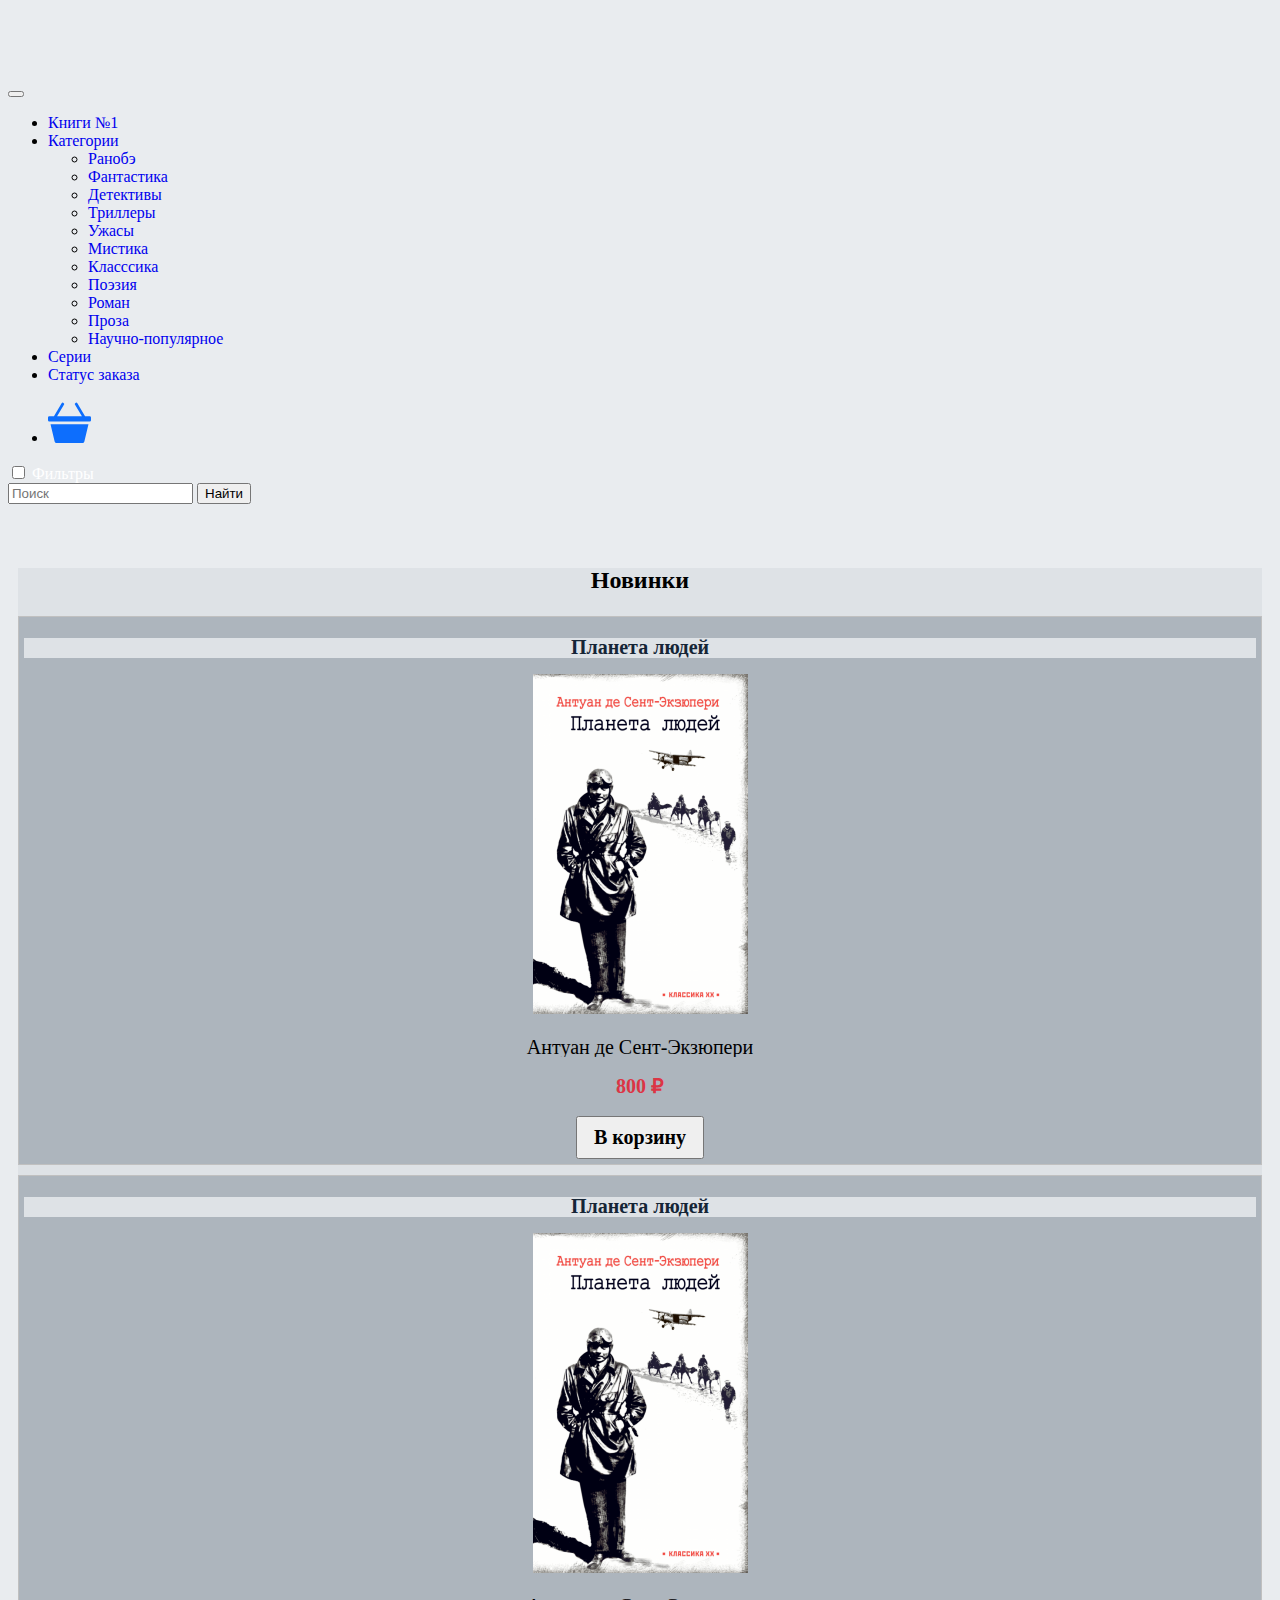
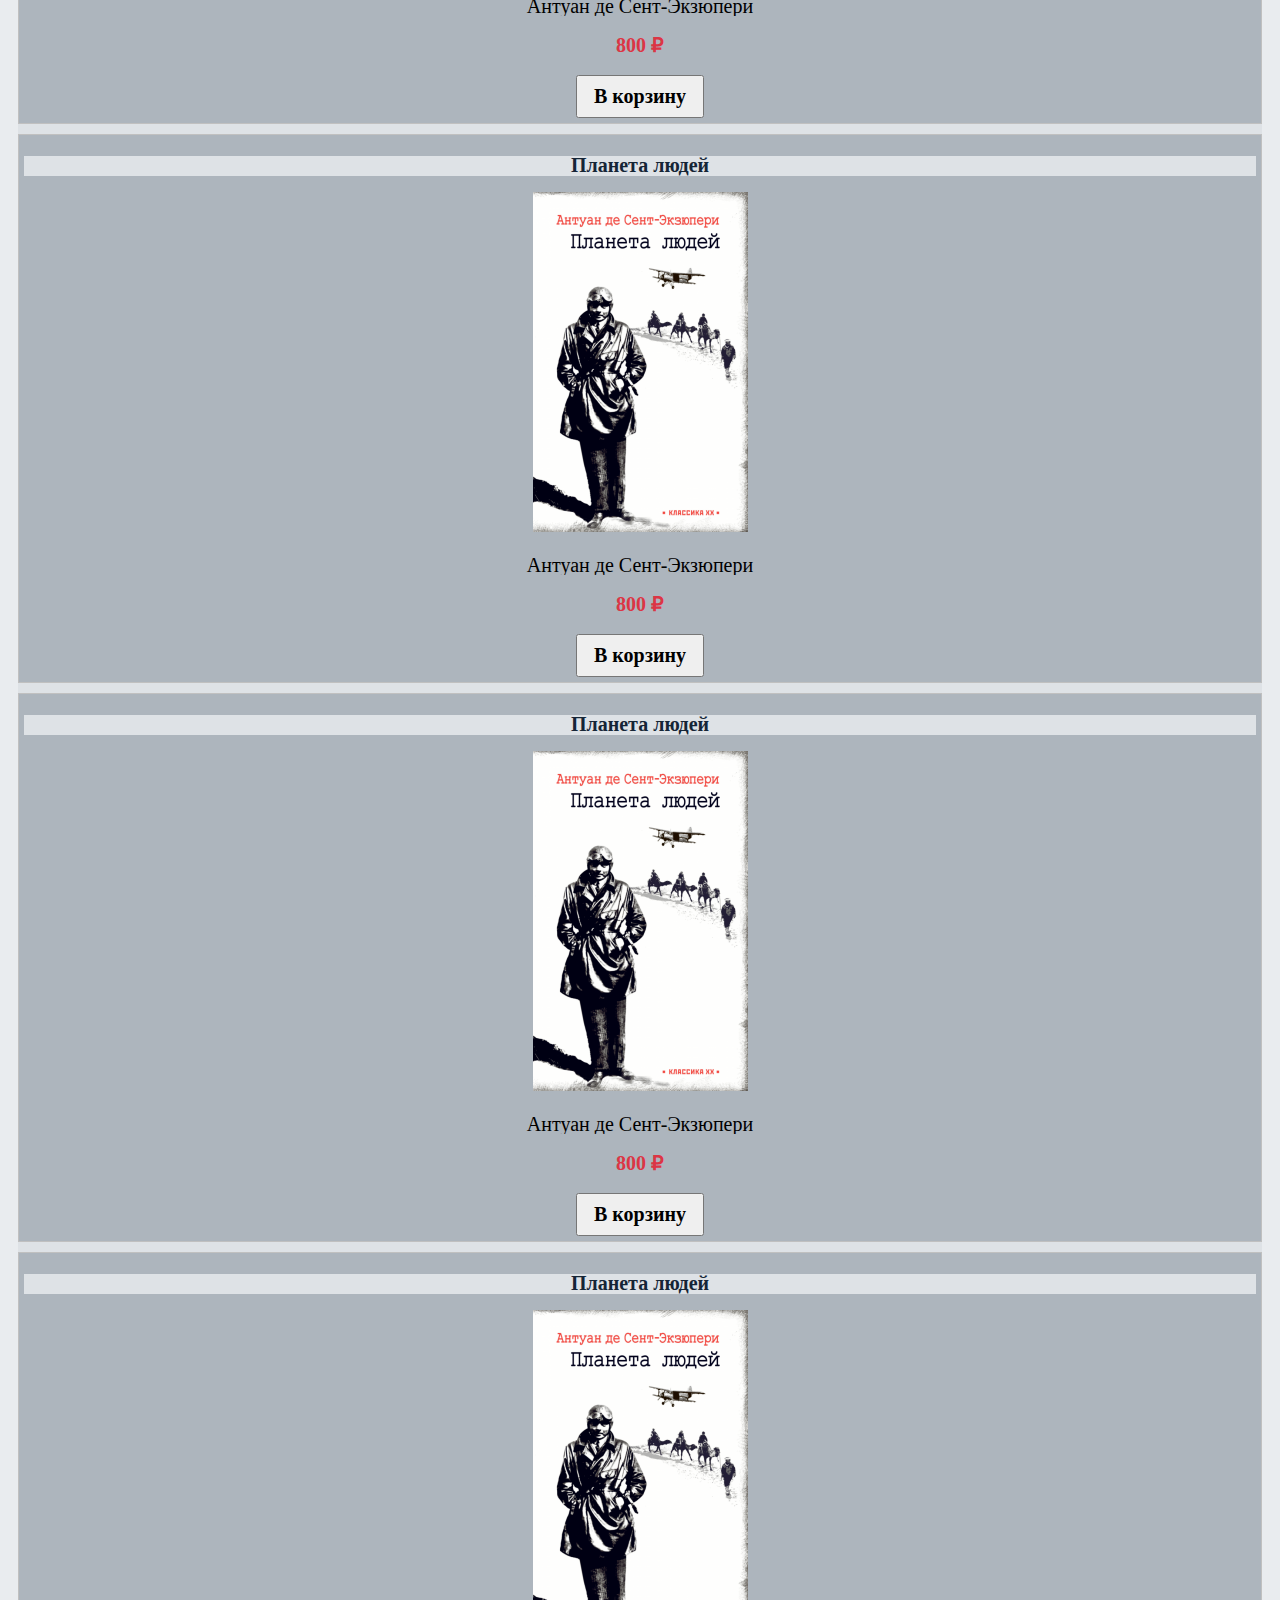
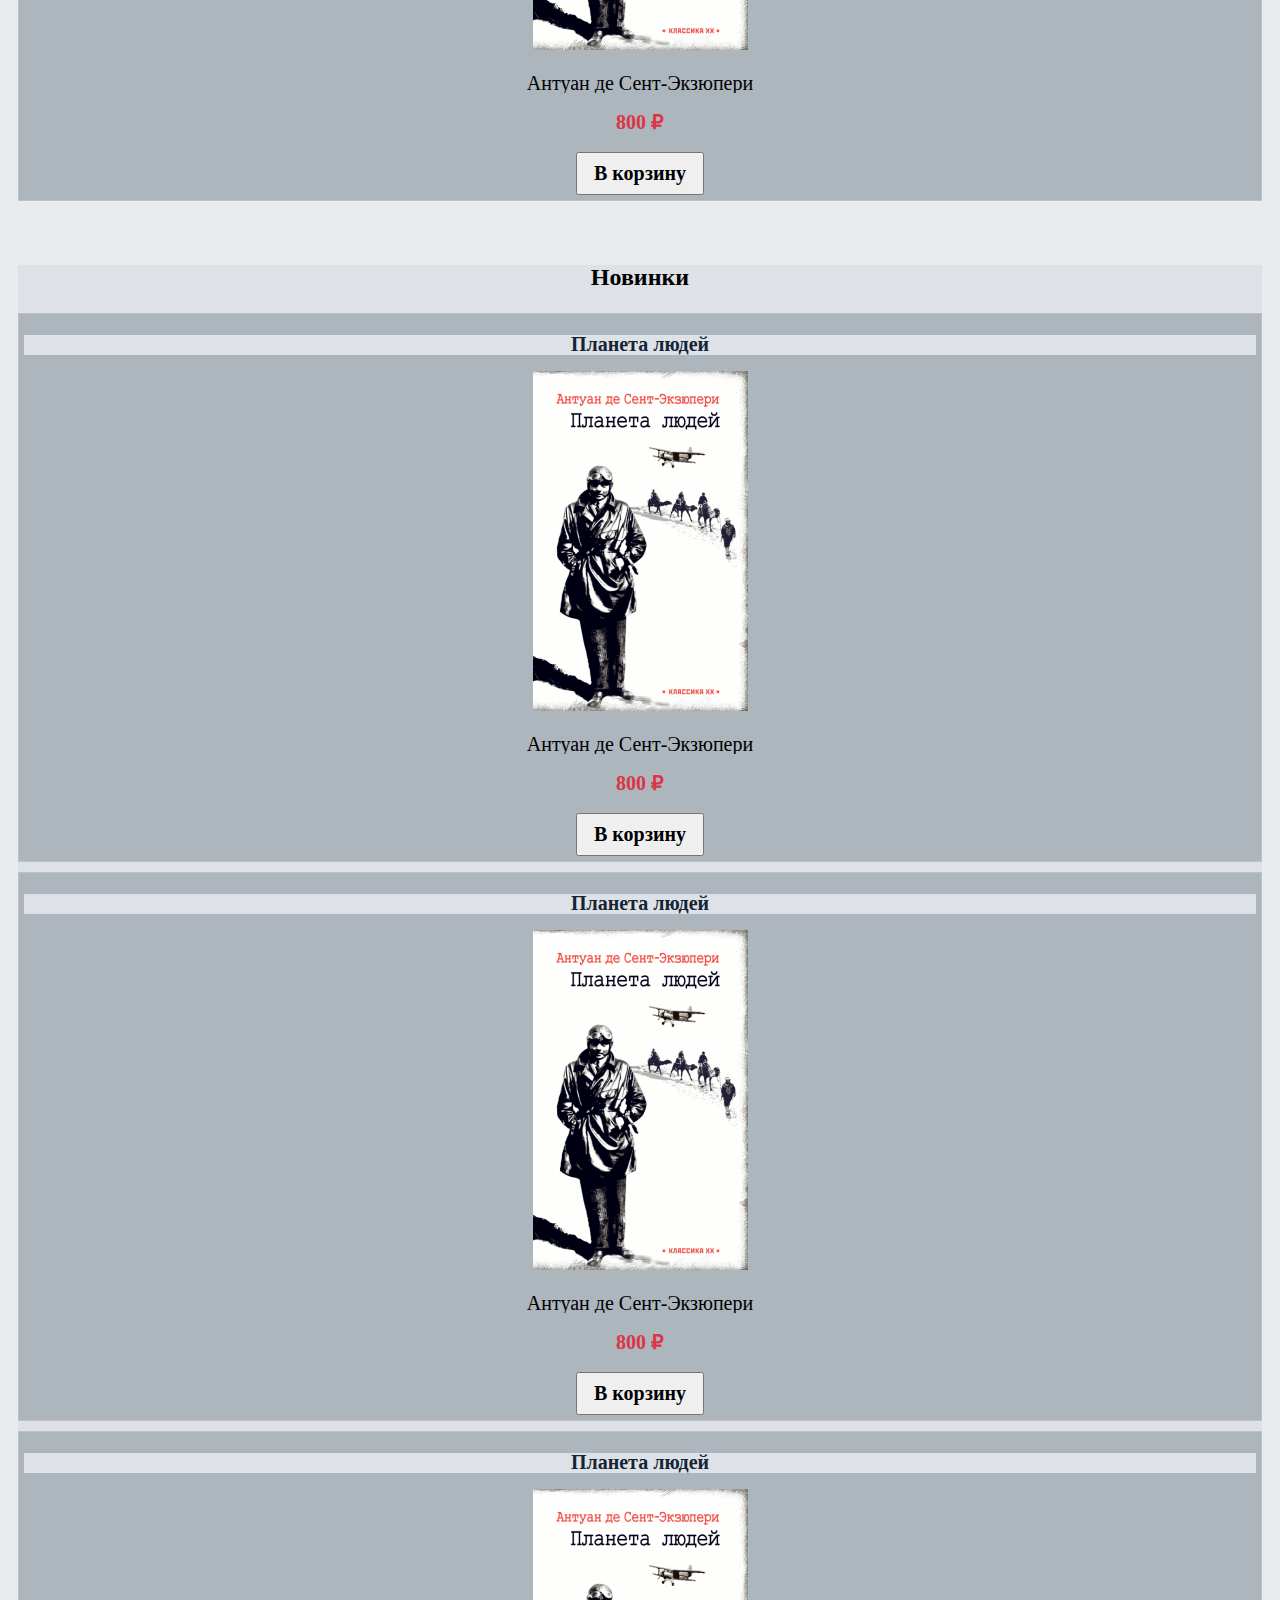
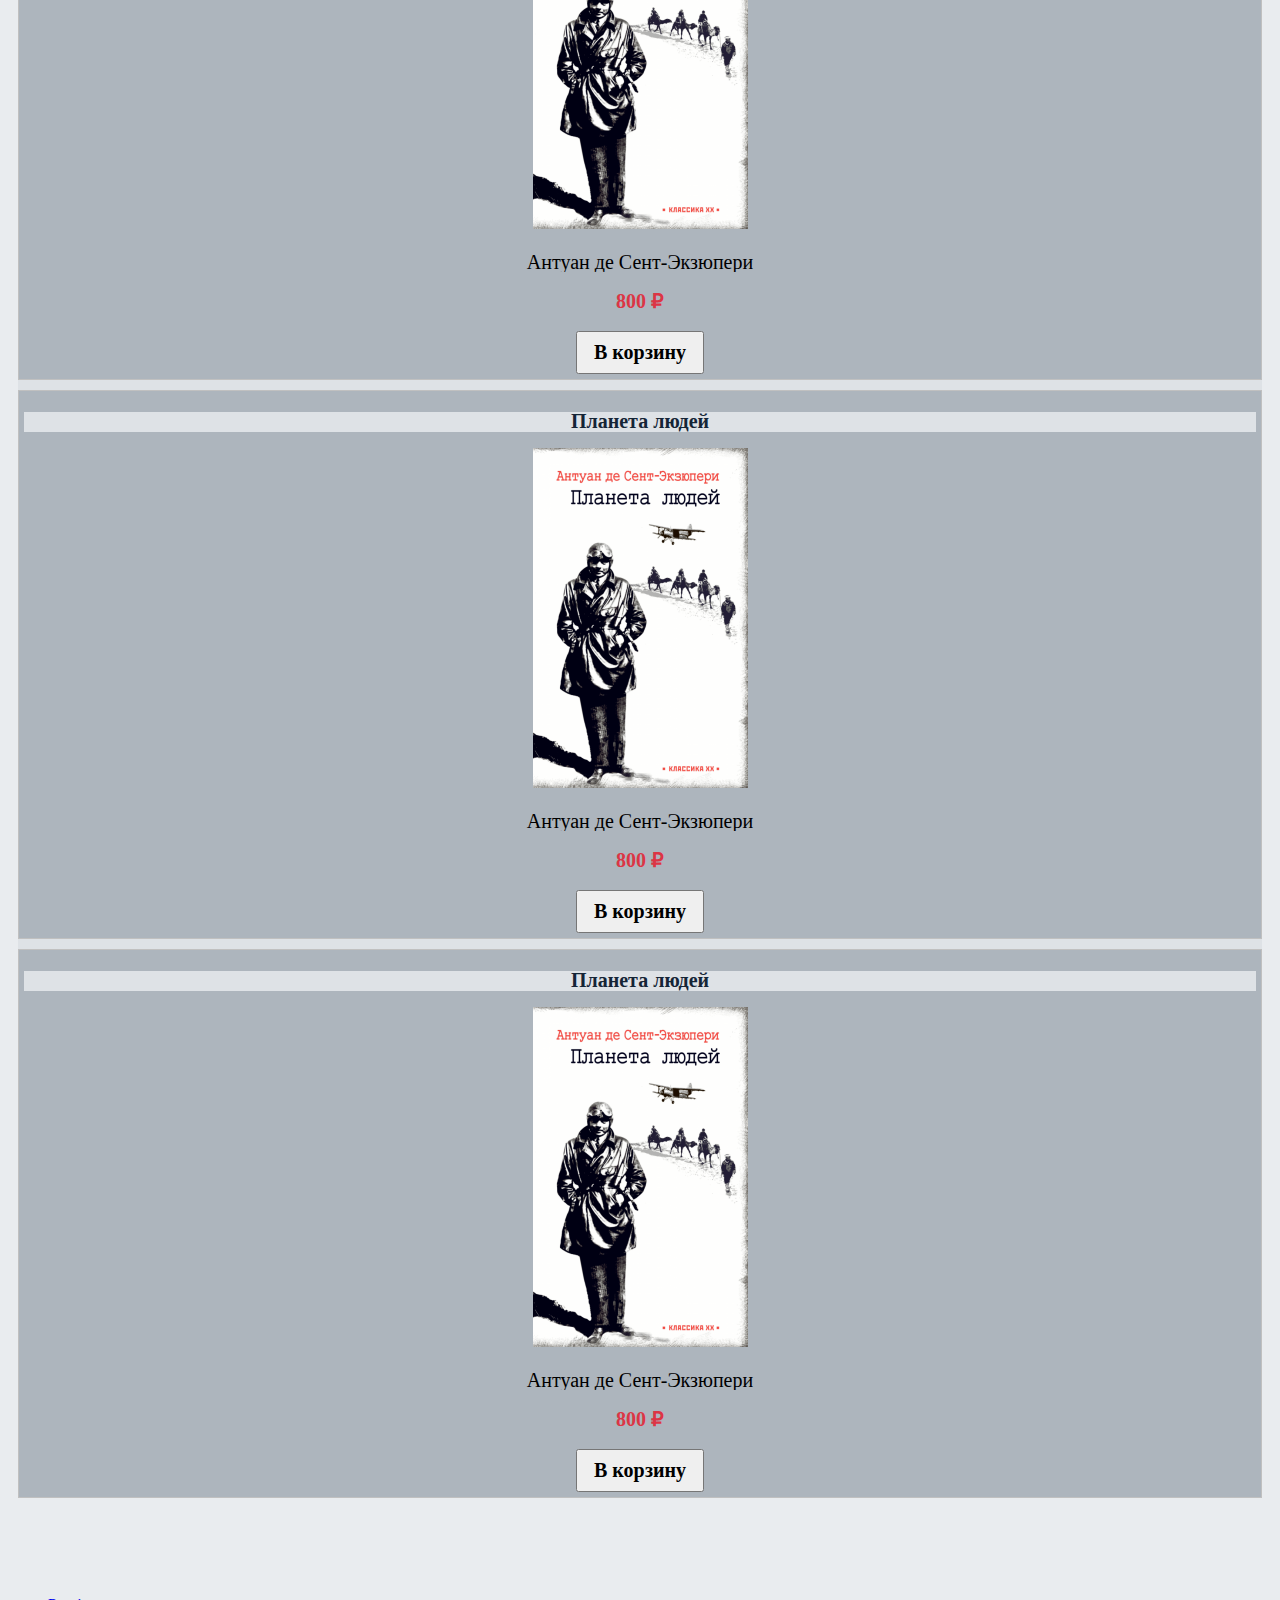
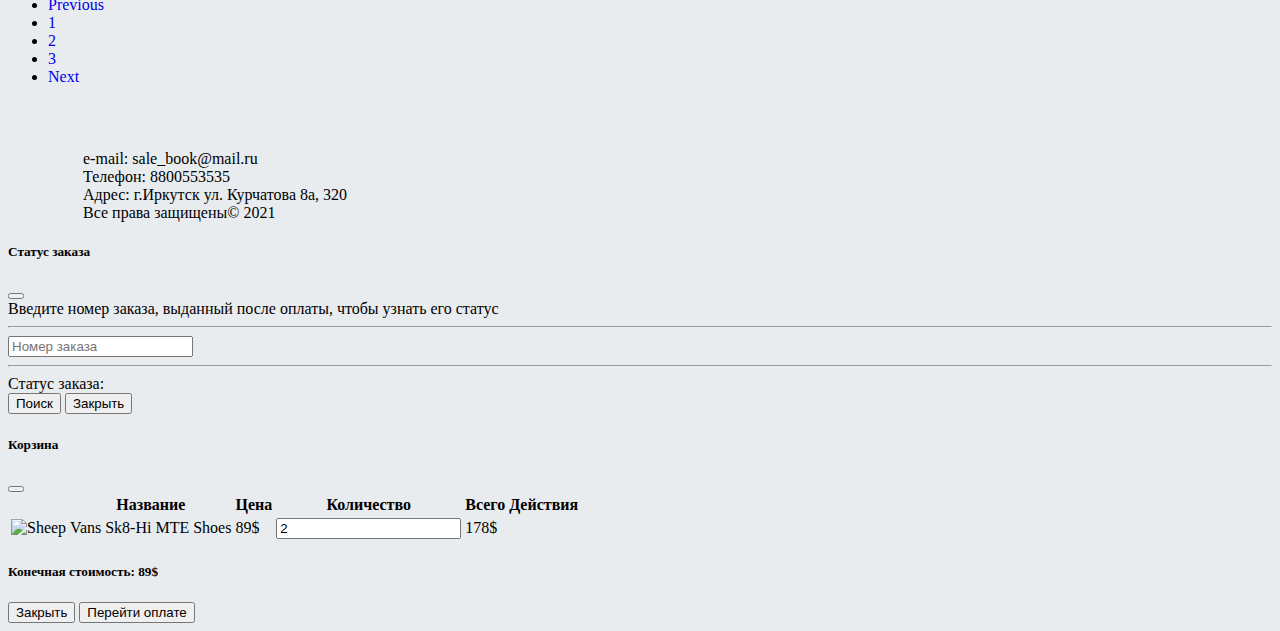
==== index.html @ 3ce4cc03 "Modal status_order and cart" ====
<!doctype html>
<html lang="ru">

<head>
	<meta charset="utf-8">
	<meta name="viewport" content="width=device-width, initial-scale=1">
	<title>Главная</title>
	<!-- Bootstrap core CSS -->
	<link href="https://cdn.jsdelivr.net/npm/bootstrap@5.0.0-beta3/dist/css/bootstrap.min.css" rel="stylesheet" integrity="sha384-eOJMYsd53ii+scO/bJGFsiCZc+5NDVN2yr8+0RDqr0Ql0h+rP48ckxlpbzKgwra6"
	 crossorigin="anonymous">
	<link href="css/style.css" rel="stylesheet">
	<link href="css/navbar-top-fixed.css" rel="stylesheet">
	<link href="css/sticky-footer.css" rel="stylesheet">
	<link href="css/basket.css" rel="stylesheet">
</head>

<body class="d-flex flex-column h-100" style="background: #E9ECEF">

	<!-- НАВИГАЦИЯ -->
	<nav class="header navbar navbar-expand-md navbar-dark fixed-top bg-dark">
		<div class="container-fluid">
			<div class="col-md-12">
				<button class="navbar-toggler" type="button" data-bs-toggle="collapse" data-bs-target="#navbarCollapse" aria-controls="navbarCollapse" aria-expanded="false" aria-label="Toggle navigation">
      <span class="navbar-toggler-icon"></span>
    </button>
	<!-- Выпадающее меню и кнопки навигации -->
    <div class="collapse navbar-collapse" id="navbarCollapse">
      <ul class="navbar-nav me-auto mb-2 mb-md-0">
        <li class="nav-item"><a class="navbar-brand" href="#">Книги №1</a></li>
        <li class="nav-item dropdown">
            <a class="nav-link dropdown-toggle" href="#" id="dropdown06" data-bs-toggle="dropdown" aria-expanded="false">Категории</a>
            <ul class="dropdown-menu" aria-labelledby="dropdown06">
              <li><a class="dropdown-item" href="#">Ранобэ</a></li>
              <li><a class="dropdown-item" href="#">Фантастика</a></li>
              <li><a class="dropdown-item" href="#">Детективы</a></li>
			  <li><a class="dropdown-item" href="#">Триллеры</a></li>
              <li><a class="dropdown-item" href="#">Ужасы</a></li>
			  <li><a class="dropdown-item" href="#">Мистика</a></li>
              <li><a class="dropdown-item" href="#">Класссика</a></li>
			  <li><a class="dropdown-item" href="#">Поэзия</a></li>
			  <li><a class="dropdown-item" href="#">Роман</a></li>
			  <li><a class="dropdown-item" href="#">Проза</a></li>
			  <li><a class="dropdown-item" href="#">Научно-популярное</a></li>
            </ul>
        </li>
        <li class="nav-item">
          <a class="nav-link" aria-current="page" href="series.html">Серии</a>
        </li>
        <li class="nav-item">
          <a class="nav-link" aria-current="page" href="#" data-bs-toggle="modal" data-bs-target="#modalOrder">Статус заказа</a>
        </li>
     </ul>
	<!-- Иконка корзины -->
     <ul class="nav col-12 col-md-auto my-2 justify-content-center my-md-0 text-medium">
        <li>
          <a href="#" class="nav-link text-secondary" data-bs-toggle="modal" data-bs-target="#cartModal">
            <svg class="bi d-block mx-auto mb-1" width="43" height="43" xmlns="http://www.w3.org/2000/svg" fill="#0D6EFD" class="bi bi-basket3-fill" viewBox="0 0 16 16">
    <path d="M5.757 1.071a.5.5 0 0 1 .172.686L3.383 6h9.234L10.07 1.757a.5.5 0 1 1 .858-.514L13.783 6H15.5a.5.5 0 0 1 .5.5v1a.5.5 0 0 1-.5.5H.5a.5.5 0 0 1-.5-.5v-1A.5.5 0 0 1 .5 6h1.717L5.07 1.243a.5.5 0 0 1 .686-.172zM2.468 15.426.943 9h14.114l-1.525 6.426a.75.75 0 0 1-.729.574H3.197a.75.75 0 0 1-.73-.574z"/></svg>
          </a>
        </li>
      </ul>
	<!--  -->
      <form class="d-flex" >
        <div class="form-check form-check-inline">
          <input class="form-check-input" type="checkbox" id="inlineCheckbox1" value="option1" onclick="toggle_visibility('filter')">
          <label class="form-check-label" for="inlineCheckbox1" style="color:white">Фильтры</label>
        </div>
        <input class="form-control me-2" type="search" placeholder="Поиск" aria-label="Search">
		    <button type="button" class="btn btn-primary">Найти</button>
      </form>
    </div>


    <div style="display:none" id="filter">
    <form class="d-flex">
        <div class="form-check form-check-inline">
          <input class="form-check-input" type="checkbox" id="inlineCheckbox2" value="option2">
          <label class="form-check-label" for="inlineCheckbox2" style="color:white">Скидка</label>
        </div>
		<div class="form-check form-check-inline">
          <input class="form-check-input" type="checkbox" id="inlineCheckbox3" value="option3">
          <label class="form-check-label" for="inlineCheckbox" style="color:white">Наличие</label>
        </div>
		<!-- 
			Поиск и email
        <input class="form-control" type="search" placeholder="Поиск" aria-label="Search">
        <label for="staticEmail" class="col-form-label" style="color:white">Email</label>
        <input type="text" class="form-control" id="staticEmail">-->

		<!-- если поставить type search при вводе текста, справа появляется крестик, которым можно убрать всё что написал, в type text и number такого нет-->
		<label class="col-form-label" style="color:white">Цена</label>
		<input type="number" class="form-control" placeholder="От" aria-label="Search">
		<input type="number" class="form-control" placeholder="До" aria-label="Search">

		<label class="col-form-label" style="color:white">Издательство</label>
		<input class="form-control" type="search" placeholder="Название" aria-label="Search">
    </form>
    </div>
  </div>
		</div> 
</nav>


	<!-- ОСНОВАНЯ ЧАСТЬ -->
<main class="flex-md-shrink-0" >
    <div class="col-md-12 block"> <!--style="background:#DEE2E6; text-align:center; margin-top: 30px;">-->
    <p class="block-title">Новинки</p>
    <div class="row justify-content-md-center">
        <!-- <div class="col-md-1" ></div>  -->
            <div class="col-md-2">
            <div class="product2">
                <div class="col" style="background:#DEE2E6">
                <p class="product-title2"> <a href="book.html">Планета людей</a></p>
                </div>
                <div class="col">
                <div class="product-img2"> <a href="book.html"><img src="img/planet_of_people.png" alt="" class="img2"></a></div>
                </div>
                <div class="col">
                <p class="product-author">Антуан де Сент-Экзюпери</p>
                </div>
                <div class="col">
                <p class="product-price2">800 ₽</p>
                </div>
                <div class="col">
				<button type="button" class="btn btn-primary button-buy">В корзину</button>
                </div>
            </div>
			</div>
		<div class="col-md-2">
            <div class="product2">
                <div class="col" style="background:#DEE2E6">
                  <p class="product-title2"> <a href="#">Планета людей</a></p>
                </div>
                <div class="col">
                  <div class="product-img2"> <a href="#"><img src="img/planet_of_people.png" alt="" class="img2"></a></div>
                </div>
                <div class="col">
                <p class="product-author">Антуан де Сент-Экзюпери</p>
                </div>
                 <div class="col">
                <p class="product-price2">800 ₽</p>
                </div>
                <div class="col">
				<button type="button" class="btn btn-primary button-buy">В корзину</button>
                </div>
            </div>
        </div>
		<div class="col-md-2">
            <div class="product2">
                <div class="col" style="background:#DEE2E6">
                  <p class="product-title2"> <a href="#">Планета людей</a></p>
                </div>
                <div class="col">
                  <div class="product-img2"> <a href="#"><img src="img/planet_of_people.png" alt="" class="img2"></a></div>
                </div>
                <div class="col">
                <p class="product-author">Антуан де Сент-Экзюпери</p>
                </div>
                 <div class="col">
                <p class="product-price2">800 ₽</p>
                </div>
                <div class="col">
				<button type="button" class="btn btn-primary button-buy">В корзину</button>
                </div>
            </div>
        </div>
		<div class="col-md-2">
            <div class="product2">
                <div class="col" style="background:#DEE2E6">
                  <p class="product-title2"> <a href="#">Планета людей</a></p>
                </div>
                <div class="col">
                  <div class="product-img2"> <a href="#"><img src="img/planet_of_people.png" alt="" class="img2"></a></div>
                </div>
                <div class="col">
                <p class="product-author">Антуан де Сент-Экзюпери</p>
                </div>
                 <div class="col">
                <p class="product-price2">800 ₽</p>
                </div>
                <div class="col">
				<button type="button" class="btn btn-primary button-buy">В корзину</button>
                </div>
            </div>
        </div>
		<div class="col-md-2">
            <div class="product2">
                <div class="col" style="background:#DEE2E6">
                  <p class="product-title2"> <a href="#">Планета людей</a></p>
                </div>
                <div class="col">
                  <div class="product-img2"> <a href="#"><img src="img/planet_of_people.png" alt="" class="img2"></a></div>
                </div>
                <div class="col">
                <p class="product-author">Антуан де Сент-Экзюпери</p>
                </div>
                 <div class="col">
                <p class="product-price2">800 ₽</p>
                </div>
                <div class="col">
				<button type="button" class="btn btn-primary button-buy">В корзину</button>
                </div>
            </div>
          </div>
         <!-- <div class="col-md-1"></div> --> 
        </div>      
    </div>

    <div class="col-md-12 block">
    <p class="block-title">Новинки</p>
    <div class="row justify-content-md-center">
        <!-- <div class="col-md-1" ></div>  --> 
          <div class="col-md-2">
            <div class="product2">
                <div class="col" style="background:#DEE2E6">
                  <p class="product-title2"> <a href="#">Планета людей</a></p>
                </div>
                <div class="col">
                  <div class="product-img2"> <a href="#"><img src="img/planet_of_people.png" alt="" class="img2"></a></div>
                </div>
                <div class="col">
                <p class="product-author">Антуан де Сент-Экзюпери</p>
                </div>
                 <div class="col">
                <p class="product-price2">800 ₽</p>
                </div>
                <div class="col">
				<button type="button" class="btn btn-primary button-buy">В корзину</button>
                </div>
            </div>
          </div>
        <div class="col-md-2">
            <div class="product2">
                <div class="col" style="background:#DEE2E6">
                  <p class="product-title2"> <a href="#">Планета людей</a></p>
                </div>
                <div class="col">
                  <div class="product-img2"> <a href="#"><img src="img/planet_of_people.png" alt="" class="img2"></a></div>
                </div>
                <div class="col">
                <p class="product-author">Антуан де Сент-Экзюпери</p>
                </div>
                 <div class="col">
                <p class="product-price2">800 ₽</p>
                </div>
                <div class="col">
				<button type="button" class="btn btn-primary button-buy">В корзину</button>
                </div>
            </div>
          </div>

          <div class="col-md-2">
            <div class="product2">
                <div class="col" style="background:#DEE2E6">
                  <p class="product-title2"> <a href="#">Планета людей</a></p>
                </div>
                <div class="col">
                  <div class="product-img2"> <a href="#"><img src="img/planet_of_people.png" alt="" class="img2"></a></div>
                </div>
                <div class="col">
                <p class="product-author">Антуан де Сент-Экзюпери</p>
                </div>
                 <div class="col">
                <p class="product-price2">800 ₽</p>
                </div>
                <div class="col">
				<button type="button" class="btn btn-primary button-buy">В корзину</button>
                </div>
            </div>
          </div>

          <div class="col-md-2">
            <div class="product2">
                <div class="col" style="background:#DEE2E6">
                  <p class="product-title2"> <a href="#">Планета людей</a></p>
                </div>
                <div class="col">
                  <div class="product-img2"> <a href="#"><img src="img/planet_of_people.png" alt="" class="img2"></a></div>
                </div>
                <div class="col">
                <p class="product-author">Антуан де Сент-Экзюпери</p>
                </div>
                 <div class="col">
                <p class="product-price2">800 ₽</p>
                </div>
                <div class="col">
				<button type="button" class="btn btn-primary button-buy">В корзину</button>
                </div>
            </div>
          </div>

          <div class="col-md-2">
            <div class="product2">
                <div class="col" style="background:#DEE2E6">
                  <p class="product-title2"> <a href="#">Планета людей</a></p>
                </div>
                <div class="col">
                  <div class="product-img2"> <a href="#"><img src="img/planet_of_people.png" alt="" class="img2"></a></div>
                </div>
                <div class="col">
                <p class="product-author">Антуан де Сент-Экзюпери</p>
                </div>
                 <div class="col">
                <p class="product-price2">800 ₽</p>
                </div>
                <div class="col">
				<button type="button" class="btn btn-primary button-buy">В корзину</button>
                </div>
            </div>
          </div>
         <!-- <div class="col-md-1"></div> --> 
        </div>
        
    </div>

</main>

<br> <!-- ПАГИНАЦИЯ -->

<nav aria-label="...">
  <ul class="pagination">
    <li class="page-item disabled">
      <a class="page-link" href="#" tabindex="-1" aria-disabled="true">Previous</a>
    </li>
    <li class="page-item active"><a class="page-link" href="#">1</a></li>
    <li class="page-item" aria-current="page">
      <a class="page-link" href="#">2</a>
    </li>
    <li class="page-item"><a class="page-link" href="#">3</a></li>
    <li class="page-item">
      <a class="page-link" href="#">Next</a>
    </li>
  </ul>
</nav>

	<!-- ФУТЕР -->
<footer class="footer mt-auto py-3 bg-dark">
  <div class="container">
    <span class="text-muted">e-mail: sale_book@mail.ru <br>Телефон: 8800553535<br>Адрес: г.Иркутск ул. Курчатова 8а, 320</span>
	<br>
	<span class="text-muted" text-align="center">Все права защищены© 2021</span>
  </div>  
</footer>

        <!-- Modal order -->
        <div class="modal fade" id="modalOrder" data-bs-backdrop="static" data-bs-keyboard="false" tabindex="-1" aria-labelledby="staticBackdropLabel" aria-hidden="true">
          <div class="modal-dialog">
            <div class="modal-content">
              <div class="modal-header">
                <h5 class="modal-title" id="staticBackdropLabel">Статус заказа</h5>
                <button type="button" class="btn-close" data-bs-dismiss="modal" aria-label="Close"></button>
              </div>
              <div class="modal-body">
                <div class="mb-3">
                  <label for="CodeInput" class="form-label">Введите номер заказа, выданный после оплаты, чтобы узнать его статус</label>
                  <hr>
                  <input type="text" name="code" class="form-control" id="CodeInput" required min="1" max="255" placeholder="Номер заказа">
                  <hr>
                  <label class="form-label">Статус заказа:</label>
                </div>
              </div>
              <div class="modal-footer d-flex justify-content-between">     
                    <button type="button" class="btn btn-primary">Поиск</button>
                    <button type="button" class="btn btn-secondary" data-bs-dismiss="modal">Закрыть</button>
                </div>
              </div>
            </div>
          </div>
        </div>

        <!-- Modal cart -->
        <div class="modal fade" id="cartModal" tabindex="-1" role="dialog" aria-labelledby="exampleModalLabel" aria-hidden="true">
  <div class="modal-dialog modal-lg modal-dialog-centered" role="document">
    <div class="modal-content">
      <div class="modal-header border-bottom-0">
        <h5 class="modal-title" id="exampleModalLabel">
          Корзина
        </h5>
      <button type="button" class="btn-close" data-bs-dismiss="modal" aria-label="Close"></button>  
      </div>
      <div class="modal-body">
        <table class="table table-imageCart">
          <thead>
            <tr>
              <th scope="col"></th>
              <th scope="col">Название</th>
              <th scope="col">Цена</th>
              <th scope="col">Количество</th>
              <th scope="col">Всего</th>
              <th scope="col">Действия</th>
            </tr>
          </thead>
          <tbody>
            <tr>
              <td class="w-25">
                <img src="https://s3.eu-central-1.amazonaws.com/bootstrapbaymisc/blog/24_days_bootstrap/vans.png" class="img-fluid img-thumbnail" alt="Sheep">
              </td>
              <td>Vans Sk8-Hi MTE Shoes</td>
              <td>89$</td>
              <td class="qty"><input type="text" class="form-control" id="input1" value="2"></td>
              <td>178$</td>
              <td>
                <a href="#" class="btn btn-danger btn-sm">
                  <i class="fa fa-times"></i>
                </a>
              </td>
            </tr>
          </tbody>
        </table> 
        <div class="d-flex justify-content-end">
          <h5>Конечная стоимость: <span class="price text-success">89$</span></h5>
        </div>
      </div>
      <div class="modal-footer border-top-0 d-flex justify-content-between">
        <button type="button" class="btn btn-secondary" data-bs-dismiss="modal">Закрыть</button>
        <button type="button" class="btn btn-primary">Перейти оплате</button>
      </div>
    </div>
  </div>
        </div>
    <script src="https://cdn.jsdelivr.net/npm/bootstrap@5.0.0-beta3/dist/js/bootstrap.bundle.min.js" integrity="sha384-JEW9xMcG8R+pH31jmWH6WWP0WintQrMb4s7ZOdauHnUtxwoG2vI5DkLtS3qm9Ekf" crossorigin="anonymous"></script>
    <script src="js/jquery-min.js"></script>
    <script type="text/javascript">
      function toggle_visibility(id) {
        var e = document.getElementById(id);
        e.style.display = (e.style.display == 'block') ? 'none' : 'block';
      }
    </script>
  </body>
</html>
---- css/style.css ----
.bd-placeholder-img {
			font-size: 1.125rem;
			text-anchor: middle;
			-webkit-user-select: none;
			-moz-user-select: none;
			user-select: none;
}
@media (min-width: 768px) {
		.bd-placeholder-img-lg {
			font-size: 3.5rem;
	}
}

.img {
	height: auto;
	max-width: 70%;
}
.content{
	margin-top: 50px;
}
.product {
	background: #fff none repeat scroll 0 0;
	border: 1px solid #c0c0c0;
	height: auto;
	overflow: hidden;
	padding: 25px 15px;
	position: relative;
	text-align: center;
	transition: all 0.5s ease 0s;
	margin-bottom: 20px;
}
.product:hover {
	box-shadow: 0 0 16px rgba(0, 0, 0, 0.5);
}
.product-img {
	height: auto;
}
.product-title a {
	color: #000;
	font-weight: 500;
	text-transform: uppercase;
}
.product-desc {
	margin-top: 10px;
    max-height: auto;
	padding: 0px 10px;
    overflow: hidden;
}
.product-price {
	bottom: 0;
	left: 0;
	position: absolute;
	width: 100%;
	color: #d51e08;
	font-size: 18px;
	font-weight: 500;
}


.pagination{
  margin-bottom: 64px;
}

.block {
  background:#DEE2E6; 
  text-align:center; 
  margin-top: 64px;
  margin-bottom: 64px;
  margin-left: 10px;
  margin-right: 10px;
}

.block-title {
  font-family: Inter;
  font-style: normal;
  font-weight: 800;
  font-size: 24px;
  line-height: 24px;
}

.img2 {
	height: auto;
	max-width: 60%;
}

.product2 {
	background:#ADB5BD;
	border: 1px solid #c0c0c0;
	height: auto;
	overflow: hidden;
	padding: 5px 5px;
	position: relative;
	text-align: center;
	transition: all 0.5s ease 0s;
	margin-bottom: 10px;
}

.product2:hover {
	box-shadow: 0 0 16px rgba(0, 0, 0, 0.5);
}
.product-img2 {
	height: auto;
}
.product-title2 a {
	color: #152536;
  font-family: Inter;
  font-style: normal;
  font-weight: 800;
  font-size: 20px;
  line-height: 19px;
}

a{
  text-decoration: none;
}

.product-author {
  font-family: Inter;
  font-style: normal;
  font-weight: 300;
  font-size: 20px;
  line-height: 19px;
  overflow: hidden;
}
.product-price2 {
	bottom: 0;
	left: 0;
	color: #DC3545;
	font-family: Inter;
  font-style: normal;
  font-weight: 800;
  font-size: 20px;
  line-height: 19px;
}

.button-buy{
  font-family: Inter;
  font-style: normal;
  font-weight: 600;
  font-size: 20px;
  line-height: 19px;
  padding: 10px 16px;
}
---- css/navbar-top-fixed.css ----
/* Show it is fixed to the top */
body {
	min-height: 59rem;
	padding-top: 4.5rem;
}
---- css/sticky-footer.css ----
/* Custom page CSS
-------------------------------------------------- */
/* Not required for template or sticky footer method. */

.container {
	/*text-align: center;*/
	width: auto;
  	/*background: #e1e1e1;*/
    margin-bottom: 15px;
    margin-left: 60px;
    margin-right: 60px;
	/*max-width: 900px;*/
	padding: 0 15px;
}
---- css/basket.css ----
#cartModal .container {
  padding: 2rem 0rem;
}

#cartModal .table-image {
    thead {
    td, th {
      border: 0;
      color: #666;
      font-size: 0.8rem;
    }
  }
  
td, th {
    vertical-align: middle;
    text-align: center;
    
    &.qty {
      max-width: 2rem;
    }
  }
}

#cartModal .priceCart {
  margin-left: 1rem;
}

#cartModal .modal-footer {
  padding-top: 0rem;
}
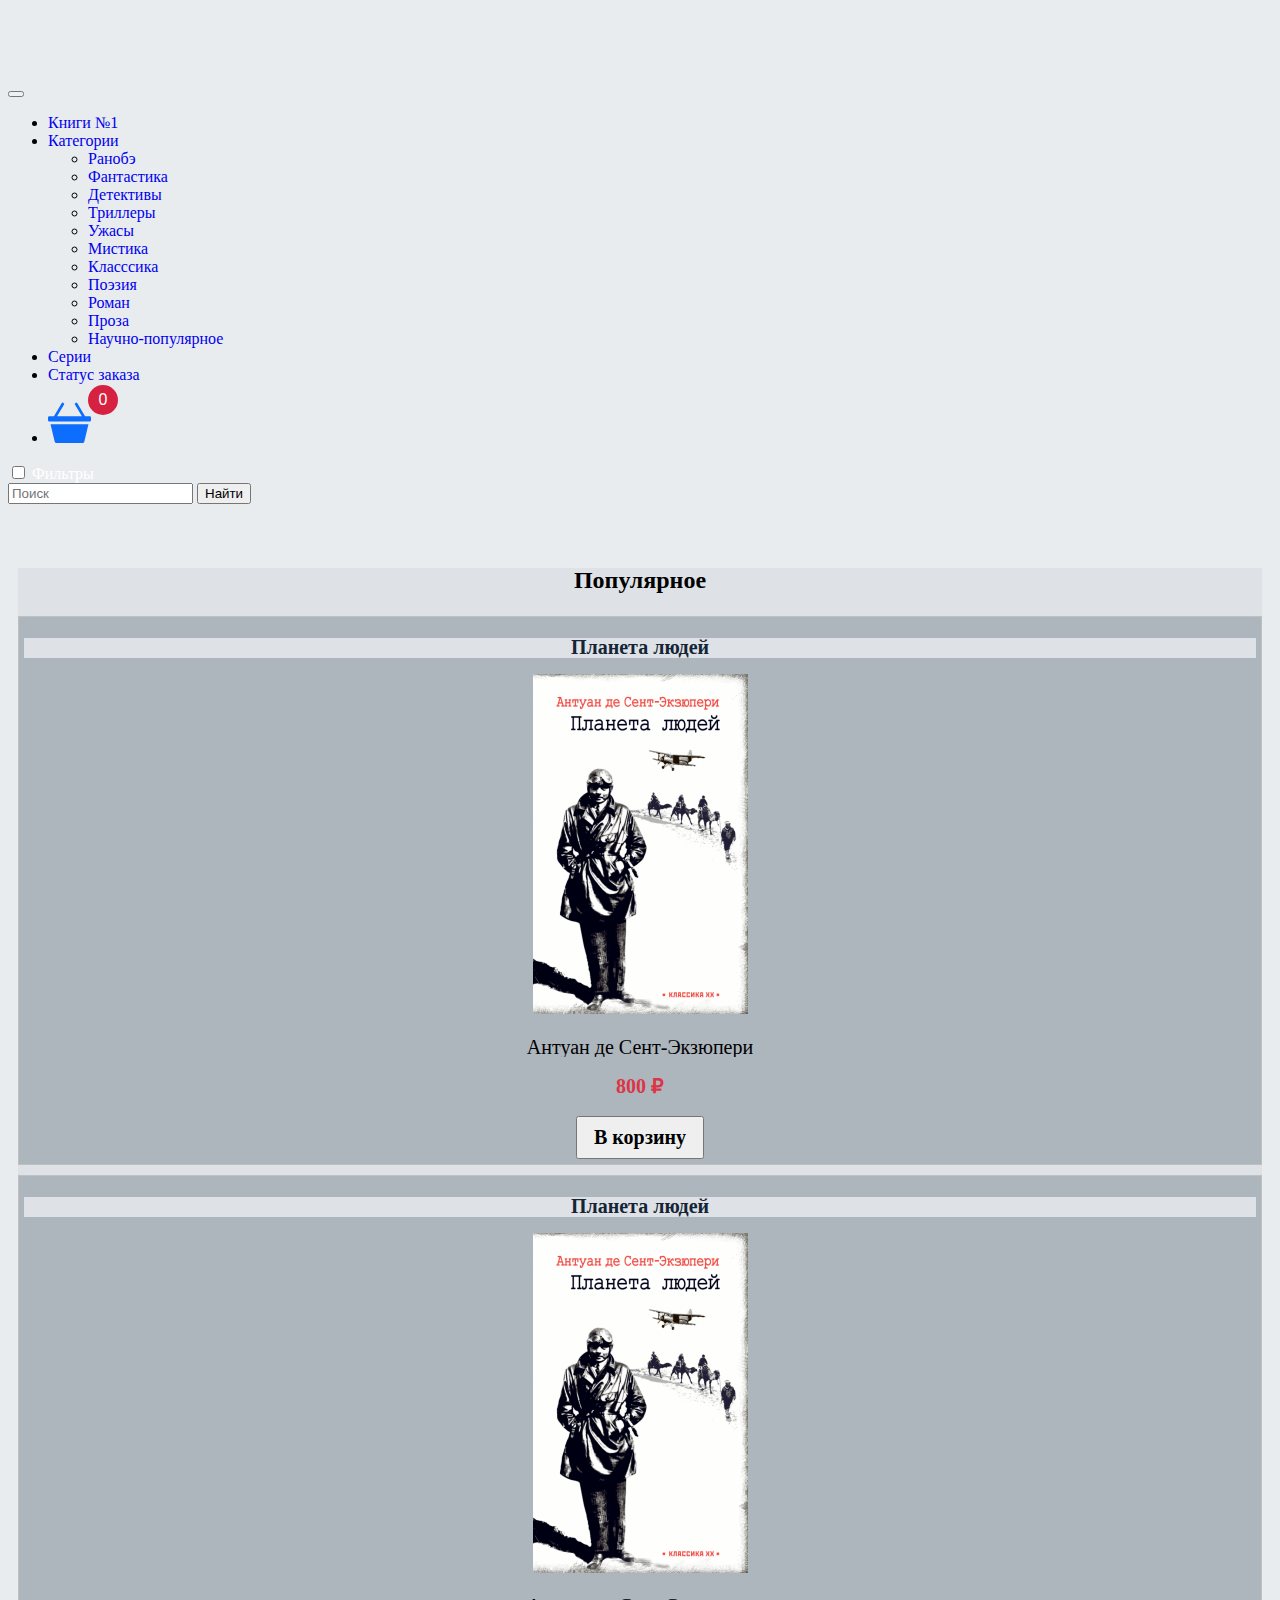
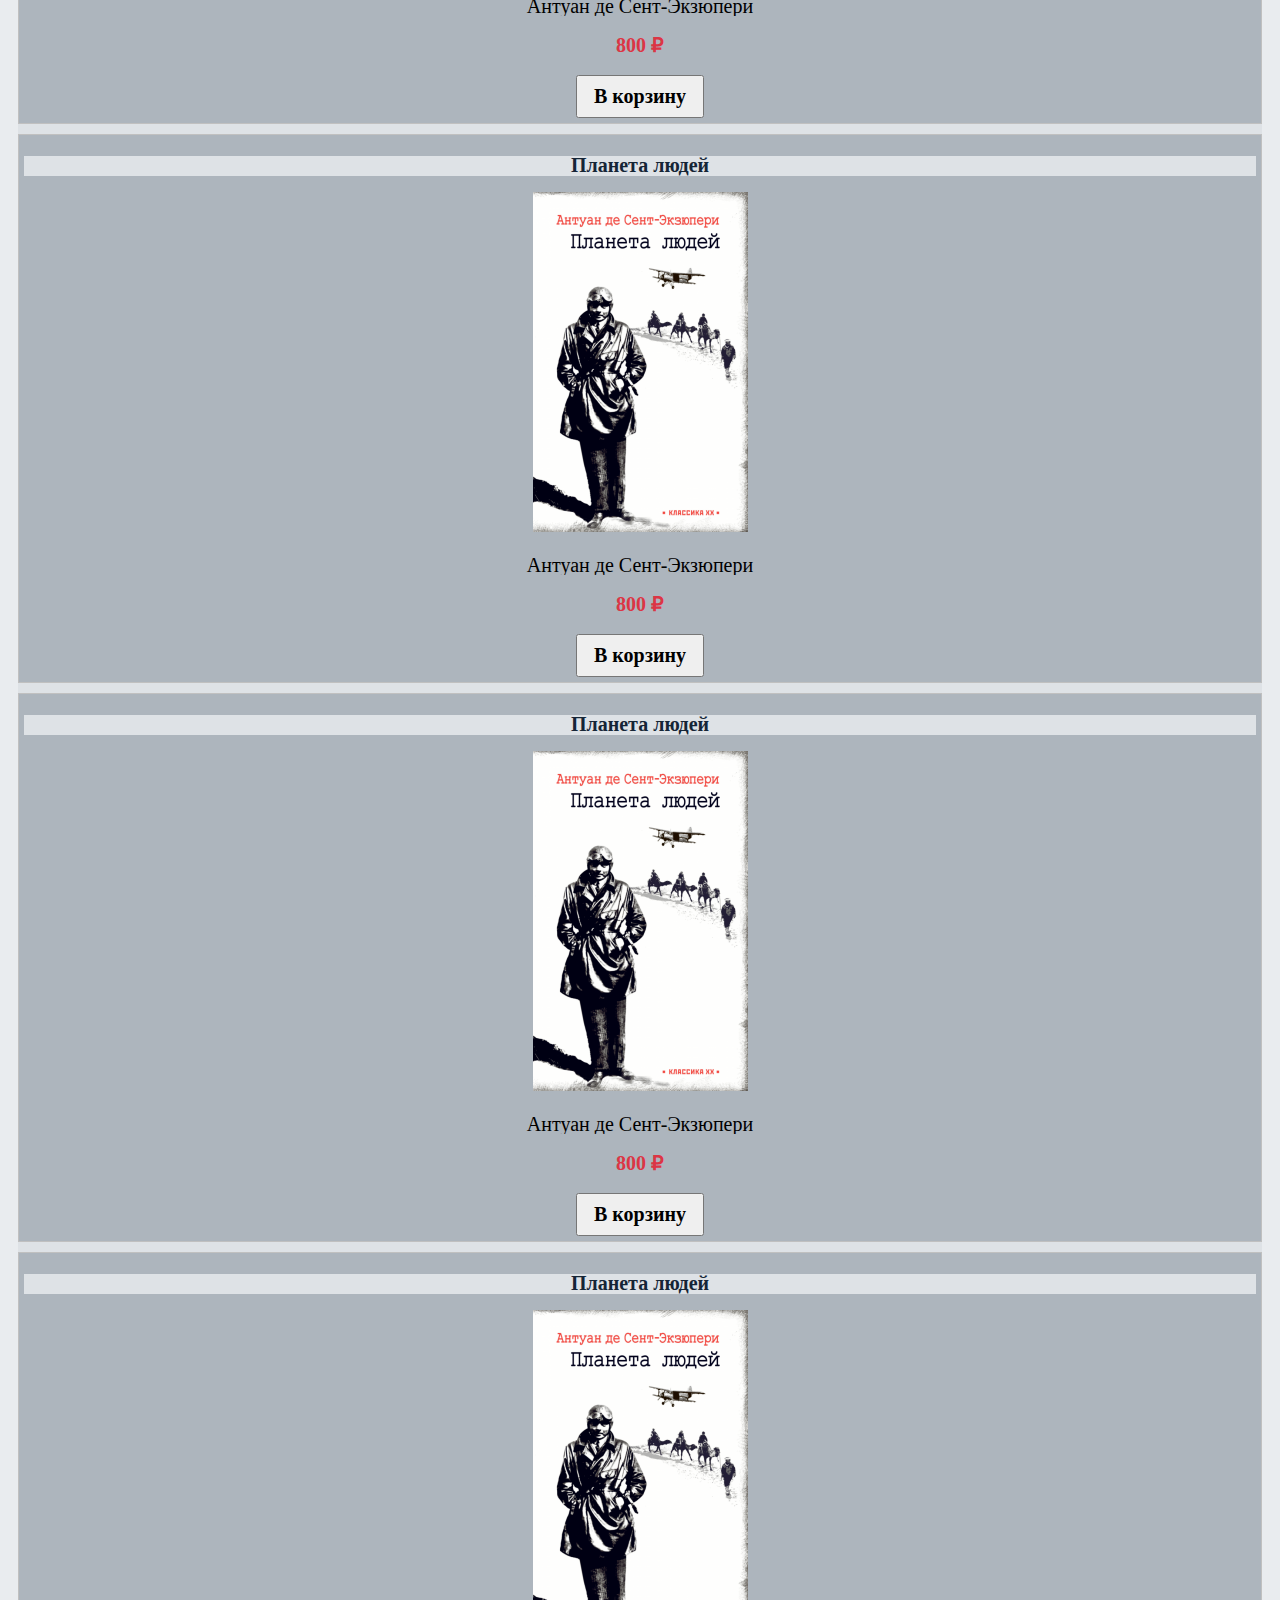
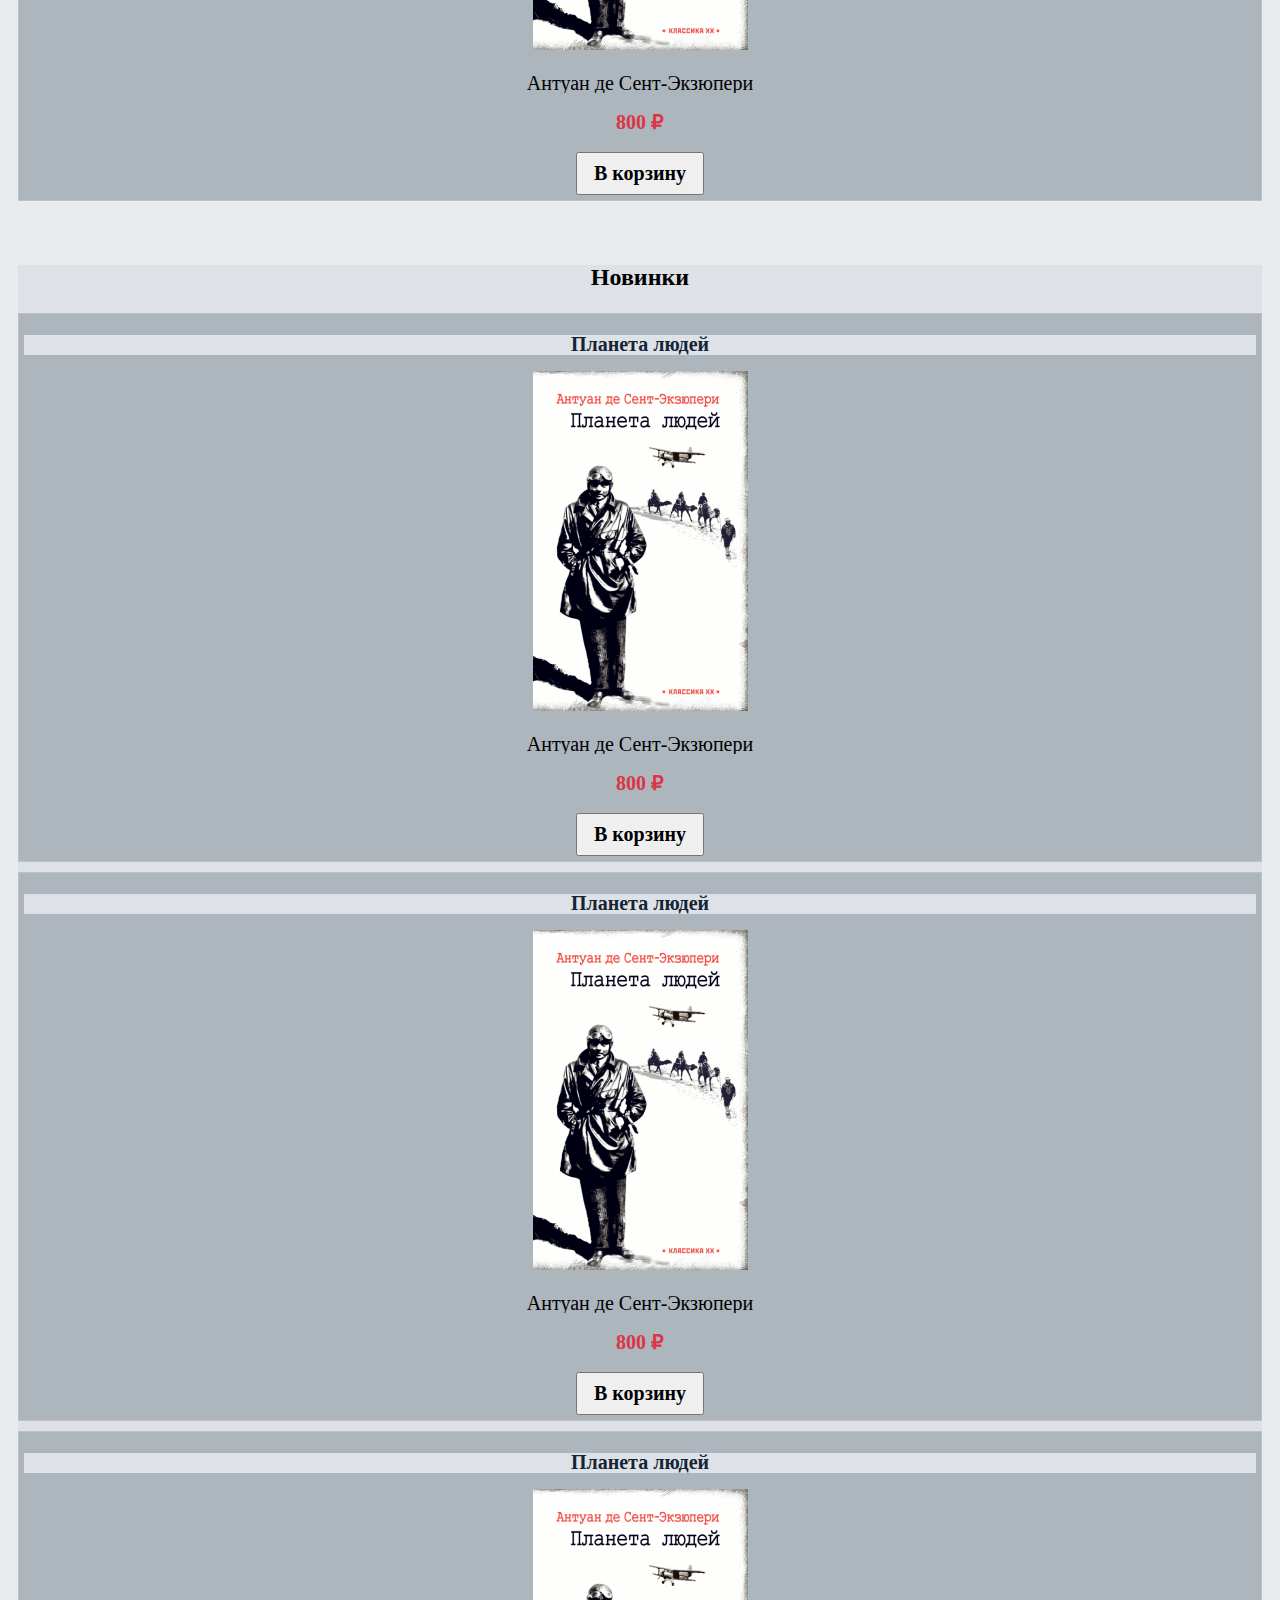
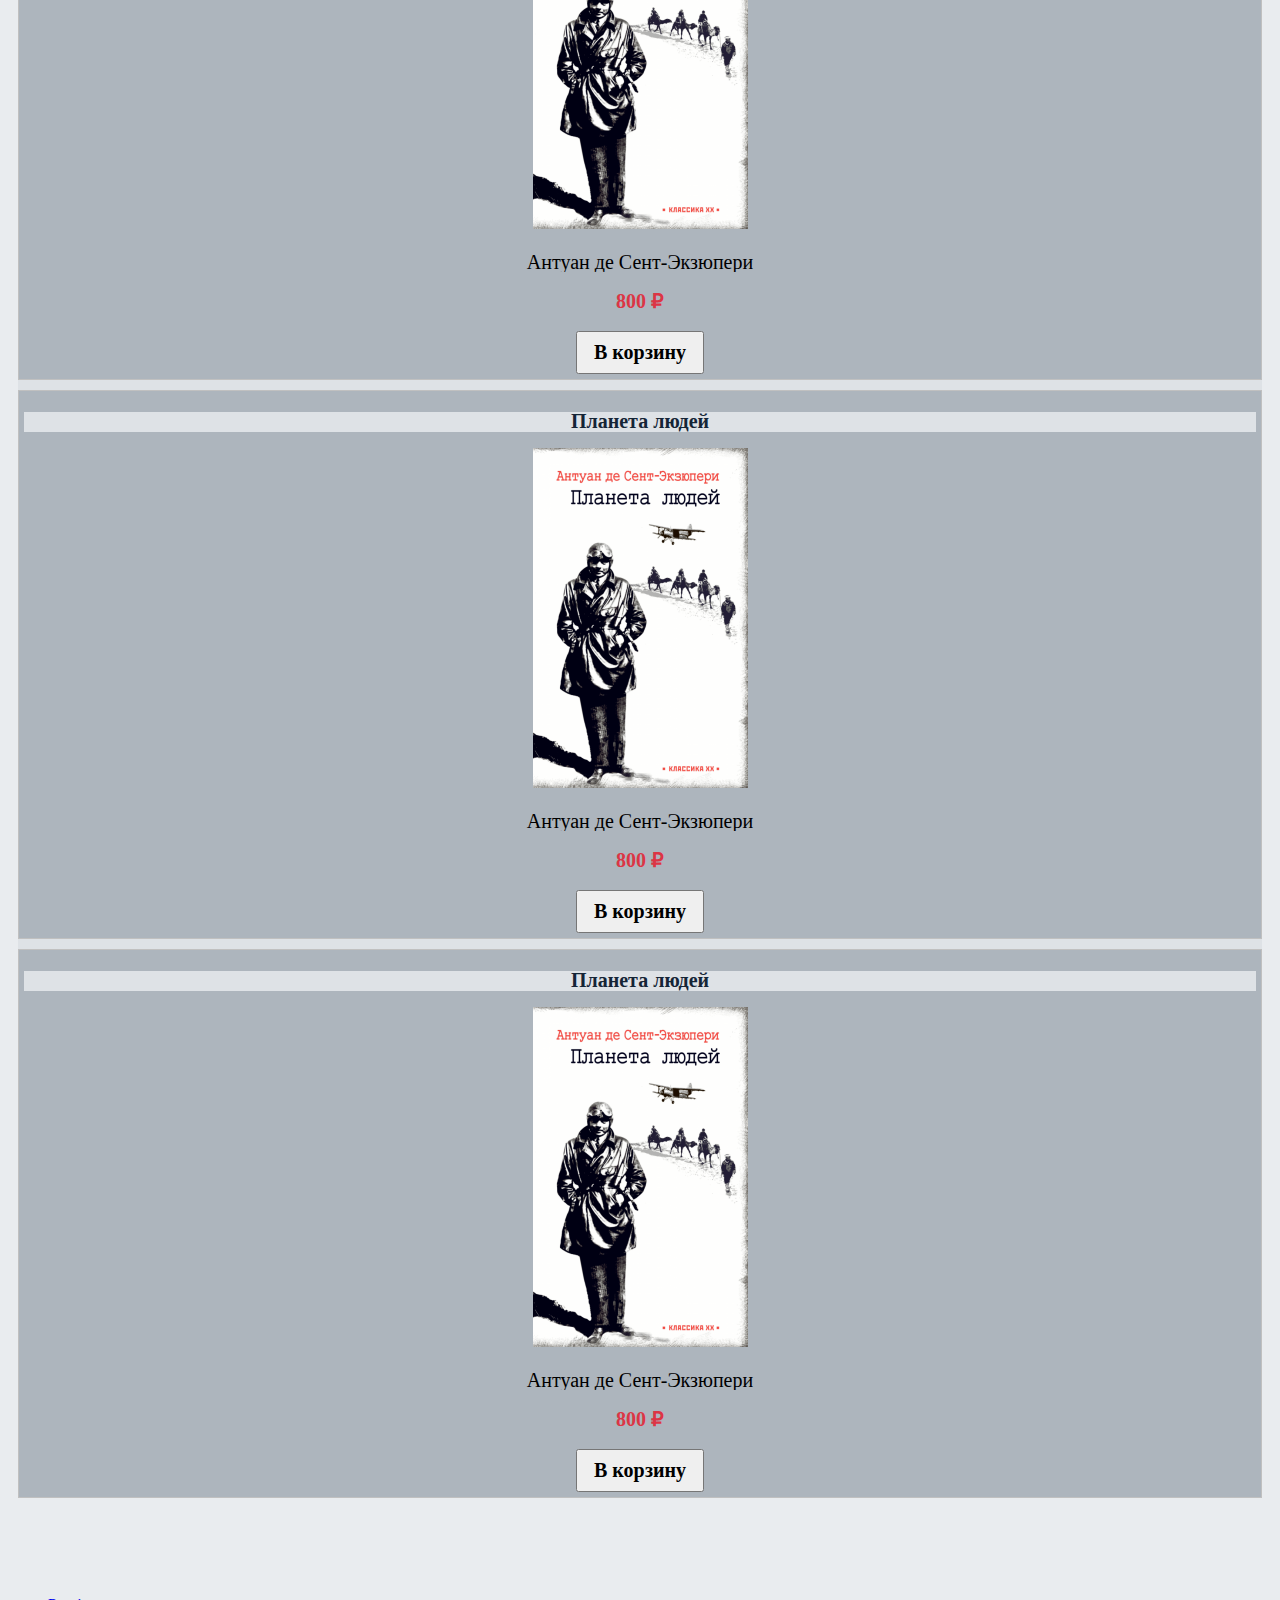
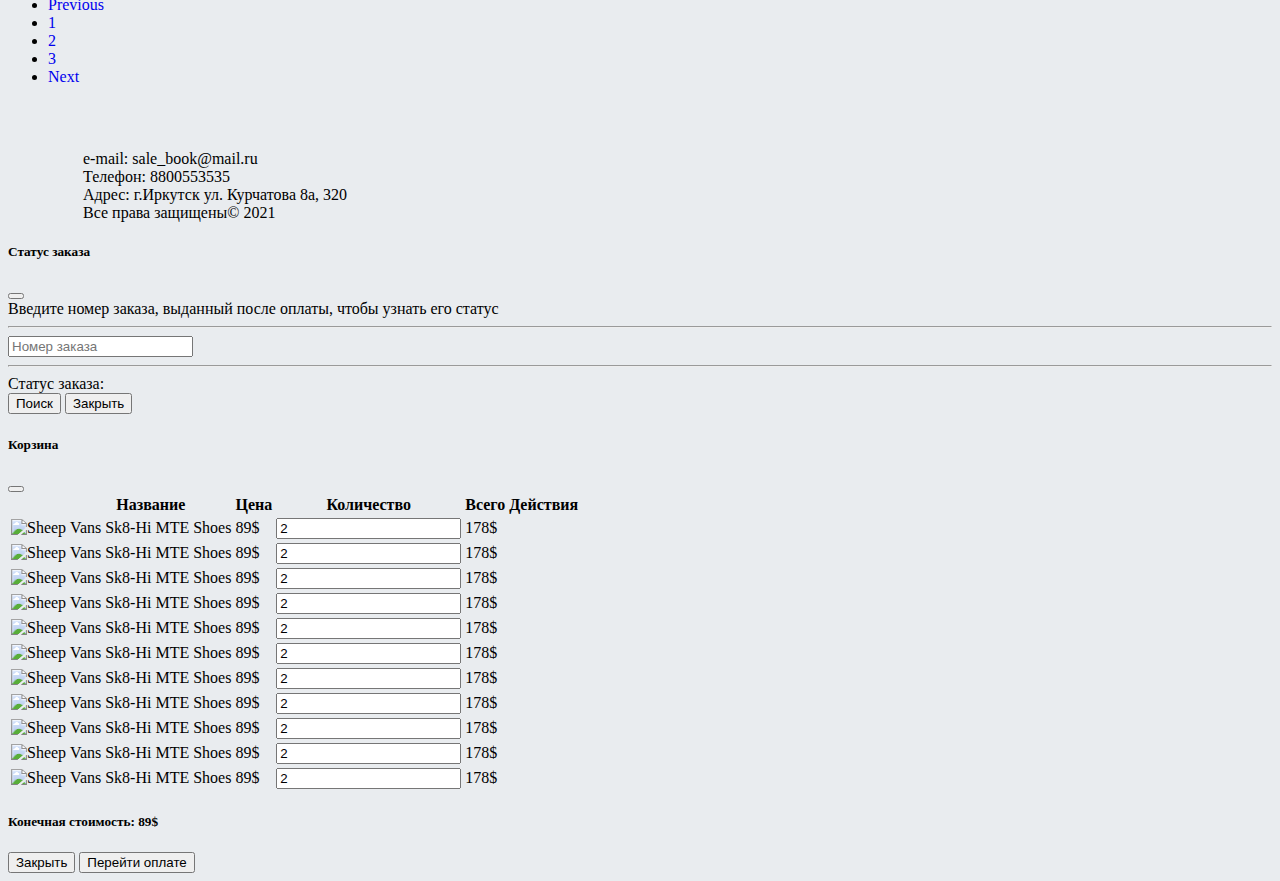
==== commit fcacdd01: "cart" ====
--- a/index.html
+++ b/index.html
@@ -26,7 +26,7 @@
 	<!-- Выпадающее меню и кнопки навигации -->
     <div class="collapse navbar-collapse" id="navbarCollapse">
       <ul class="navbar-nav me-auto mb-2 mb-md-0">
-        <li class="nav-item"><a class="navbar-brand" href="#">Книги №1</a></li>
+        <li class="nav-item"><a class="navbar-brand" href="/">Книги №1</a></li>
         <li class="nav-item dropdown">
             <a class="nav-link dropdown-toggle" href="#" id="dropdown06" data-bs-toggle="dropdown" aria-expanded="false">Категории</a>
             <ul class="dropdown-menu" aria-labelledby="dropdown06">
@@ -44,7 +44,7 @@
             </ul>
         </li>
         <li class="nav-item">
-          <a class="nav-link" aria-current="page" href="series.html">Серии</a>
+          <a class="nav-link" aria-current="page" href="/series.html">Серии</a>
         </li>
         <li class="nav-item">
           <a class="nav-link" aria-current="page" href="#" data-bs-toggle="modal" data-bs-target="#modalOrder">Статус заказа</a>
@@ -57,6 +57,7 @@
             <svg class="bi d-block mx-auto mb-1" width="43" height="43" xmlns="http://www.w3.org/2000/svg" fill="#0D6EFD" class="bi bi-basket3-fill" viewBox="0 0 16 16">
     <path d="M5.757 1.071a.5.5 0 0 1 .172.686L3.383 6h9.234L10.07 1.757a.5.5 0 1 1 .858-.514L13.783 6H15.5a.5.5 0 0 1 .5.5v1a.5.5 0 0 1-.5.5H.5a.5.5 0 0 1-.5-.5v-1A.5.5 0 0 1 .5 6h1.717L5.07 1.243a.5.5 0 0 1 .686-.172zM2.468 15.426.943 9h14.114l-1.525 6.426a.75.75 0 0 1-.729.574H3.197a.75.75 0 0 1-.73-.574z"/></svg>
           </a>
+          <div id="enscart_my_counter_wrapper"><span  id="easynetshop-cart-count"> 0 </span></div>
         </li>
       </ul>
 	<!--  -->
@@ -104,7 +105,7 @@
 	<!-- ОСНОВАНЯ ЧАСТЬ -->
 <main class="flex-md-shrink-0" >
     <div class="col-md-12 block"> <!--style="background:#DEE2E6; text-align:center; margin-top: 30px;">-->
-    <p class="block-title">Новинки</p>
+    <p class="block-title">Популярное</p>
     <div class="row justify-content-md-center">
         <!-- <div class="col-md-1" ></div>  -->
             <div class="col-md-2">
@@ -121,7 +122,7 @@
                 <div class="col">
                 <p class="product-price2">800 ₽</p>
                 </div>
-                <div class="col">
+                <div class="col add-to-cart">
 				<button type="button" class="btn btn-primary button-buy">В корзину</button>
                 </div>
             </div>
@@ -369,7 +370,7 @@
         </div>
 
         <!-- Modal cart -->
-        <div class="modal fade" id="cartModal" tabindex="-1" role="dialog" aria-labelledby="exampleModalLabel" aria-hidden="true">
+<div class="modal fade" id="cartModal" tabindex="-1" role="dialog" aria-labelledby="exampleModalLabel" aria-hidden="true">
   <div class="modal-dialog modal-lg modal-dialog-centered" role="document">
     <div class="modal-content">
       <div class="modal-header border-bottom-0">
@@ -390,7 +391,147 @@
               <th scope="col">Действия</th>
             </tr>
           </thead>
-          <tbody>
+          <tbody id="product-list">
+            <tr>
+              <td class="w-25">
+                <img src="https://s3.eu-central-1.amazonaws.com/bootstrapbaymisc/blog/24_days_bootstrap/vans.png" class="img-fluid img-thumbnail" alt="Sheep">
+              </td>
+              <td>Vans Sk8-Hi MTE Shoes</td>
+              <td>89$</td>
+              <td class="qty"><input type="text" class="form-control" id="input1" value="2"></td>
+              <td>178$</td>
+              <td>
+                <a href="#" class="btn btn-danger btn-sm">
+                  <i class="fa fa-times"></i>
+                </a>
+              </td>
+            </tr>
+            <tr>
+              <td class="w-25">
+                <img src="https://s3.eu-central-1.amazonaws.com/bootstrapbaymisc/blog/24_days_bootstrap/vans.png" class="img-fluid img-thumbnail" alt="Sheep">
+              </td>
+              <td>Vans Sk8-Hi MTE Shoes</td>
+              <td>89$</td>
+              <td class="qty"><input type="text" class="form-control" id="input1" value="2"></td>
+              <td>178$</td>
+              <td>
+                <a href="#" class="btn btn-danger btn-sm">
+                  <i class="fa fa-times"></i>
+                </a>
+              </td>
+            </tr>
+            <tr>
+              <td class="w-25">
+                <img src="https://s3.eu-central-1.amazonaws.com/bootstrapbaymisc/blog/24_days_bootstrap/vans.png" class="img-fluid img-thumbnail" alt="Sheep">
+              </td>
+              <td>Vans Sk8-Hi MTE Shoes</td>
+              <td>89$</td>
+              <td class="qty"><input type="text" class="form-control" id="input1" value="2"></td>
+              <td>178$</td>
+              <td>
+                <a href="#" class="btn btn-danger btn-sm">
+                  <i class="fa fa-times"></i>
+                </a>
+              </td>
+            </tr>
+            <tr>
+              <td class="w-25">
+                <img src="https://s3.eu-central-1.amazonaws.com/bootstrapbaymisc/blog/24_days_bootstrap/vans.png" class="img-fluid img-thumbnail" alt="Sheep">
+              </td>
+              <td>Vans Sk8-Hi MTE Shoes</td>
+              <td>89$</td>
+              <td class="qty"><input type="text" class="form-control" id="input1" value="2"></td>
+              <td>178$</td>
+              <td>
+                <a href="#" class="btn btn-danger btn-sm">
+                  <i class="fa fa-times"></i>
+                </a>
+              </td>
+            </tr>
+            <tr>
+              <td class="w-25">
+                <img src="https://s3.eu-central-1.amazonaws.com/bootstrapbaymisc/blog/24_days_bootstrap/vans.png" class="img-fluid img-thumbnail" alt="Sheep">
+              </td>
+              <td>Vans Sk8-Hi MTE Shoes</td>
+              <td>89$</td>
+              <td class="qty"><input type="text" class="form-control" id="input1" value="2"></td>
+              <td>178$</td>
+              <td>
+                <a href="#" class="btn btn-danger btn-sm">
+                  <i class="fa fa-times"></i>
+                </a>
+              </td>
+            </tr>
+            <tr>
+              <td class="w-25">
+                <img src="https://s3.eu-central-1.amazonaws.com/bootstrapbaymisc/blog/24_days_bootstrap/vans.png" class="img-fluid img-thumbnail" alt="Sheep">
+              </td>
+              <td>Vans Sk8-Hi MTE Shoes</td>
+              <td>89$</td>
+              <td class="qty"><input type="text" class="form-control" id="input1" value="2"></td>
+              <td>178$</td>
+              <td>
+                <a href="#" class="btn btn-danger btn-sm">
+                  <i class="fa fa-times"></i>
+                </a>
+              </td>
+            </tr>
+            <tr>
+              <td class="w-25">
+                <img src="https://s3.eu-central-1.amazonaws.com/bootstrapbaymisc/blog/24_days_bootstrap/vans.png" class="img-fluid img-thumbnail" alt="Sheep">
+              </td>
+              <td>Vans Sk8-Hi MTE Shoes</td>
+              <td>89$</td>
+              <td class="qty"><input type="text" class="form-control" id="input1" value="2"></td>
+              <td>178$</td>
+              <td>
+                <a href="#" class="btn btn-danger btn-sm">
+                  <i class="fa fa-times"></i>
+                </a>
+              </td>
+            </tr>
+            <tr>
+              <td class="w-25">
+                <img src="https://s3.eu-central-1.amazonaws.com/bootstrapbaymisc/blog/24_days_bootstrap/vans.png" class="img-fluid img-thumbnail" alt="Sheep">
+              </td>
+              <td>Vans Sk8-Hi MTE Shoes</td>
+              <td>89$</td>
+              <td class="qty"><input type="text" class="form-control" id="input1" value="2"></td>
+              <td>178$</td>
+              <td>
+                <a href="#" class="btn btn-danger btn-sm">
+                  <i class="fa fa-times"></i>
+                </a>
+              </td>
+            </tr>
+            <tr>
+              <td class="w-25">
+                <img src="https://s3.eu-central-1.amazonaws.com/bootstrapbaymisc/blog/24_days_bootstrap/vans.png" class="img-fluid img-thumbnail" alt="Sheep">
+              </td>
+              <td>Vans Sk8-Hi MTE Shoes</td>
+              <td>89$</td>
+              <td class="qty"><input type="text" class="form-control" id="input1" value="2"></td>
+              <td>178$</td>
+              <td>
+                <a href="#" class="btn btn-danger btn-sm">
+                  <i class="fa fa-times"></i>
+                </a>
+              </td>
+            </tr>
+            <tr>
+              <td class="w-25">
+                <img src="https://s3.eu-central-1.amazonaws.com/bootstrapbaymisc/blog/24_days_bootstrap/vans.png" class="img-fluid img-thumbnail" alt="Sheep">
+              </td>
+              <td>Vans Sk8-Hi MTE Shoes</td>
+              <td>89$</td>
+              <td class="qty"><input type="text" class="form-control" id="input1" value="2"></td>
+              <td>178$</td>
+              <td>
+                <a href="#" class="btn btn-danger btn-sm">
+                  <i class="fa fa-times"></i>
+                </a>
+              </td>
+            </tr>
             <tr>
               <td class="w-25">
                 <img src="https://s3.eu-central-1.amazonaws.com/bootstrapbaymisc/blog/24_days_bootstrap/vans.png" class="img-fluid img-thumbnail" alt="Sheep">
@@ -420,11 +561,8 @@
         </div>
     <script src="https://cdn.jsdelivr.net/npm/bootstrap@5.0.0-beta3/dist/js/bootstrap.bundle.min.js" integrity="sha384-JEW9xMcG8R+pH31jmWH6WWP0WintQrMb4s7ZOdauHnUtxwoG2vI5DkLtS3qm9Ekf" crossorigin="anonymous"></script>
     <script src="js/jquery-min.js"></script>
-    <script type="text/javascript">
-      function toggle_visibility(id) {
-        var e = document.getElementById(id);
-        e.style.display = (e.style.display == 'block') ? 'none' : 'block';
-      }
-    </script>
+    <script src="js/jquery-cookie.js"></script>
+    <script src="js/orderInf.js"></script>
+    <script src="js/cart.js"></script>
   </body>
 </html>--- a/css/basket.css
+++ b/css/basket.css
@@ -27,4 +27,19 @@
 
 #cartModal .modal-footer {
   padding-top: 0rem;
+}
+
+#enscart_my_counter_wrapper {
+    cursor: pointer;
+    min-width: 30px;
+    height: 30px;
+    background-color: #d62240;
+    color: #fff;
+    border-radius: 30px;
+    position: absolute;
+    text-align: center;
+    line-height: 30px;
+    font-family: Arial,sans-serif;
+    margin: -62px 40px;
+    z-index: 1150;
 }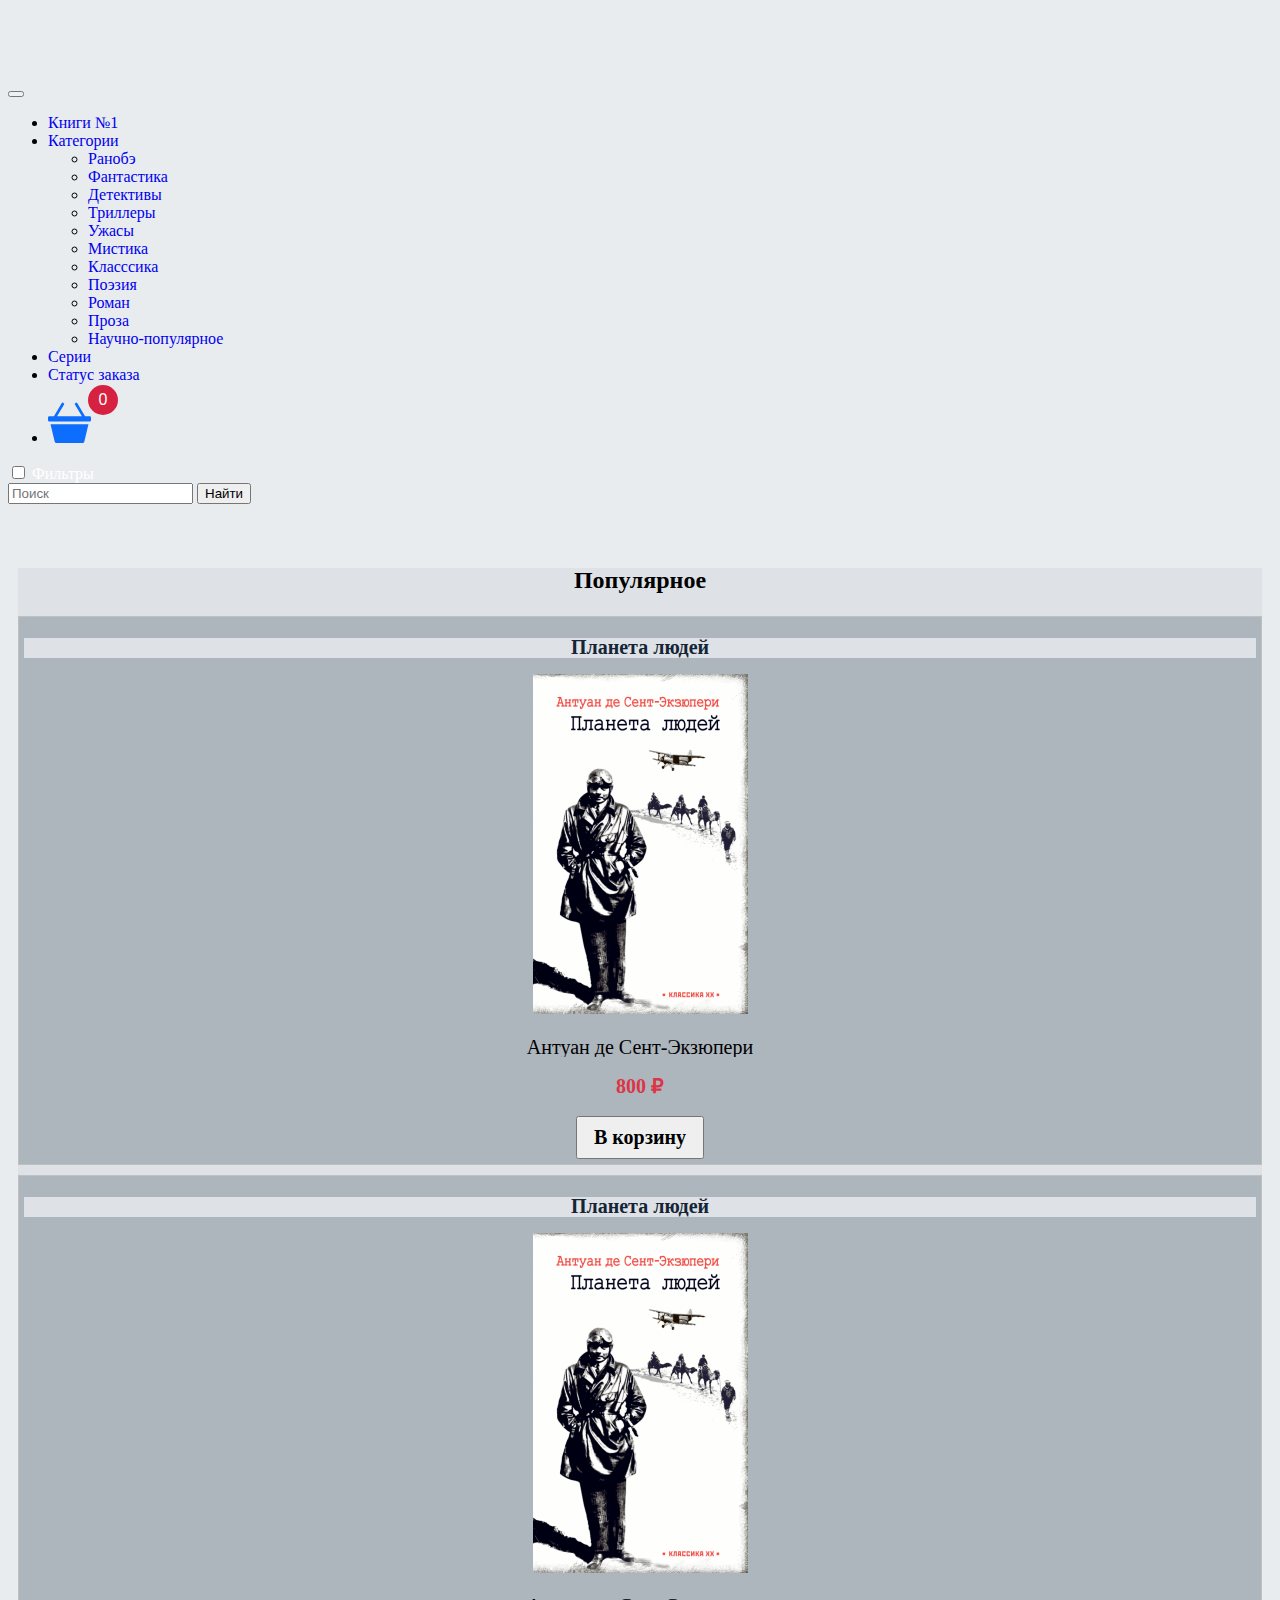
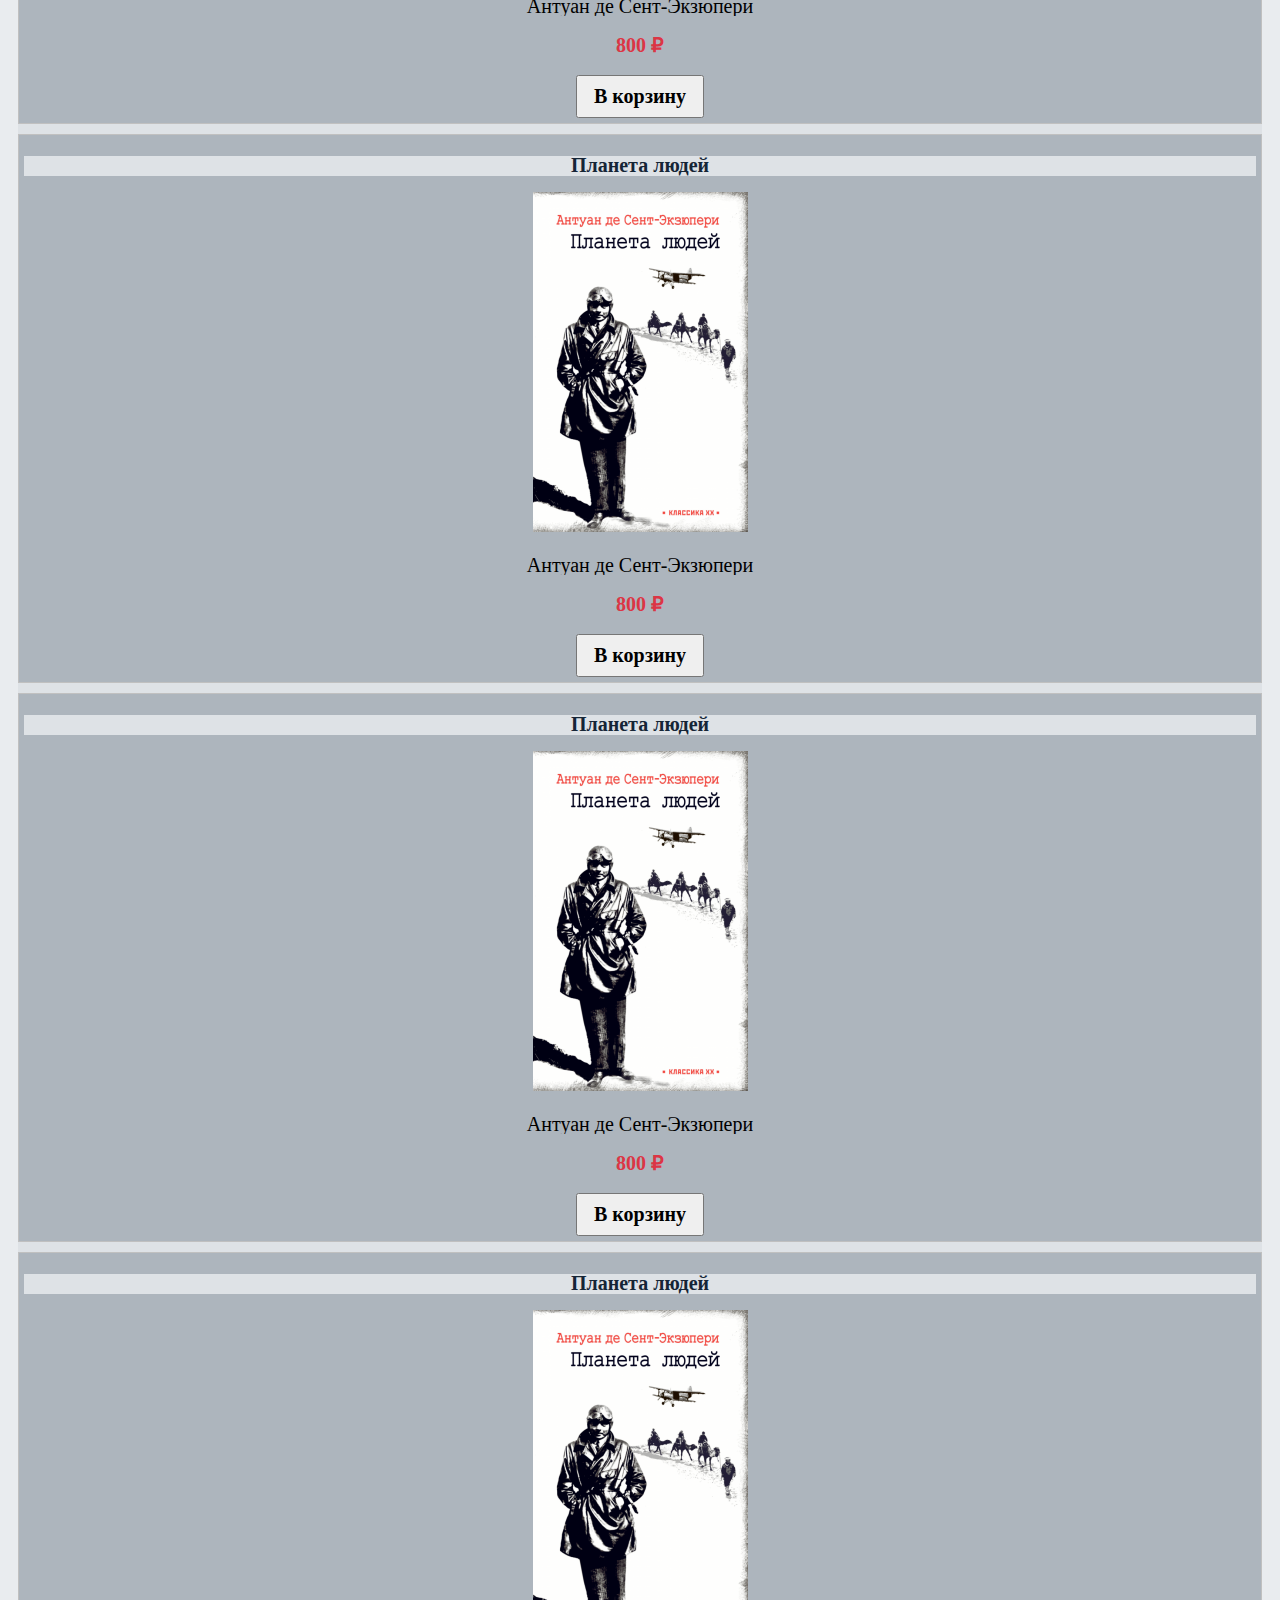
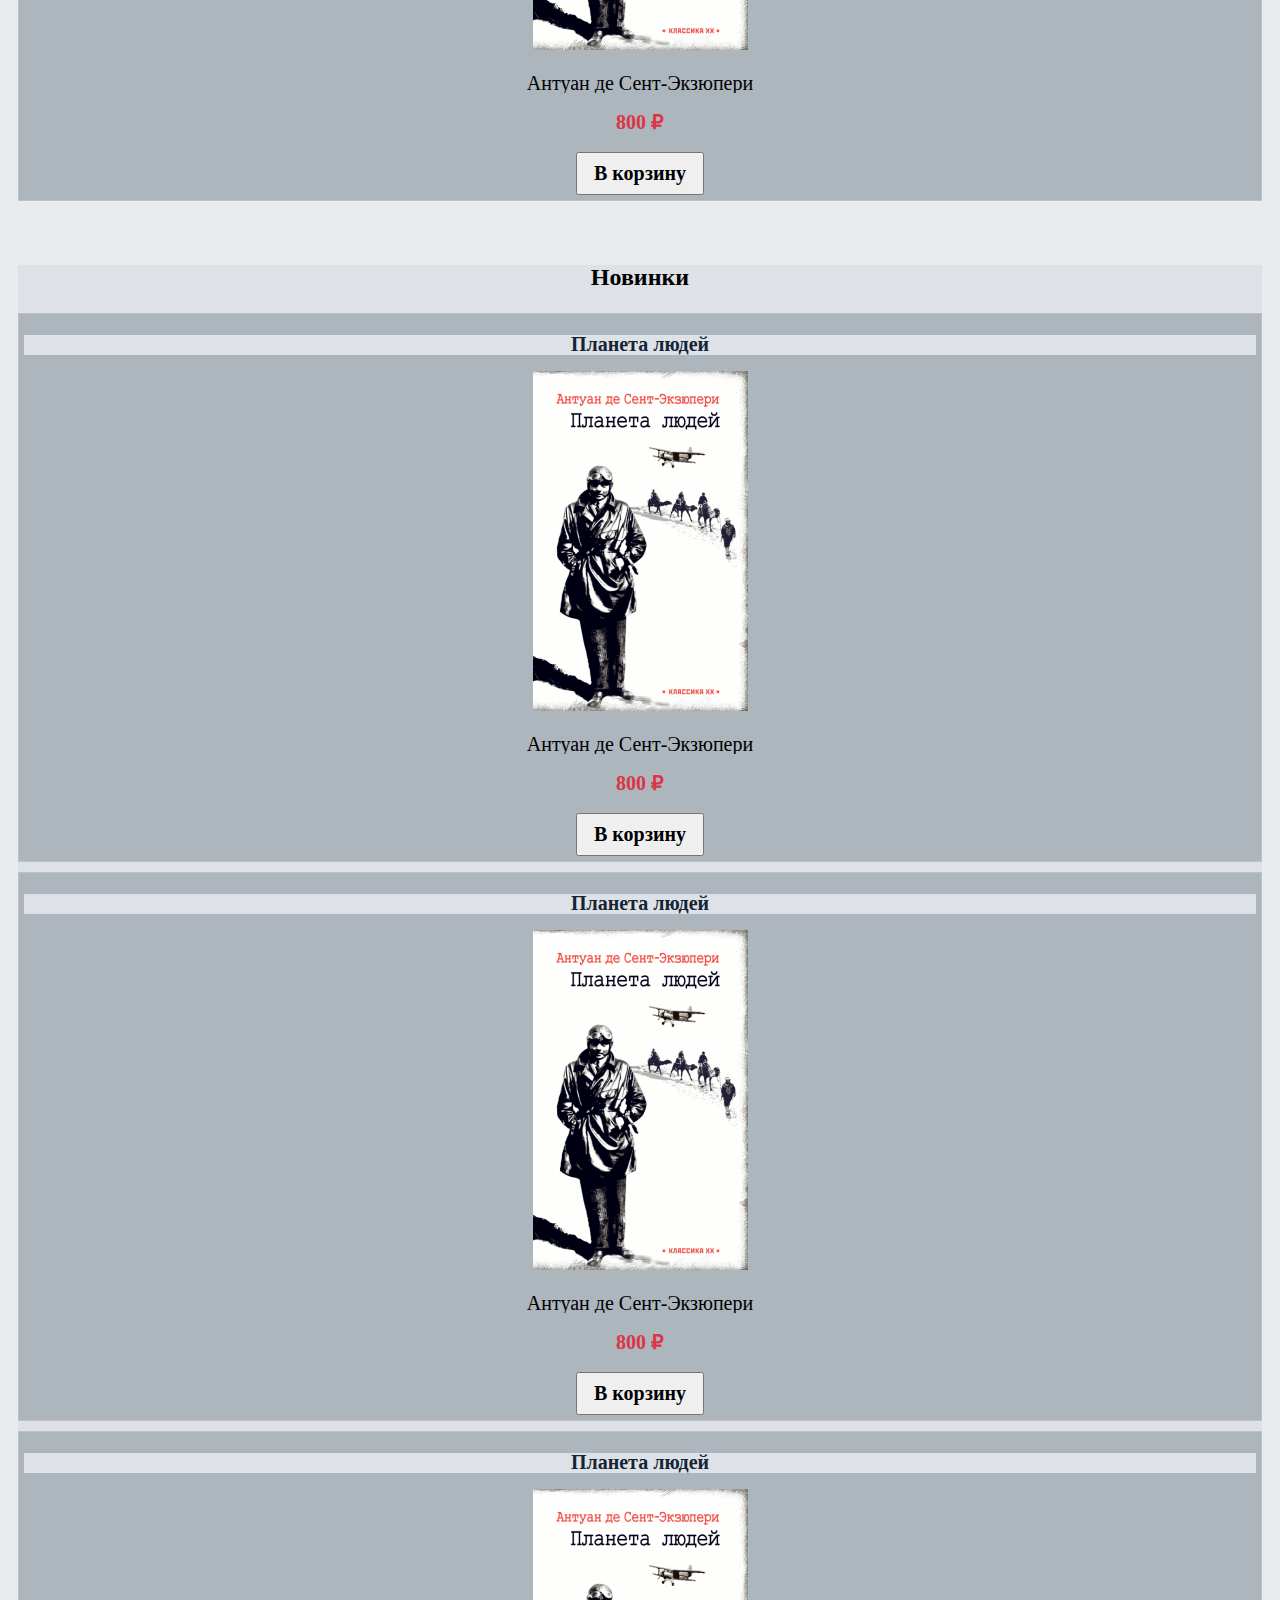
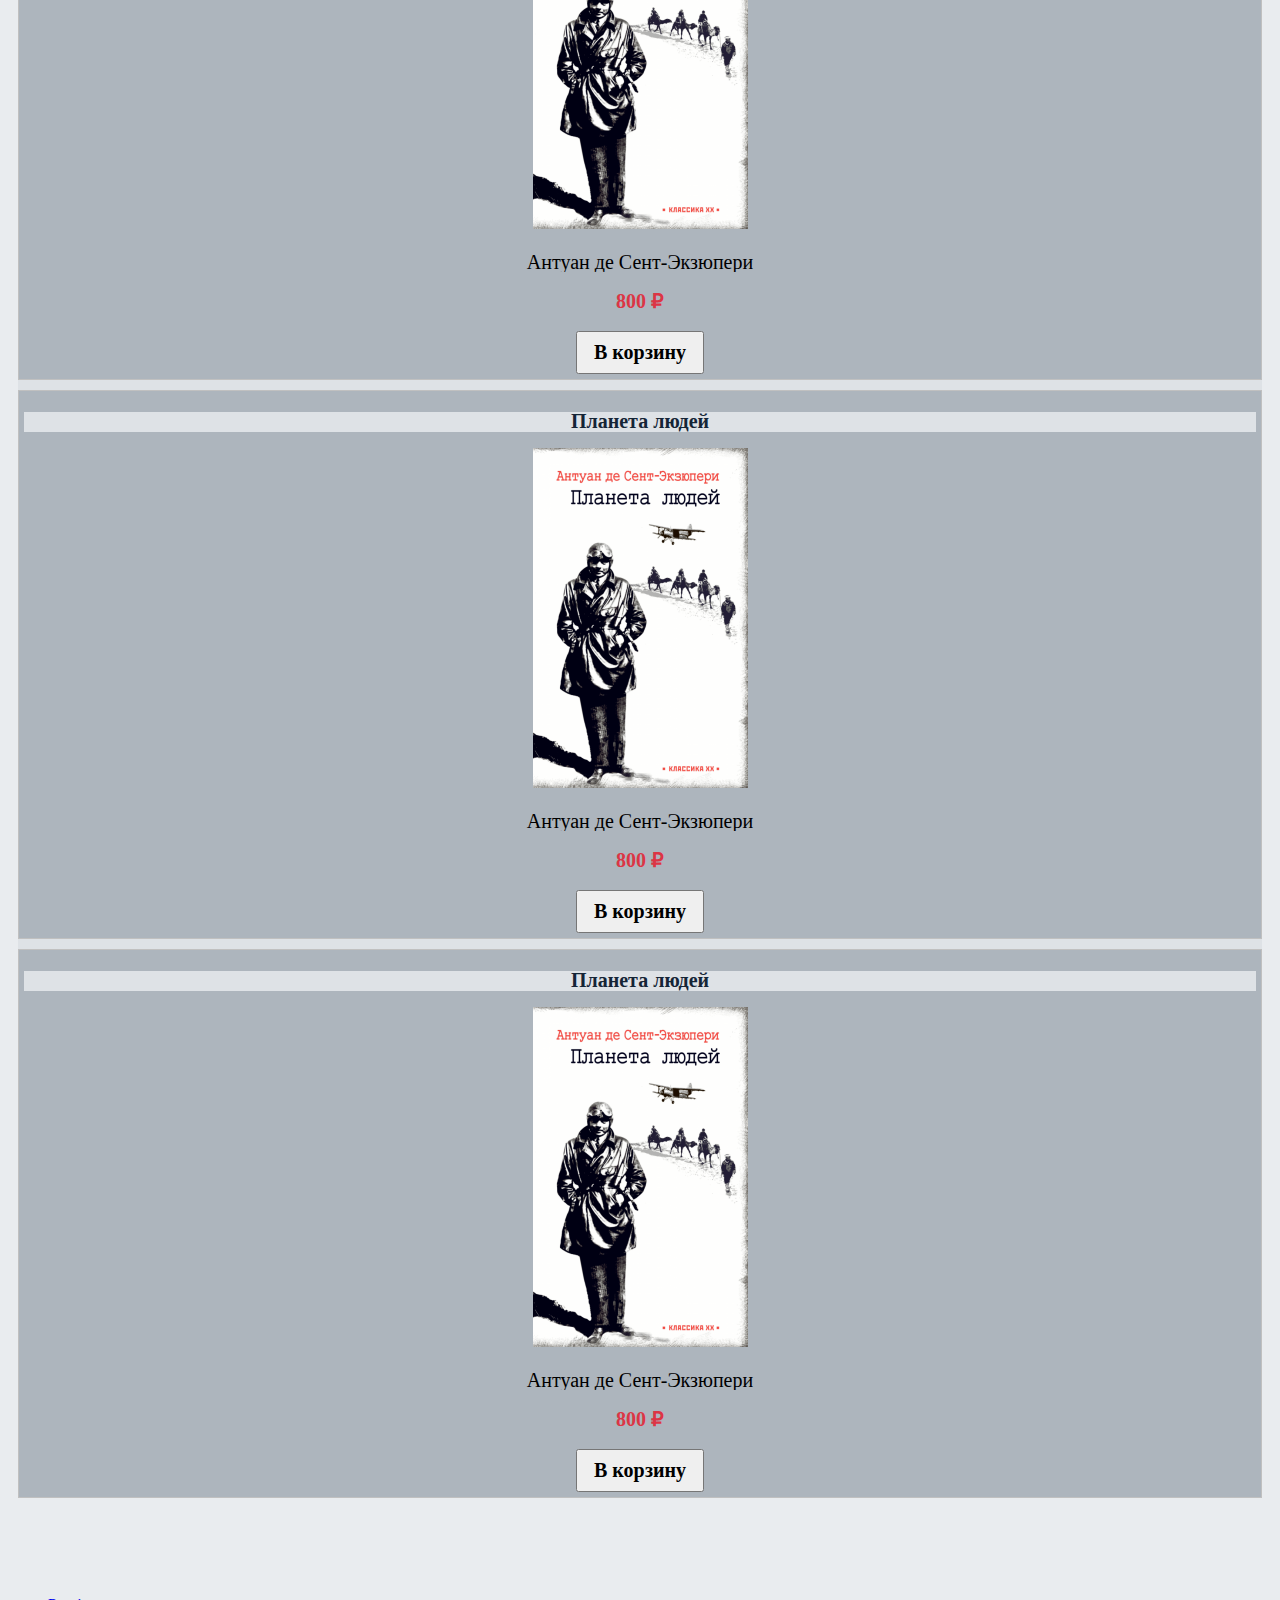
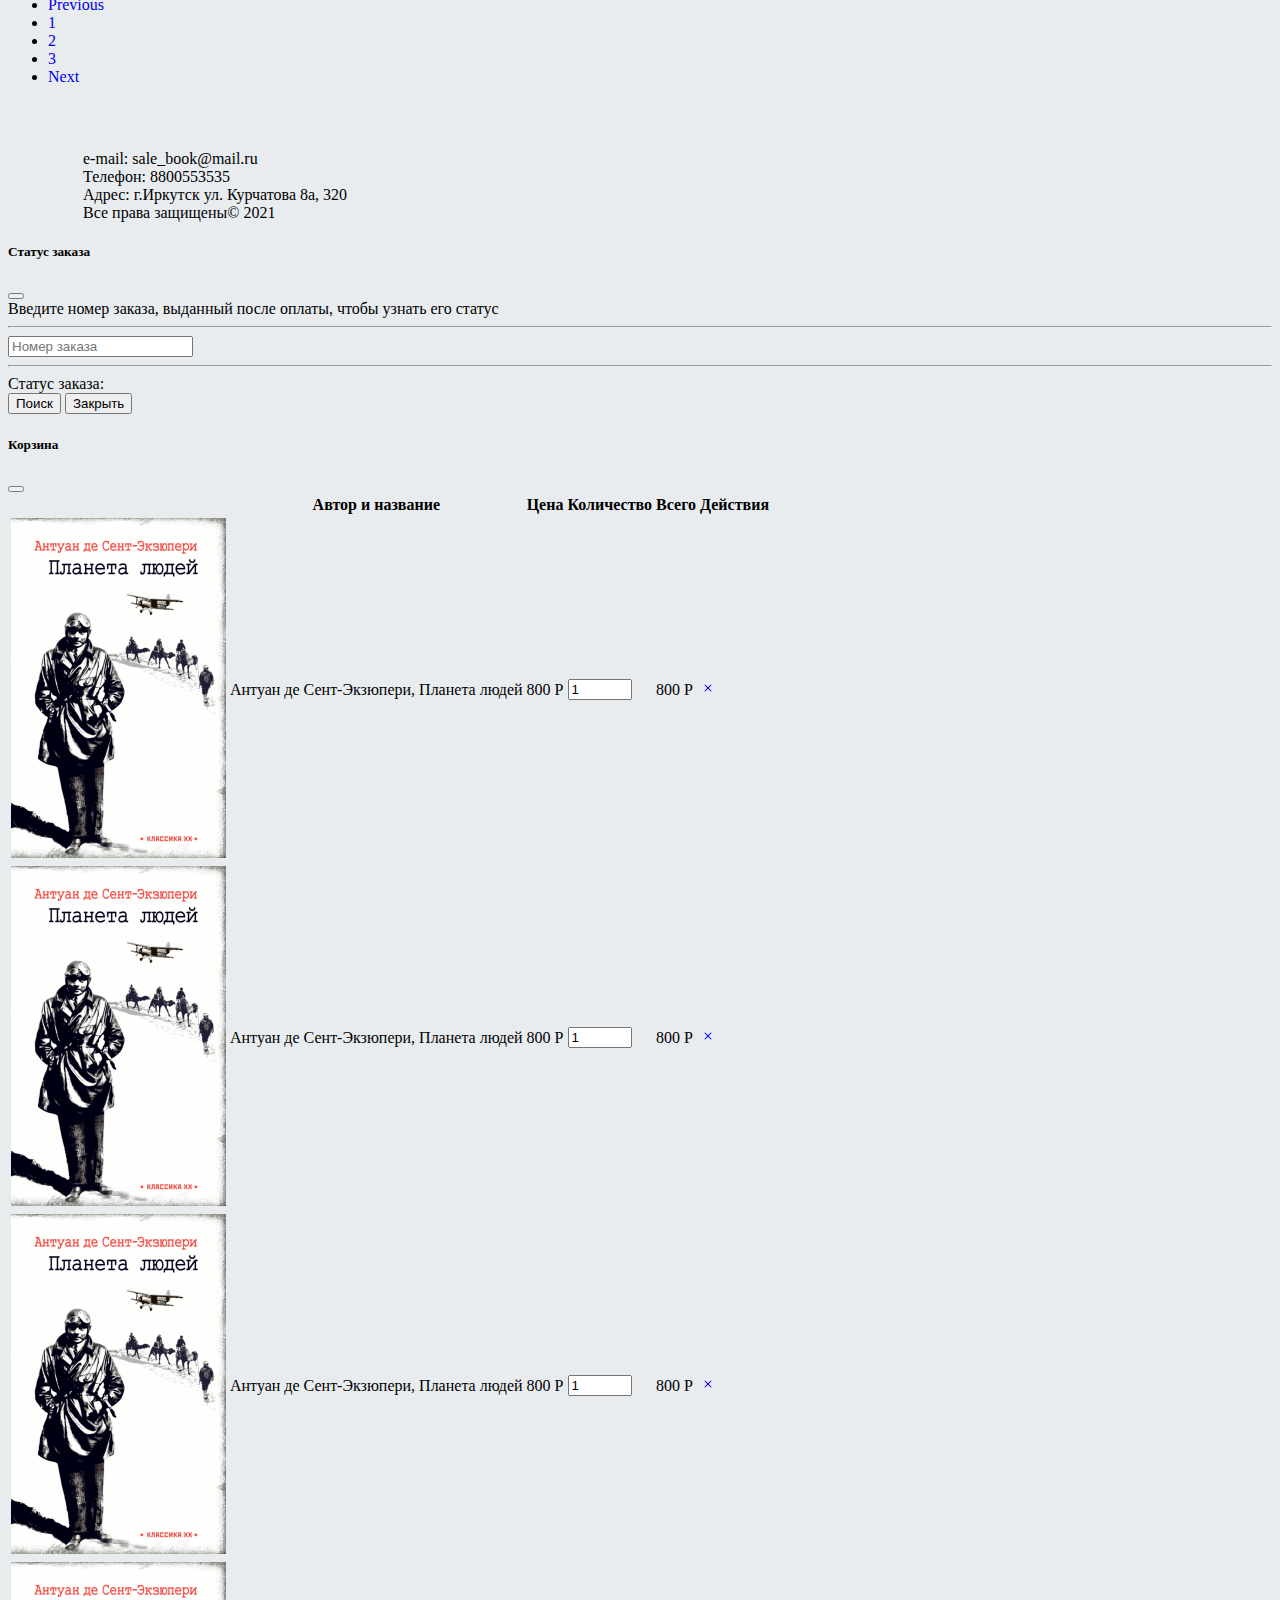
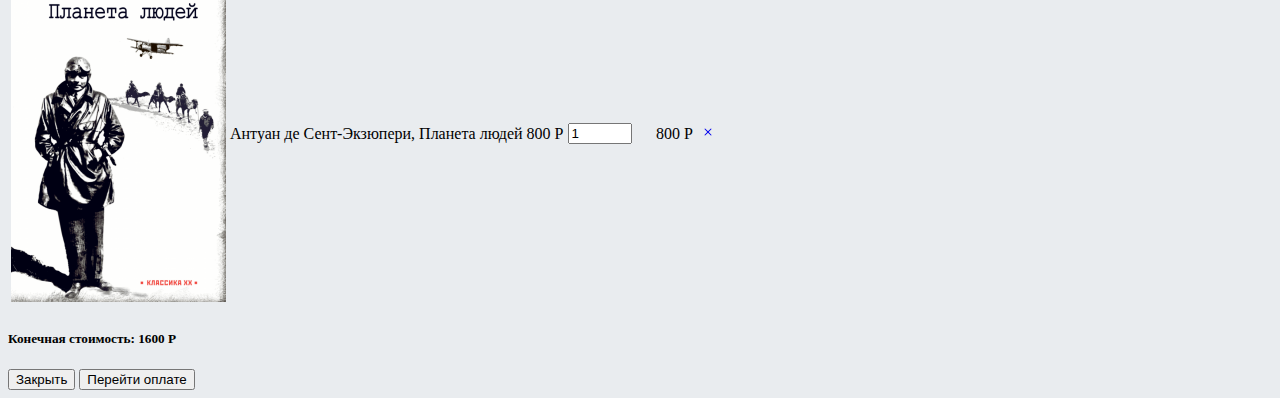
==== commit c43fc27f: "filter" ====
--- a/index.html
+++ b/index.html
@@ -62,26 +62,38 @@
       </ul>
 	<!--  -->
       <form class="d-flex" >
-        <div class="form-check form-check-inline">
+         <div class="btn-group col">
+        <div class="form-check form-check-inline me-2 check">
           <input class="form-check-input" type="checkbox" id="inlineCheckbox1" value="option1" onclick="toggle_visibility('filter')">
           <label class="form-check-label" for="inlineCheckbox1" style="color:white">Фильтры</label>
         </div>
-        <input class="form-control me-2" type="search" placeholder="Поиск" aria-label="Search">
+        
+            <input class="form-control me-2" type="search" placeholder="Поиск" aria-label="Search">
+        
 		    <button type="button" class="btn btn-primary">Найти</button>
+         </div>
       </form>
     </div>
 
 
     <div style="display:none" id="filter">
     <form class="d-flex">
-        <div class="form-check form-check-inline">
+        <div class="btn-group"> 
+            <label class="col-form-label me-2" style="color:white">Цена</label>
+	    	<input type="number" class="form-control me-2" placeholder="От" aria-label="Search" min="0">
+		    <input type="number" class="form-control me-2" placeholder="До" aria-label="Search" min="0">
+		    <label class="col-form-label me-2" style="color:white">Издательство</label>
+		    <input class="form-control me-2" type="search" placeholder="Название" aria-label="Search">
+        <div class="form-check form-check-inline me-2 check">
           <input class="form-check-input" type="checkbox" id="inlineCheckbox2" value="option2">
           <label class="form-check-label" for="inlineCheckbox2" style="color:white">Скидка</label>
         </div>
-		<div class="form-check form-check-inline">
+		    <div class="form-check form-check-inline check">
           <input class="form-check-input" type="checkbox" id="inlineCheckbox3" value="option3">
           <label class="form-check-label" for="inlineCheckbox" style="color:white">Наличие</label>
         </div>
+        </div>
+        
 		<!-- 
 			Поиск и email
         <input class="form-control" type="search" placeholder="Поиск" aria-label="Search">
@@ -89,12 +101,7 @@
         <input type="text" class="form-control" id="staticEmail">-->
 
 		<!-- если поставить type search при вводе текста, справа появляется крестик, которым можно убрать всё что написал, в type text и number такого нет-->
-		<label class="col-form-label" style="color:white">Цена</label>
-		<input type="number" class="form-control" placeholder="От" aria-label="Search">
-		<input type="number" class="form-control" placeholder="До" aria-label="Search">
-
-		<label class="col-form-label" style="color:white">Издательство</label>
-		<input class="form-control" type="search" placeholder="Название" aria-label="Search">
+		
     </form>
     </div>
   </div>
@@ -123,7 +130,9 @@
                 <p class="product-price2">800 ₽</p>
                 </div>
                 <div class="col add-to-cart">
-				<button type="button" class="btn btn-primary button-buy">В корзину</button>
+                <input type="hidden" name="hidden_title" id="title1" value="Планета людей">
+                <input type="hidden" name="hidden_price" id="price1" value="800">
+				        <button type="button" name="add_cart" id="1" class="btn btn-primary button-buy">В корзину</button>
                 </div>
             </div>
 			</div>
@@ -384,7 +393,7 @@
           <thead>
             <tr>
               <th scope="col"></th>
-              <th scope="col">Название</th>
+              <th scope="col">Автор и название</th>
               <th scope="col">Цена</th>
               <th scope="col">Количество</th>
               <th scope="col">Всего</th>
@@ -394,162 +403,68 @@
           <tbody id="product-list">
             <tr>
               <td class="w-25">
-                <img src="https://s3.eu-central-1.amazonaws.com/bootstrapbaymisc/blog/24_days_bootstrap/vans.png" class="img-fluid img-thumbnail" alt="Sheep">
-              </td>
-              <td>Vans Sk8-Hi MTE Shoes</td>
-              <td>89$</td>
-              <td class="qty"><input type="text" class="form-control" id="input1" value="2"></td>
-              <td>178$</td>
+                <img src="img/planet_of_people.png" class="img-fluid img-thumbnail" alt="Sheep">
+              </td>
+              <td>Антуан де Сент-Экзюпери, Планета людей</td>
+              <td>800 Р</td>
+              <td class="qty"><input type="number" class="form-control" id="input1" value="1" required min="1" max="100"></td>
+              <td>800 Р</td>
               <td>
                 <a href="#" class="btn btn-danger btn-sm">
-                  <i class="fa fa-times"></i>
+                  <svg xmlns="http://www.w3.org/2000/svg" width="16" height="16" fill="currentColor" class="bi bi-x" viewBox="0 0 16 16">
+  <path d="M4.646 4.646a.5.5 0 0 1 .708 0L8 7.293l2.646-2.647a.5.5 0 0 1 .708.708L8.707 8l2.647 2.646a.5.5 0 0 1-.708.708L8 8.707l-2.646 2.647a.5.5 0 0 1-.708-.708L7.293 8 4.646 5.354a.5.5 0 0 1 0-.708z"/></svg>
                 </a>
               </td>
             </tr>
             <tr>
               <td class="w-25">
-                <img src="https://s3.eu-central-1.amazonaws.com/bootstrapbaymisc/blog/24_days_bootstrap/vans.png" class="img-fluid img-thumbnail" alt="Sheep">
-              </td>
-              <td>Vans Sk8-Hi MTE Shoes</td>
-              <td>89$</td>
-              <td class="qty"><input type="text" class="form-control" id="input1" value="2"></td>
-              <td>178$</td>
+                <img src="img/planet_of_people.png" class="img-fluid img-thumbnail" alt="Sheep">
+              </td>
+              <td>Антуан де Сент-Экзюпери, Планета людей</td>
+              <td>800 Р</td>
+              <td class="qty"><input type="number" class="form-control" id="input1" value="1" required min="1" max="100"></td>
+              <td>800 Р</td>
               <td>
                 <a href="#" class="btn btn-danger btn-sm">
-                  <i class="fa fa-times"></i>
+                  <svg xmlns="http://www.w3.org/2000/svg" width="16" height="16" fill="currentColor" class="bi bi-x" viewBox="0 0 16 16">
+  <path d="M4.646 4.646a.5.5 0 0 1 .708 0L8 7.293l2.646-2.647a.5.5 0 0 1 .708.708L8.707 8l2.647 2.646a.5.5 0 0 1-.708.708L8 8.707l-2.646 2.647a.5.5 0 0 1-.708-.708L7.293 8 4.646 5.354a.5.5 0 0 1 0-.708z"/></svg>
                 </a>
               </td>
             </tr>
             <tr>
               <td class="w-25">
-                <img src="https://s3.eu-central-1.amazonaws.com/bootstrapbaymisc/blog/24_days_bootstrap/vans.png" class="img-fluid img-thumbnail" alt="Sheep">
-              </td>
-              <td>Vans Sk8-Hi MTE Shoes</td>
-              <td>89$</td>
-              <td class="qty"><input type="text" class="form-control" id="input1" value="2"></td>
-              <td>178$</td>
+                <img src="img/planet_of_people.png" class="img-fluid img-thumbnail" alt="Sheep">
+              </td>
+              <td>Антуан де Сент-Экзюпери, Планета людей</td>
+              <td>800 Р</td>
+              <td class="qty"><input type="number" class="form-control" id="input1" value="1" required min="1" max="100"></td>
+              <td>800 Р</td>
               <td>
                 <a href="#" class="btn btn-danger btn-sm">
-                  <i class="fa fa-times"></i>
+                  <svg xmlns="http://www.w3.org/2000/svg" width="16" height="16" fill="currentColor" class="bi bi-x" viewBox="0 0 16 16">
+  <path d="M4.646 4.646a.5.5 0 0 1 .708 0L8 7.293l2.646-2.647a.5.5 0 0 1 .708.708L8.707 8l2.647 2.646a.5.5 0 0 1-.708.708L8 8.707l-2.646 2.647a.5.5 0 0 1-.708-.708L7.293 8 4.646 5.354a.5.5 0 0 1 0-.708z"/></svg>
                 </a>
               </td>
             </tr>
             <tr>
               <td class="w-25">
-                <img src="https://s3.eu-central-1.amazonaws.com/bootstrapbaymisc/blog/24_days_bootstrap/vans.png" class="img-fluid img-thumbnail" alt="Sheep">
-              </td>
-              <td>Vans Sk8-Hi MTE Shoes</td>
-              <td>89$</td>
-              <td class="qty"><input type="text" class="form-control" id="input1" value="2"></td>
-              <td>178$</td>
+                <img src="img/planet_of_people.png" class="img-fluid img-thumbnail" alt="Sheep">
+              </td>
+              <td>Антуан де Сент-Экзюпери, Планета людей</td>
+              <td>800 Р</td>
+              <td class="qty"><input type="number" class="form-control" id="input1" value="1" required min="1" max="100"></td>
+              <td>800 Р</td>
               <td>
                 <a href="#" class="btn btn-danger btn-sm">
-                  <i class="fa fa-times"></i>
-                </a>
-              </td>
-            </tr>
-            <tr>
-              <td class="w-25">
-                <img src="https://s3.eu-central-1.amazonaws.com/bootstrapbaymisc/blog/24_days_bootstrap/vans.png" class="img-fluid img-thumbnail" alt="Sheep">
-              </td>
-              <td>Vans Sk8-Hi MTE Shoes</td>
-              <td>89$</td>
-              <td class="qty"><input type="text" class="form-control" id="input1" value="2"></td>
-              <td>178$</td>
-              <td>
-                <a href="#" class="btn btn-danger btn-sm">
-                  <i class="fa fa-times"></i>
-                </a>
-              </td>
-            </tr>
-            <tr>
-              <td class="w-25">
-                <img src="https://s3.eu-central-1.amazonaws.com/bootstrapbaymisc/blog/24_days_bootstrap/vans.png" class="img-fluid img-thumbnail" alt="Sheep">
-              </td>
-              <td>Vans Sk8-Hi MTE Shoes</td>
-              <td>89$</td>
-              <td class="qty"><input type="text" class="form-control" id="input1" value="2"></td>
-              <td>178$</td>
-              <td>
-                <a href="#" class="btn btn-danger btn-sm">
-                  <i class="fa fa-times"></i>
-                </a>
-              </td>
-            </tr>
-            <tr>
-              <td class="w-25">
-                <img src="https://s3.eu-central-1.amazonaws.com/bootstrapbaymisc/blog/24_days_bootstrap/vans.png" class="img-fluid img-thumbnail" alt="Sheep">
-              </td>
-              <td>Vans Sk8-Hi MTE Shoes</td>
-              <td>89$</td>
-              <td class="qty"><input type="text" class="form-control" id="input1" value="2"></td>
-              <td>178$</td>
-              <td>
-                <a href="#" class="btn btn-danger btn-sm">
-                  <i class="fa fa-times"></i>
-                </a>
-              </td>
-            </tr>
-            <tr>
-              <td class="w-25">
-                <img src="https://s3.eu-central-1.amazonaws.com/bootstrapbaymisc/blog/24_days_bootstrap/vans.png" class="img-fluid img-thumbnail" alt="Sheep">
-              </td>
-              <td>Vans Sk8-Hi MTE Shoes</td>
-              <td>89$</td>
-              <td class="qty"><input type="text" class="form-control" id="input1" value="2"></td>
-              <td>178$</td>
-              <td>
-                <a href="#" class="btn btn-danger btn-sm">
-                  <i class="fa fa-times"></i>
-                </a>
-              </td>
-            </tr>
-            <tr>
-              <td class="w-25">
-                <img src="https://s3.eu-central-1.amazonaws.com/bootstrapbaymisc/blog/24_days_bootstrap/vans.png" class="img-fluid img-thumbnail" alt="Sheep">
-              </td>
-              <td>Vans Sk8-Hi MTE Shoes</td>
-              <td>89$</td>
-              <td class="qty"><input type="text" class="form-control" id="input1" value="2"></td>
-              <td>178$</td>
-              <td>
-                <a href="#" class="btn btn-danger btn-sm">
-                  <i class="fa fa-times"></i>
-                </a>
-              </td>
-            </tr>
-            <tr>
-              <td class="w-25">
-                <img src="https://s3.eu-central-1.amazonaws.com/bootstrapbaymisc/blog/24_days_bootstrap/vans.png" class="img-fluid img-thumbnail" alt="Sheep">
-              </td>
-              <td>Vans Sk8-Hi MTE Shoes</td>
-              <td>89$</td>
-              <td class="qty"><input type="text" class="form-control" id="input1" value="2"></td>
-              <td>178$</td>
-              <td>
-                <a href="#" class="btn btn-danger btn-sm">
-                  <i class="fa fa-times"></i>
-                </a>
-              </td>
-            </tr>
-            <tr>
-              <td class="w-25">
-                <img src="https://s3.eu-central-1.amazonaws.com/bootstrapbaymisc/blog/24_days_bootstrap/vans.png" class="img-fluid img-thumbnail" alt="Sheep">
-              </td>
-              <td>Vans Sk8-Hi MTE Shoes</td>
-              <td>89$</td>
-              <td class="qty"><input type="text" class="form-control" id="input1" value="2"></td>
-              <td>178$</td>
-              <td>
-                <a href="#" class="btn btn-danger btn-sm">
-                  <i class="fa fa-times"></i>
+                  <svg xmlns="http://www.w3.org/2000/svg" width="16" height="16" fill="currentColor" class="bi bi-x" viewBox="0 0 16 16">
+  <path d="M4.646 4.646a.5.5 0 0 1 .708 0L8 7.293l2.646-2.647a.5.5 0 0 1 .708.708L8.707 8l2.647 2.646a.5.5 0 0 1-.708.708L8 8.707l-2.646 2.647a.5.5 0 0 1-.708-.708L7.293 8 4.646 5.354a.5.5 0 0 1 0-.708z"/></svg>
                 </a>
               </td>
             </tr>
           </tbody>
         </table> 
         <div class="d-flex justify-content-end">
-          <h5>Конечная стоимость: <span class="price text-success">89$</span></h5>
+          <h5>Конечная стоимость: <span class="price text-success">1600 Р</span></h5>
         </div>
       </div>
       <div class="modal-footer border-top-0 d-flex justify-content-between">
--- a/css/style.css
+++ b/css/style.css
@@ -9,6 +9,10 @@
 		.bd-placeholder-img-lg {
 			font-size: 3.5rem;
 	}
+}
+
+.check{
+  margin: 6px 0 0;
 }
 
 .img {
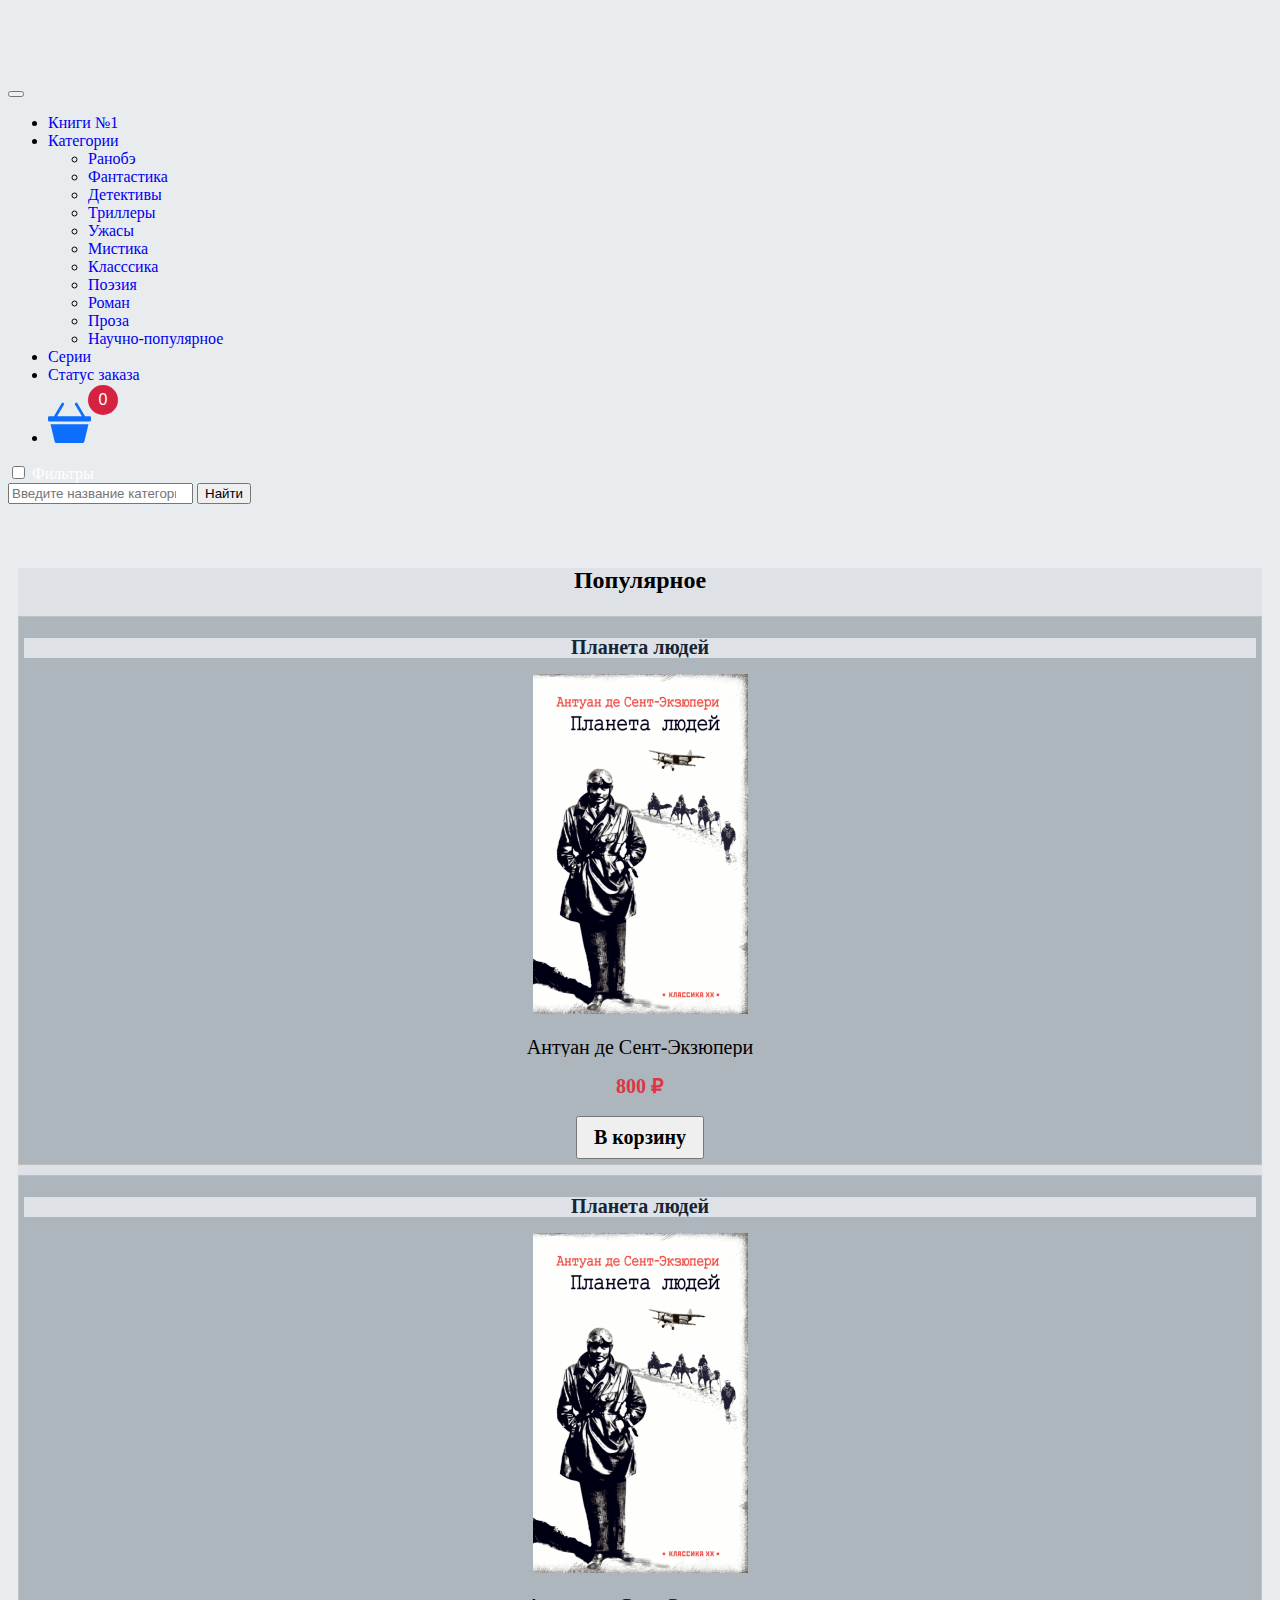
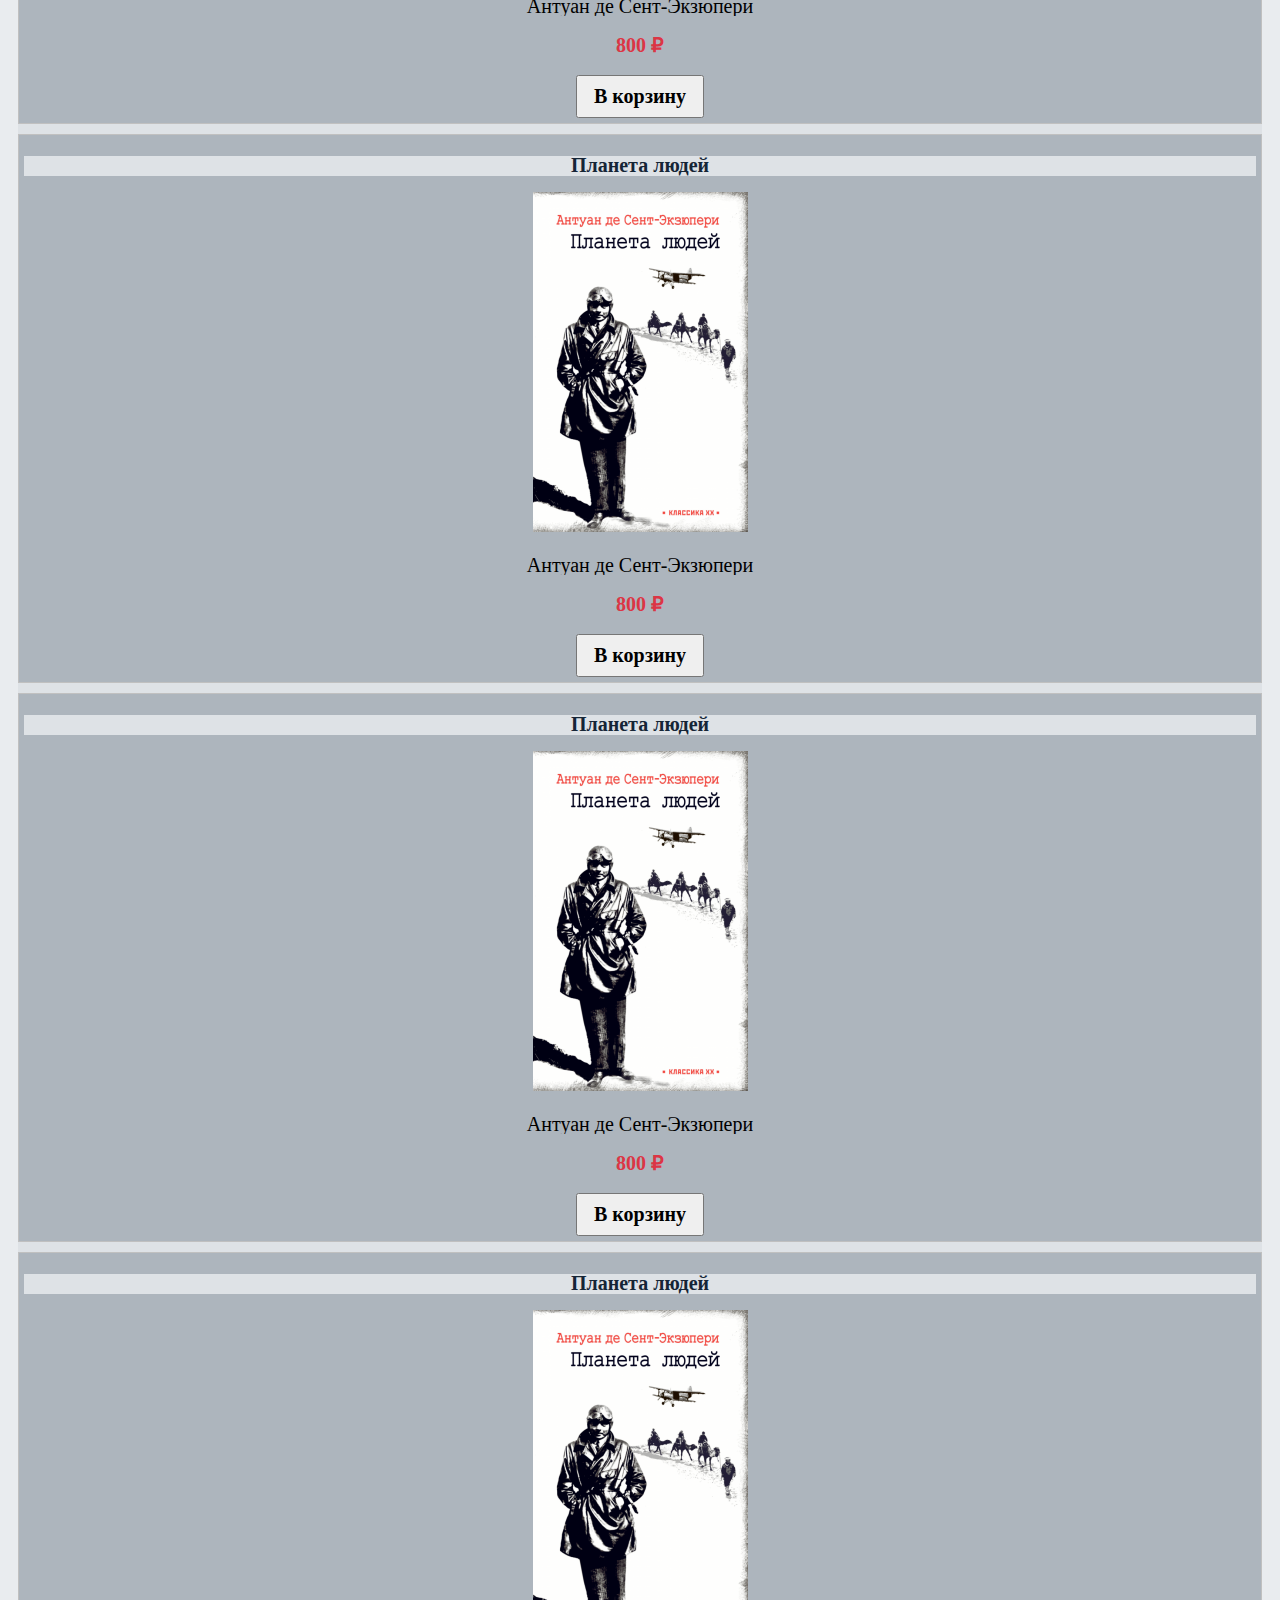
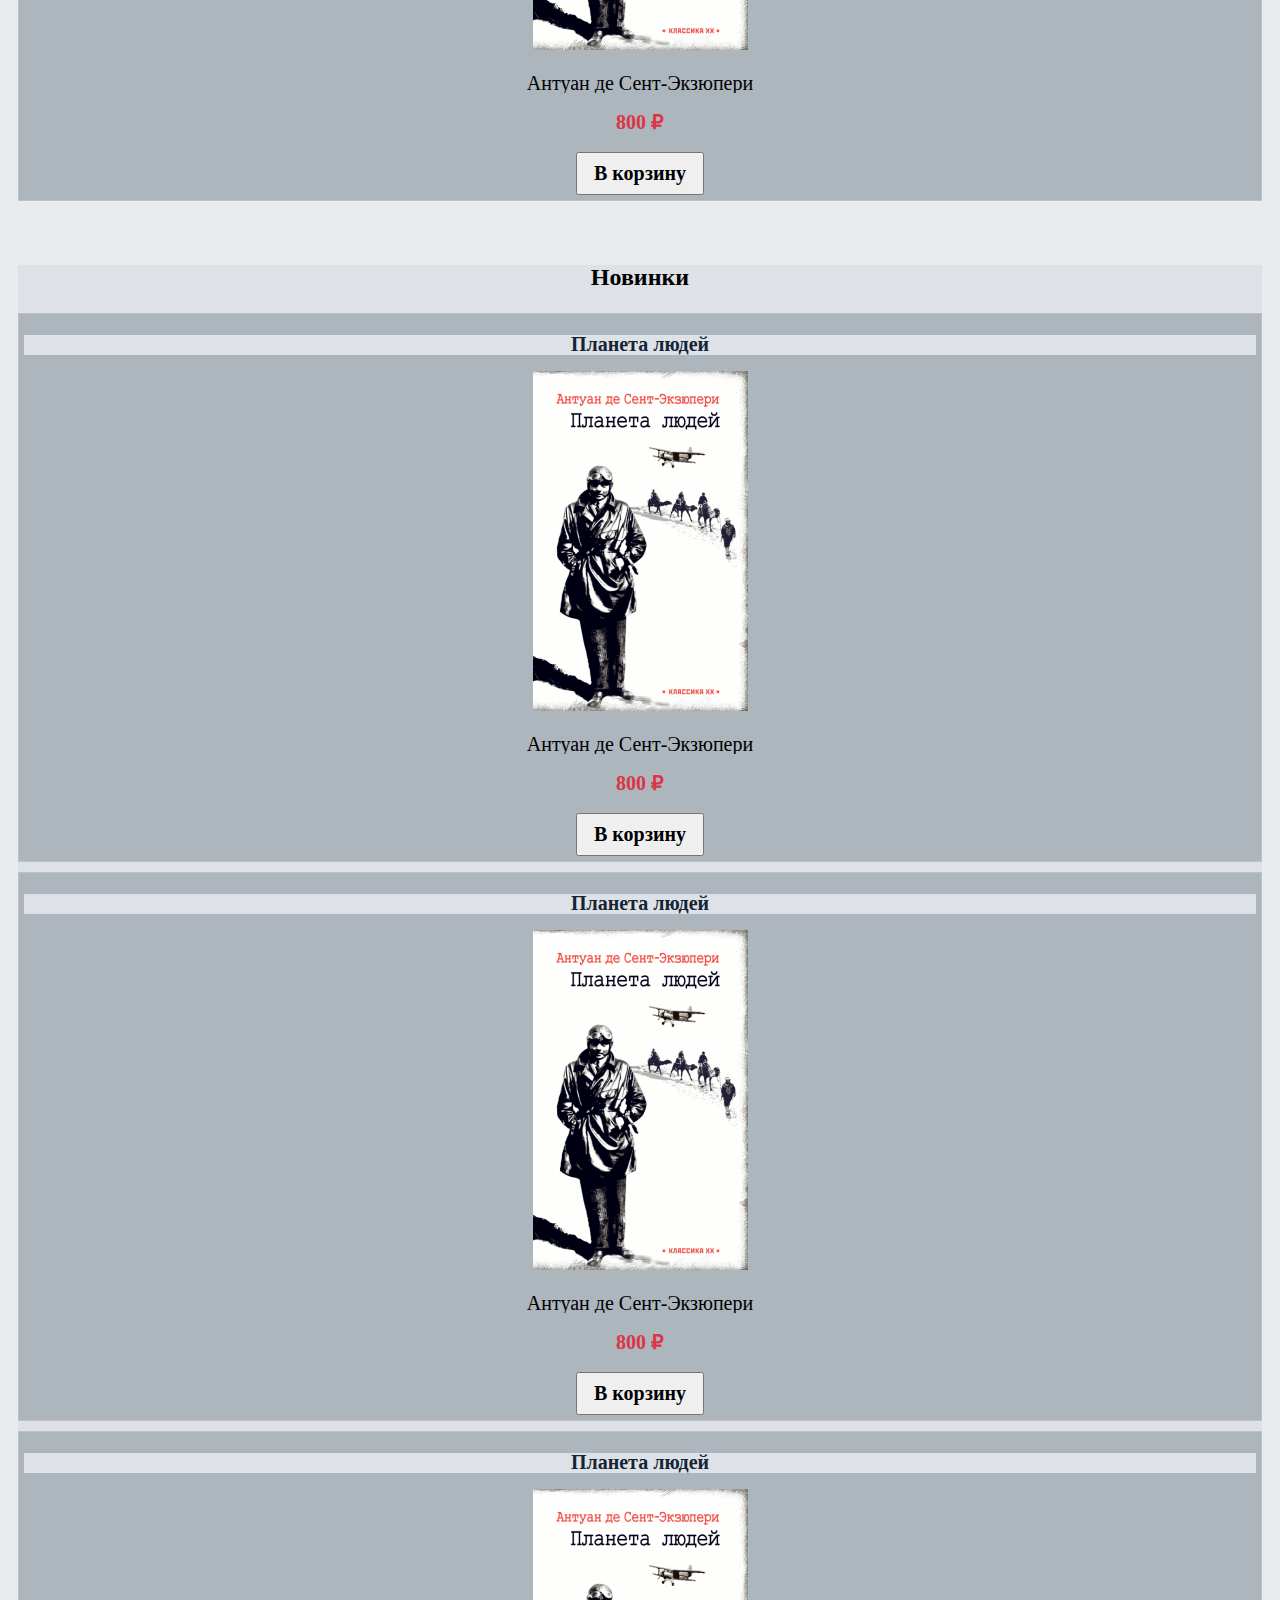
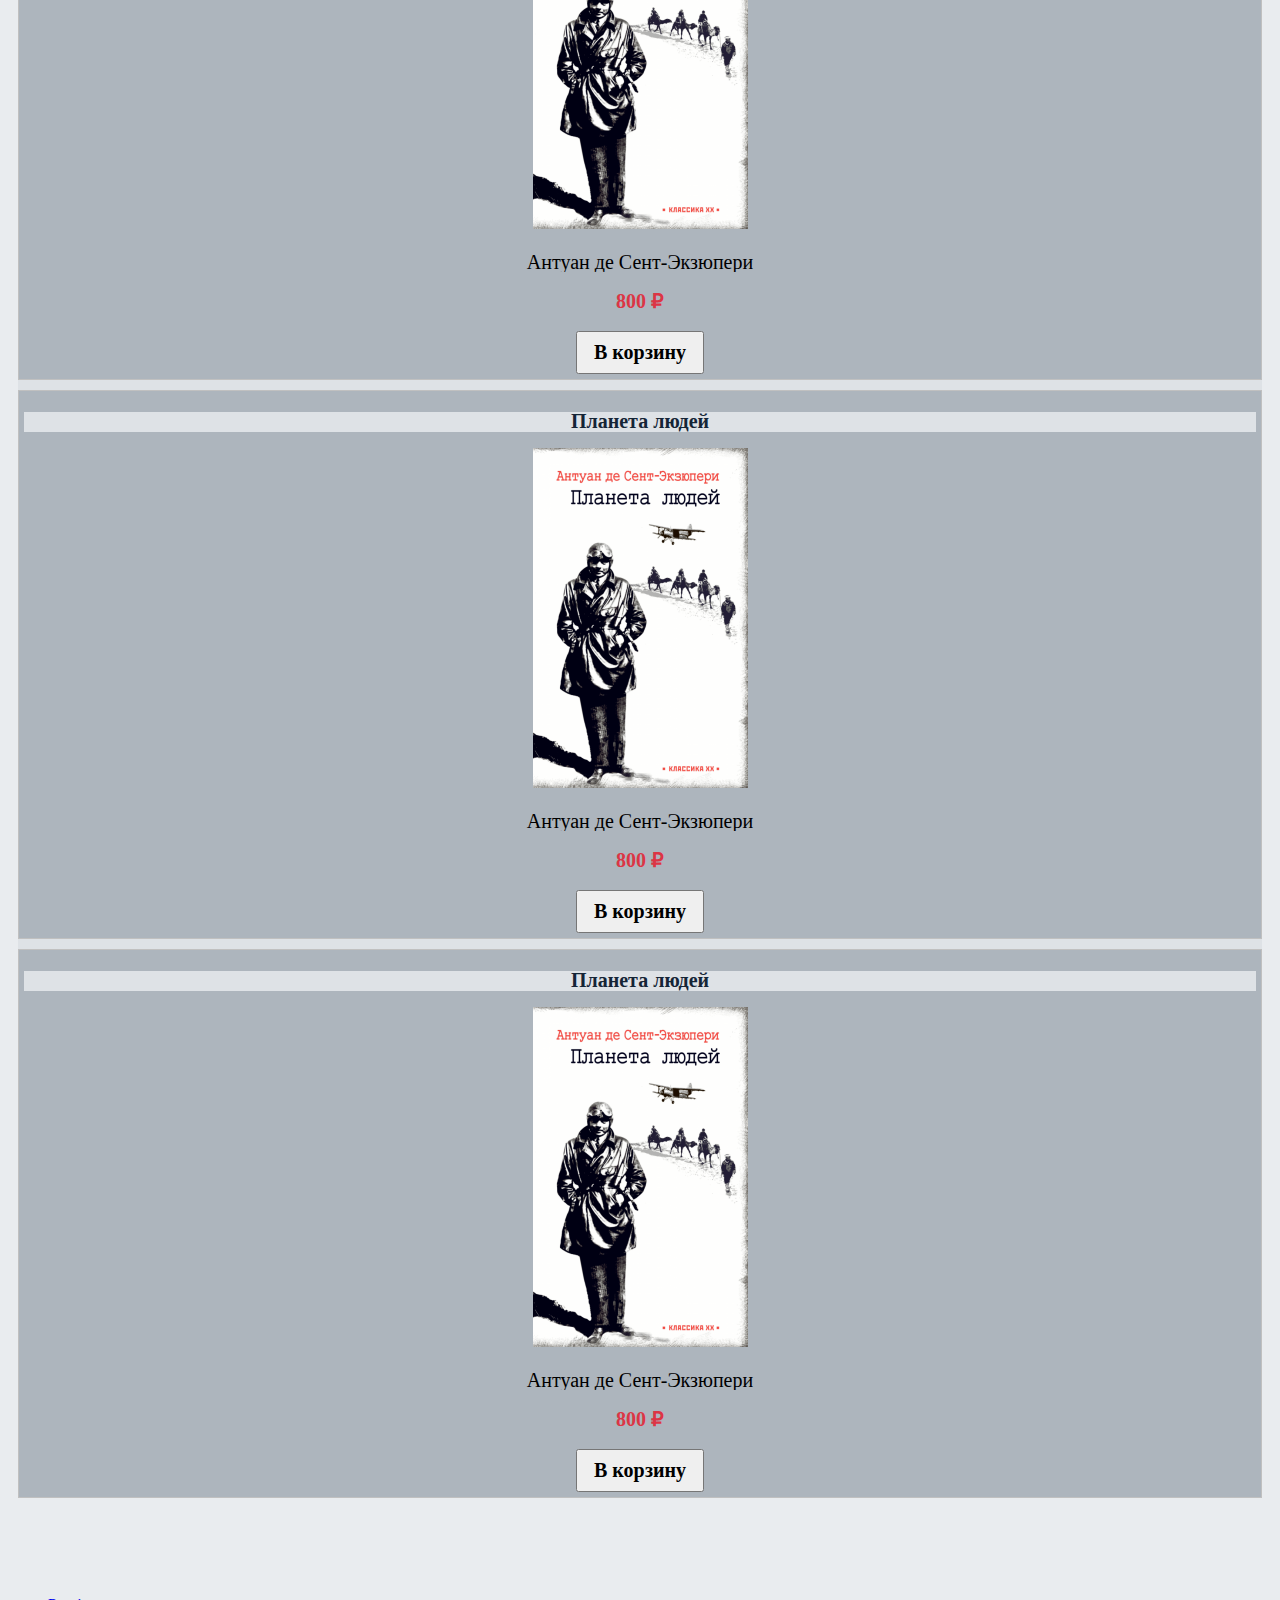
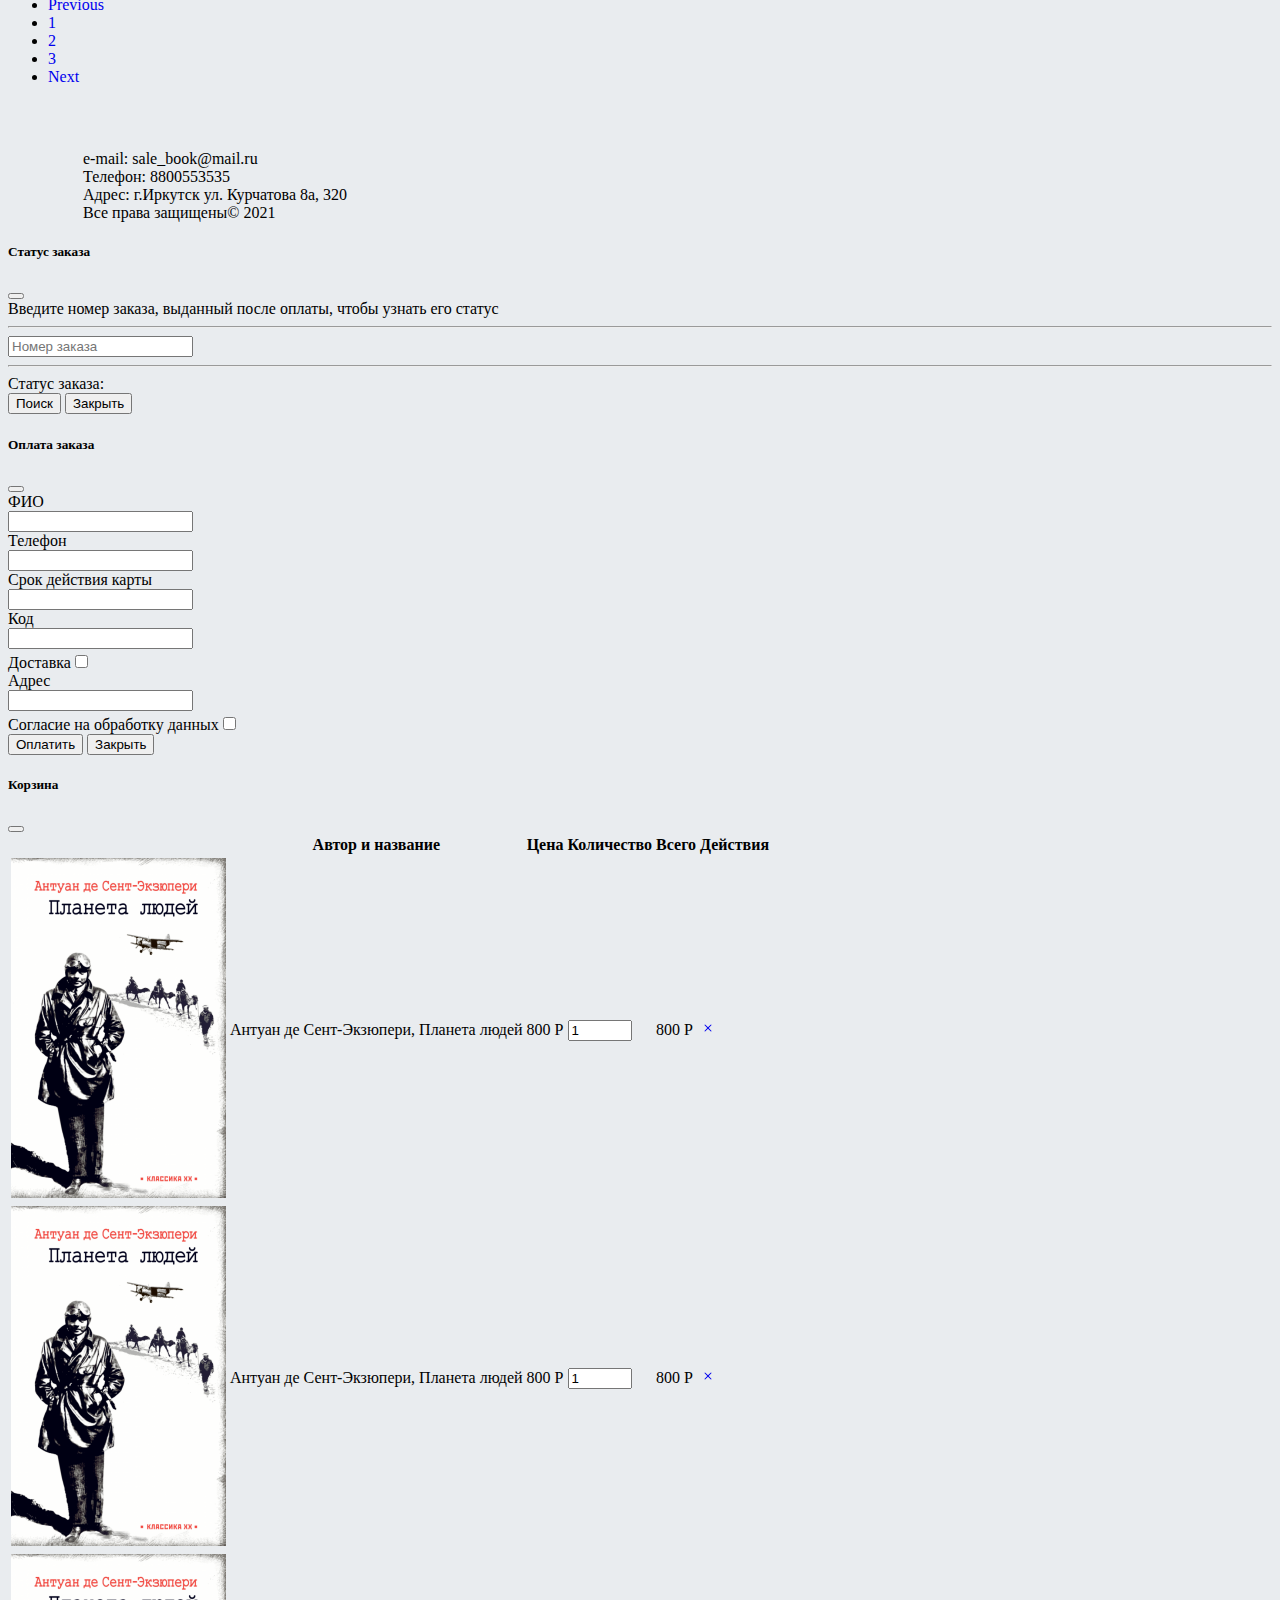
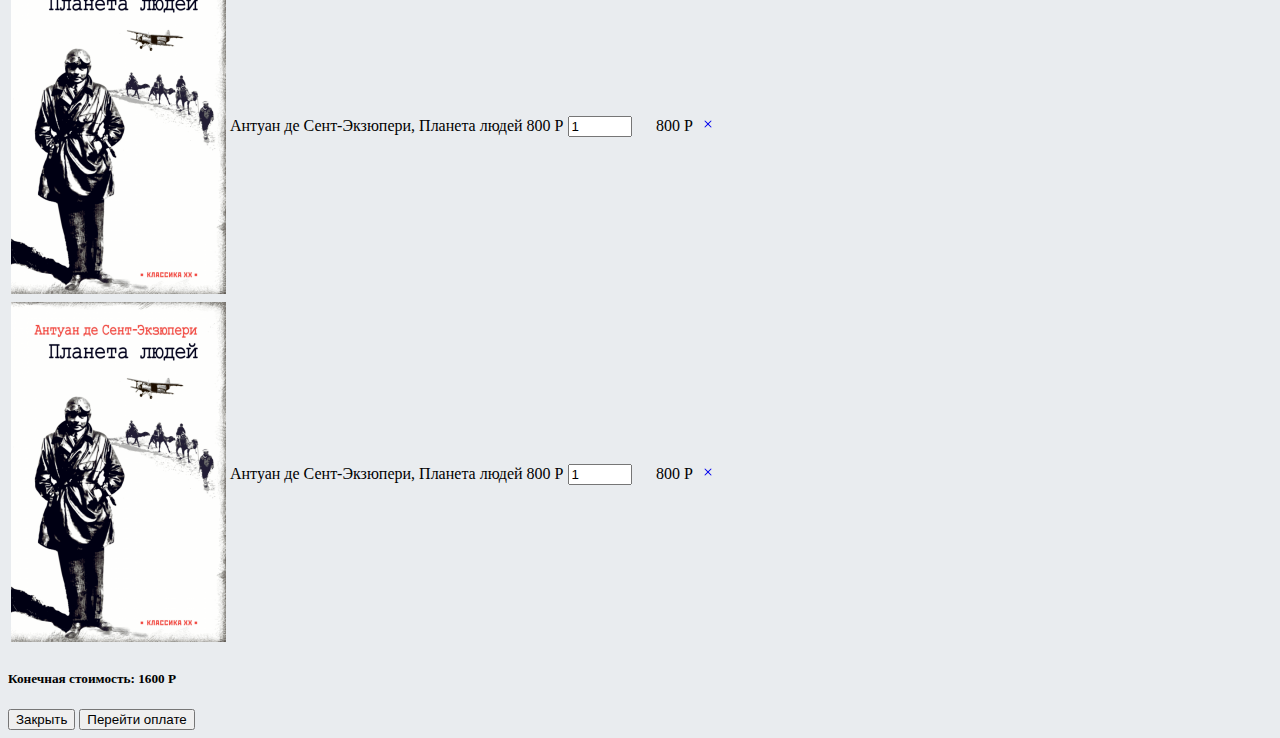
==== commit 3bc4a546: "modal payOrder" ====
--- a/index.html
+++ b/index.html
@@ -61,15 +61,13 @@
         </li>
       </ul>
 	<!--  -->
-      <form class="d-flex" >
+      <form class="d-flex col-4">
          <div class="btn-group col">
-        <div class="form-check form-check-inline me-2 check">
+        <div class="form-check form-check-inline me-2 check ">
           <input class="form-check-input" type="checkbox" id="inlineCheckbox1" value="option1" onclick="toggle_visibility('filter')">
           <label class="form-check-label" for="inlineCheckbox1" style="color:white">Фильтры</label>
         </div>
-        
-            <input class="form-control me-2" type="search" placeholder="Поиск" aria-label="Search">
-        
+        <input class="form-control me-2" type="search" placeholder="Введите название категории, книги, автора, серии" aria-label="Search">
 		    <button type="button" class="btn btn-primary">Найти</button>
          </div>
       </form>
@@ -371,6 +369,61 @@
               </div>
               <div class="modal-footer d-flex justify-content-between">     
                     <button type="button" class="btn btn-primary">Поиск</button>
+                    <button type="button" class="btn btn-secondary" data-bs-dismiss="modal">Закрыть</button>
+                </div>
+              </div>
+            </div>
+          </div>
+        </div>
+
+
+         <div class="modal fade" id="modalPayOrder" data-bs-backdrop="static" data-bs-keyboard="false" tabindex="-1" aria-labelledby="staticBackdropLabel" aria-hidden="true">
+          <div class="modal-dialog modal-lg">
+            <div class="modal-content">
+              <div class="modal-header">
+                <h5 class="modal-title" id="staticBackdropLabel">Оплата заказа</h5>
+                <button type="button" class="btn-close" data-bs-dismiss="modal" aria-label="Close"></button>
+              </div>
+              <div class="modal-body">
+                <div class="mb-3 row" style="border-bottom-width: 1px">
+                  <label for="inputFio" class="col-sm-2 col-form-label">ФИО</label>
+                  <div class="col-sm-10">
+                  <input type="text" class="form-control" id="inputFio">
+                  </div>
+                </div>
+                <div class="mb-3 row">
+                  <label for="inputFio" class="col-sm-2 col-form-label">Телефон</label>
+                  <div class="col-sm-10">
+                  <input type="number" class="form-control" id="inputFio">
+                  </div>
+                </div>
+                <div class="mb-3 row">
+                  <label for="inputEnd" class="col-sm-3 col-form-label">Срок действия карты</label>
+                  <div class="col-sm-5">
+                  <input type="number" class="form-control" id="inputEnd">
+                  </div>
+                  <label for="inputFio" class="col-sm-1 col-form-label">Код</label>
+                  <div class="col-sm-2">
+                  <input type="number" class="form-control" id="inputFio">
+                  </div>
+                </div>
+                <div class="mb-3 row">
+                   <label for="radioDelivery" class="col-sm-2 col-form-label">Доставка</label>
+                  <input class="form-check-input check" type="checkbox" id="checkboxNoLabel" value="" aria-label="...">
+                </div>
+                <div class="mb-3 row">
+                  <label for="inputAdress" class="col-sm-2 col-form-label">Адрес</label>
+                  <div class="col-sm-10">
+                  <input type="text" class="form-control" id="inputAdress">
+                  </div>
+                </div>
+                <div class="mb-3 row">
+                  <label for="inputAgreement" class="col-sm-4 col-form-label">Согласие на обработку данных</label>
+                  <input class="form-check-input check" type="checkbox" id="checkboxNoLabel" value="" aria-label="...">
+                </div>
+              </div>
+              <div class="modal-footer d-flex justify-content-between">     
+                    <button type="button" class="btn btn-primary">Оплатить</button>
                     <button type="button" class="btn btn-secondary" data-bs-dismiss="modal">Закрыть</button>
                 </div>
               </div>
@@ -469,7 +522,7 @@
       </div>
       <div class="modal-footer border-top-0 d-flex justify-content-between">
         <button type="button" class="btn btn-secondary" data-bs-dismiss="modal">Закрыть</button>
-        <button type="button" class="btn btn-primary">Перейти оплате</button>
+        <button type="button" class="btn btn-primary"  data-dismiss="modal" data-bs-toggle="modal" data-bs-target="#modalPayOrder">Перейти оплате</button>
       </div>
     </div>
   </div>
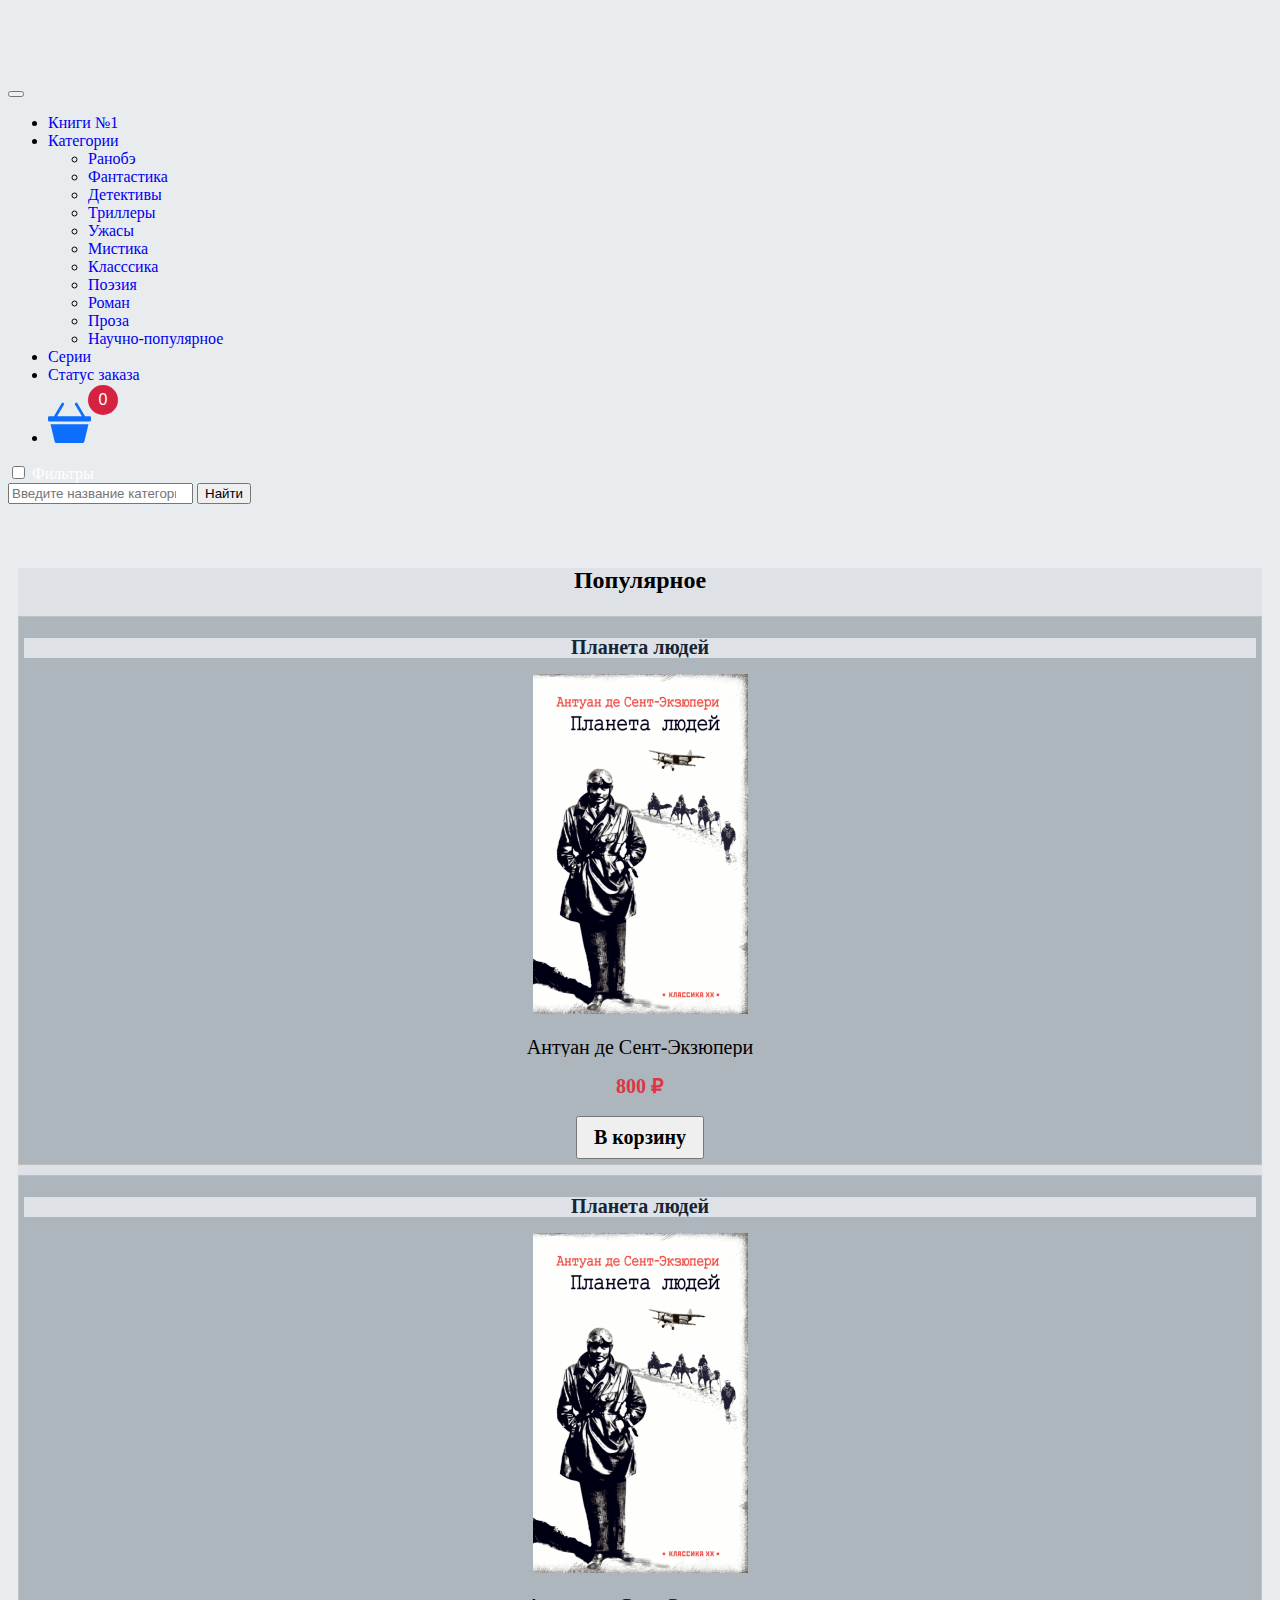
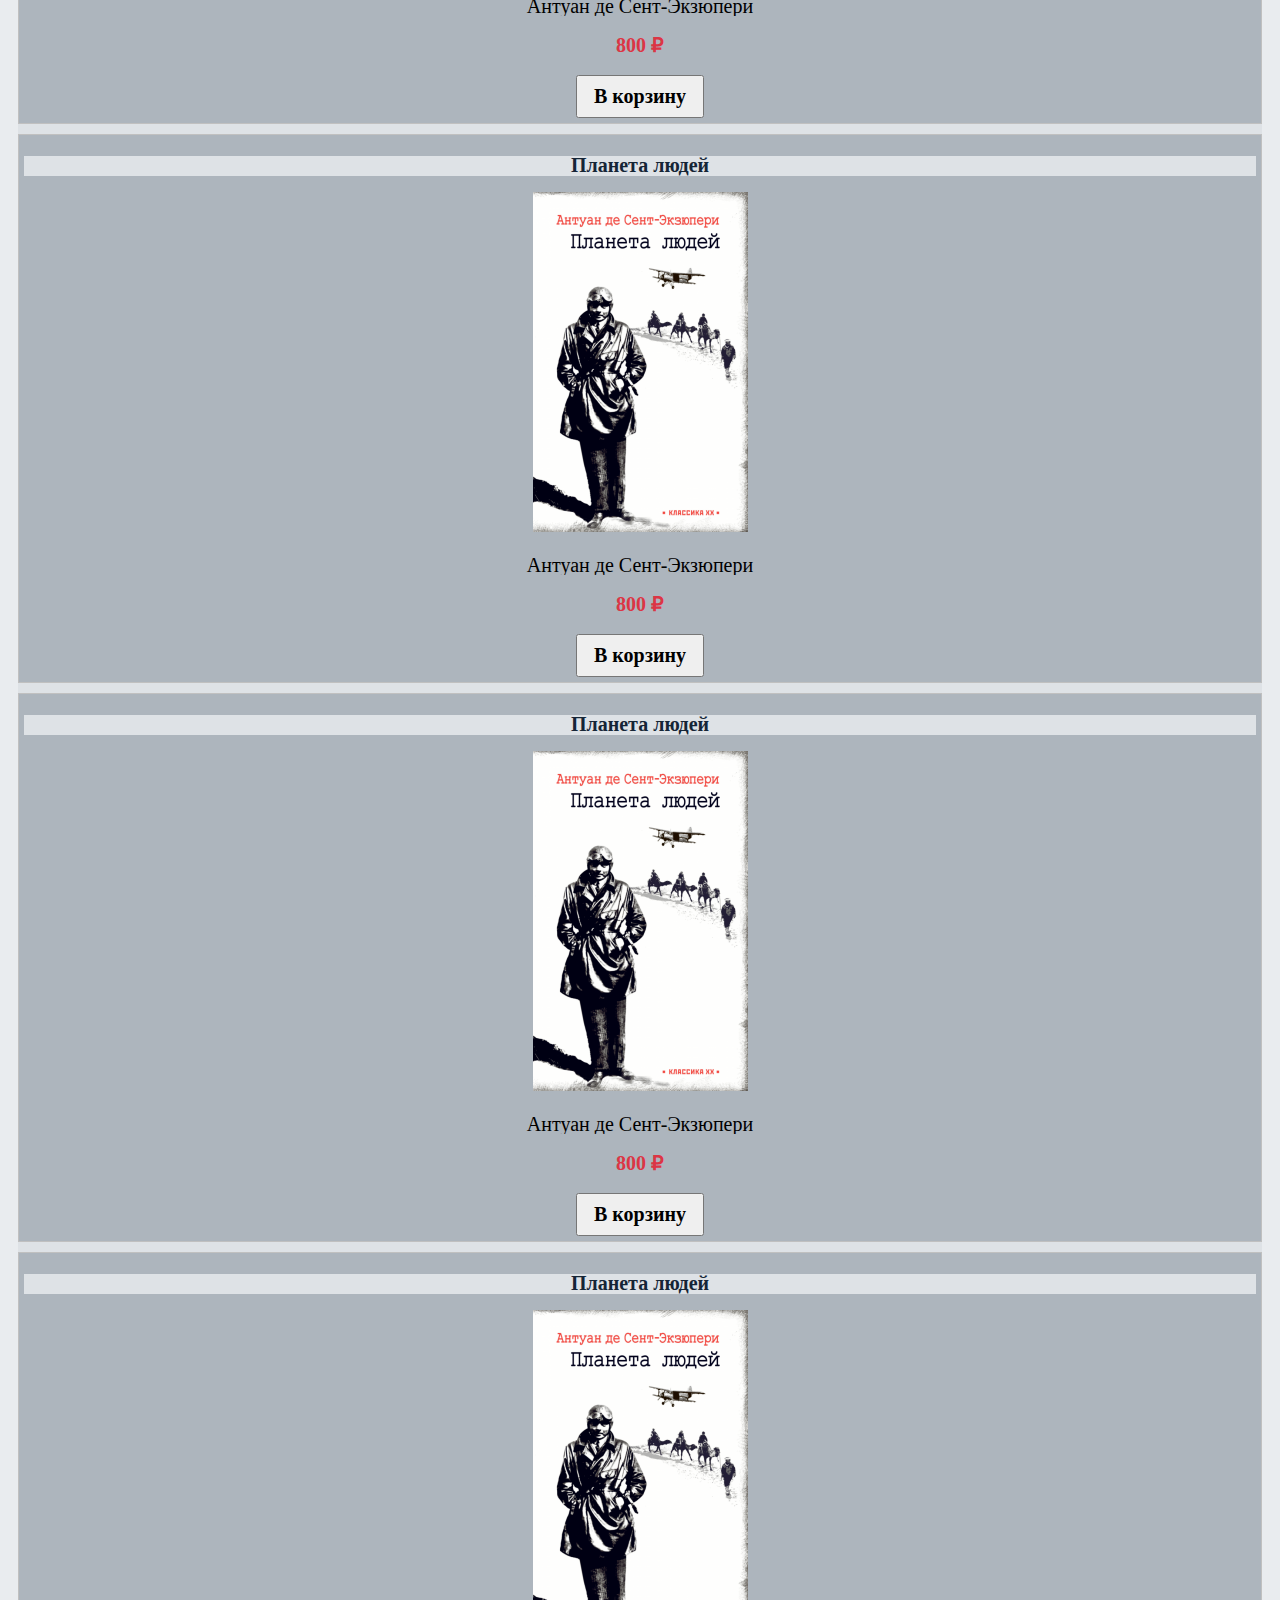
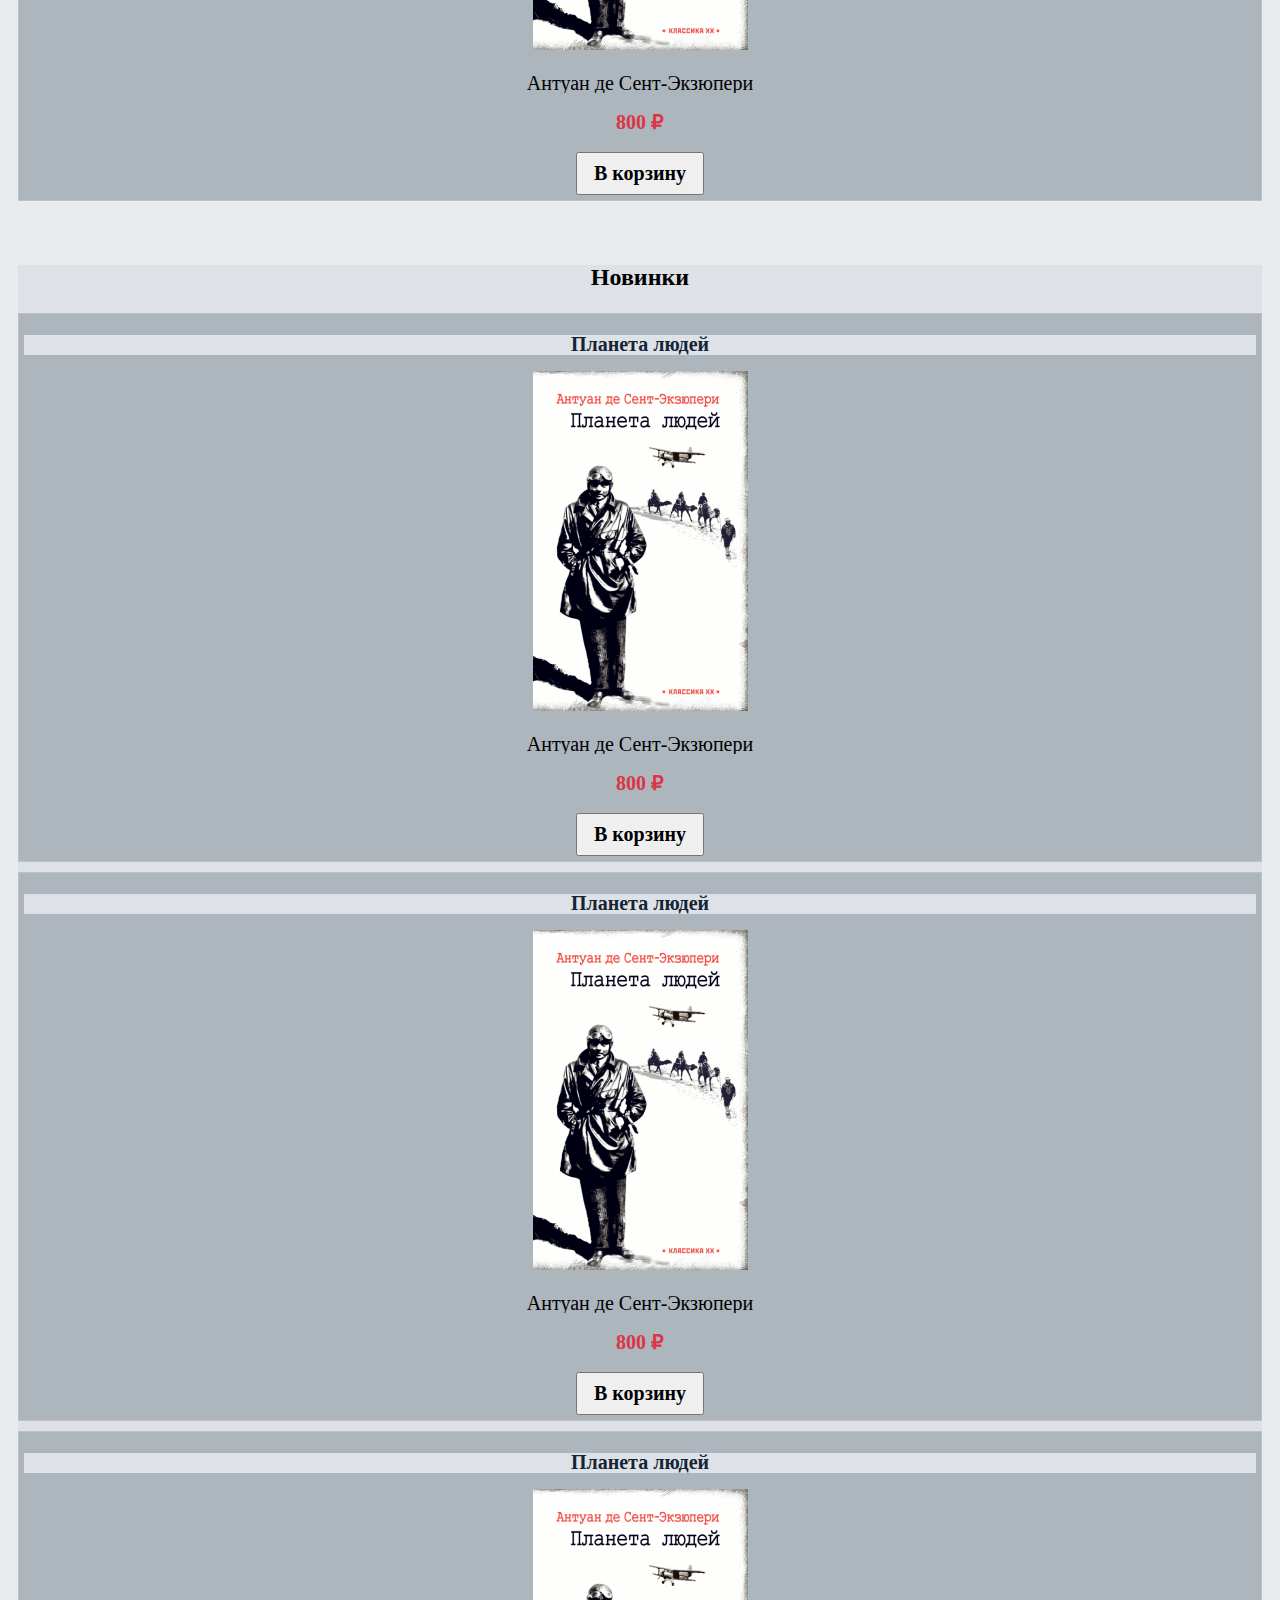
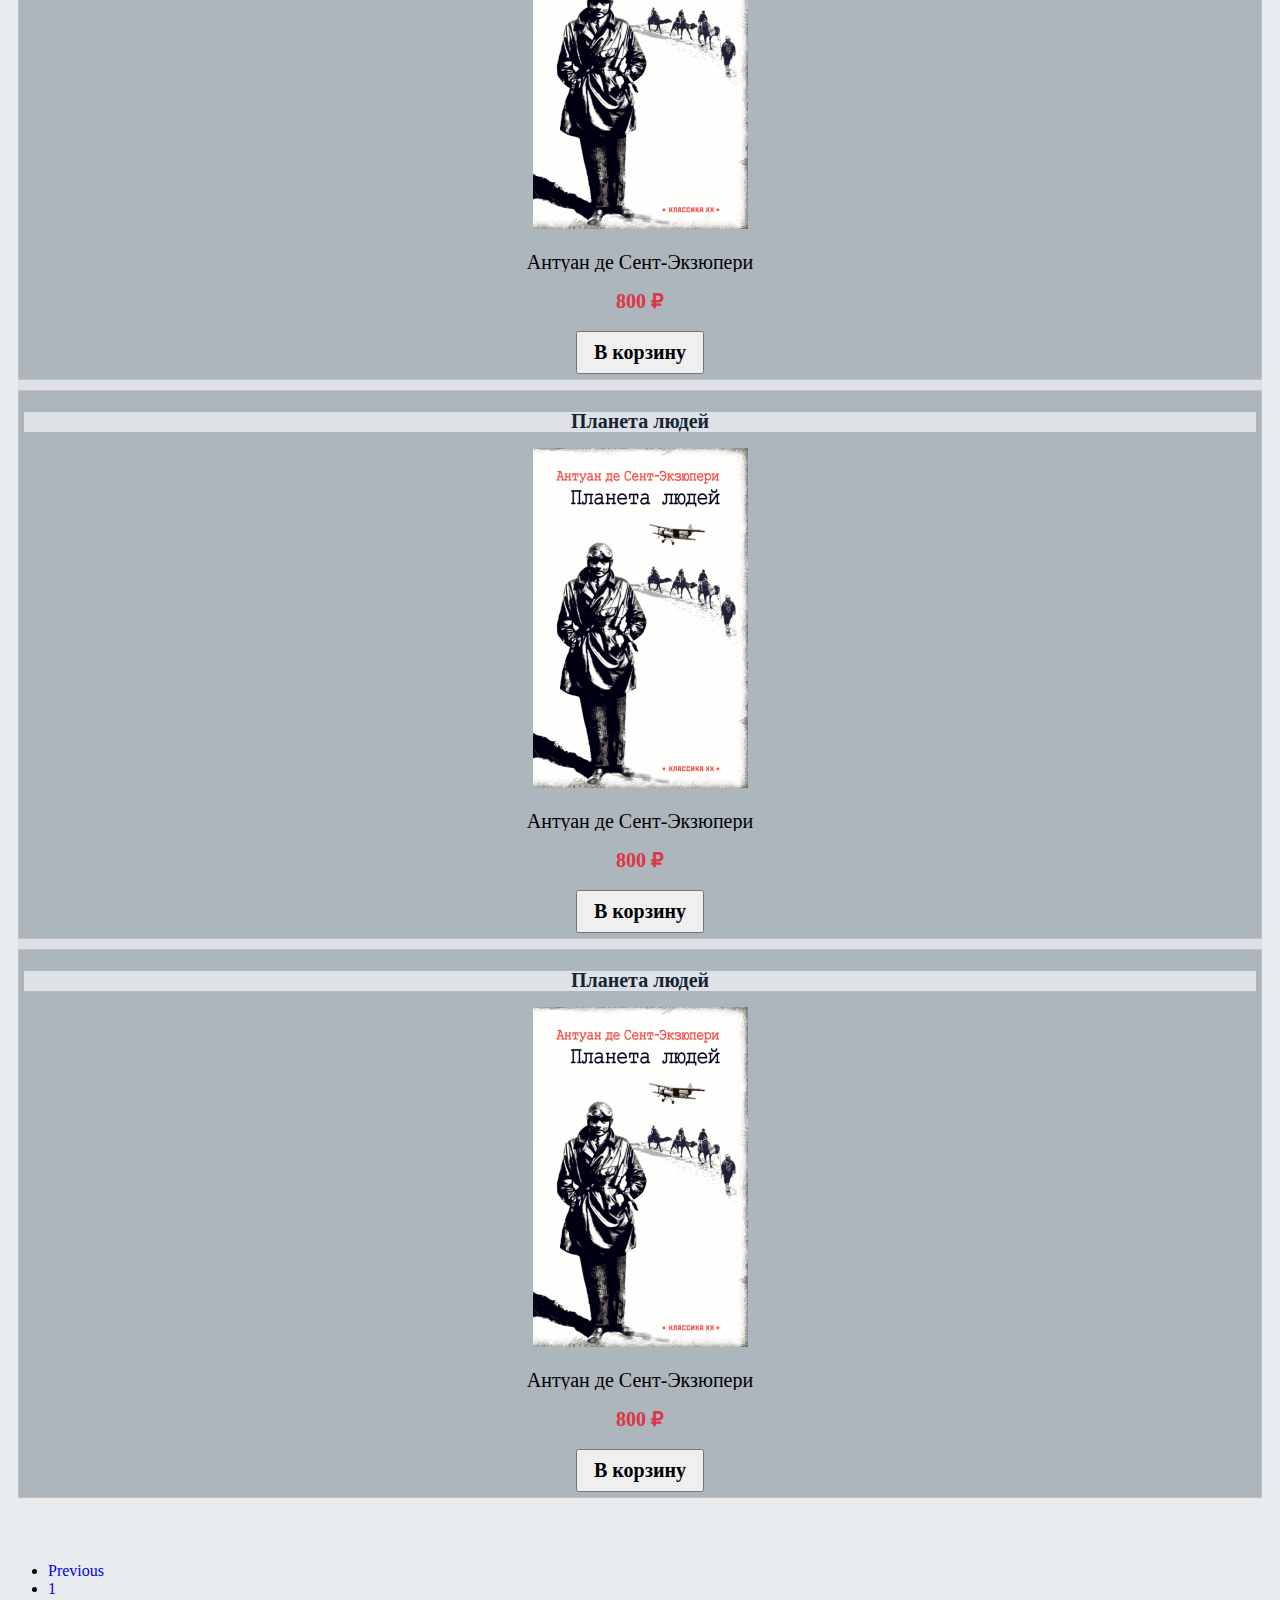
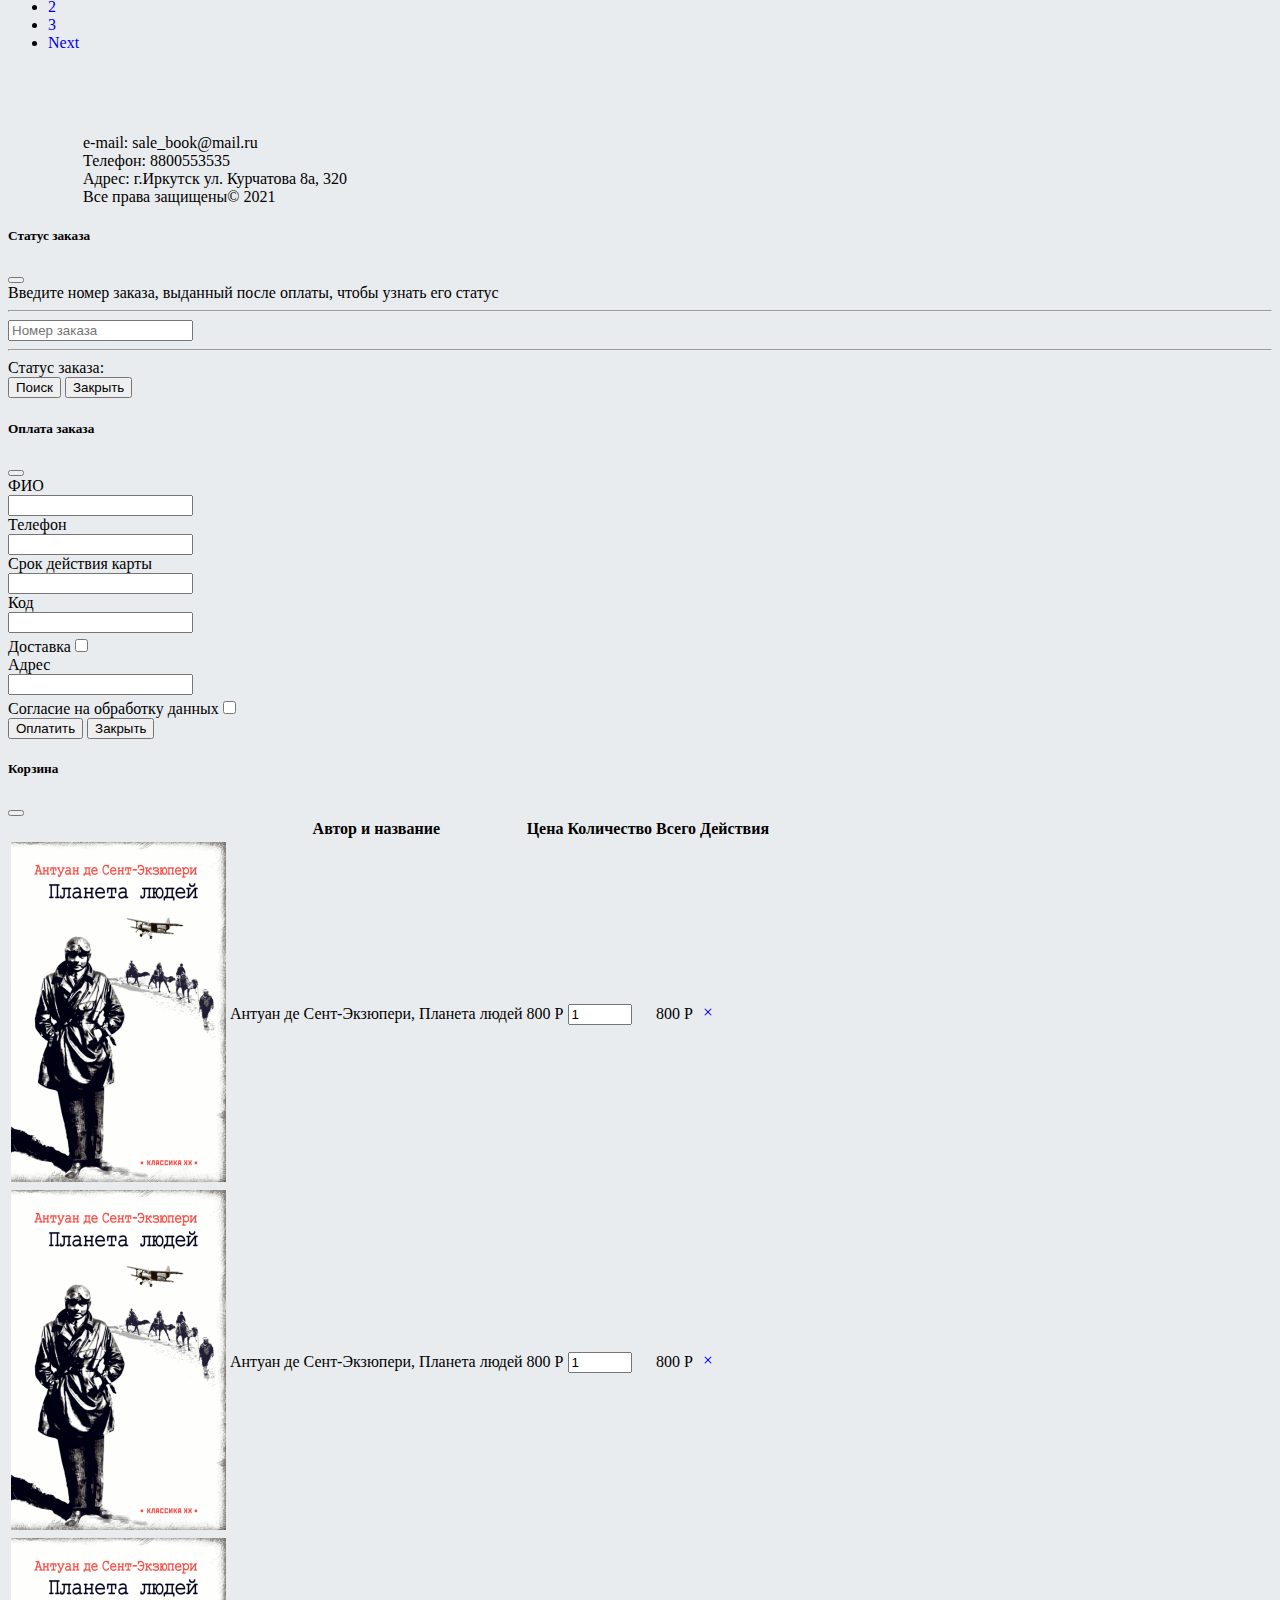
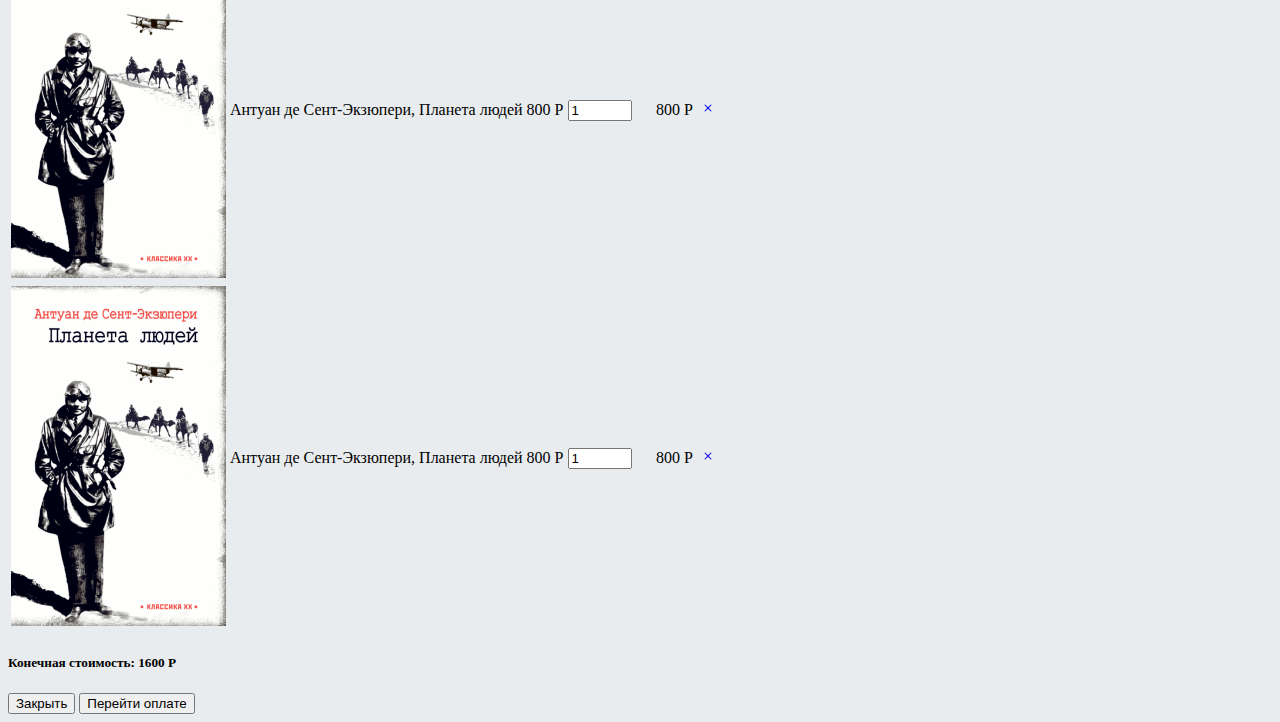
==== commit 891f5362: "fix mistakes" ====
--- a/index.html
+++ b/index.html
@@ -320,13 +320,14 @@
         </div>
         
     </div>
-
-</main>
-
-<br> <!-- ПАГИНАЦИЯ -->
-
-<nav aria-label="...">
-  <ul class="pagination">
+     <div class="col-md-12">
+       
+       <div class="row">
+         <div class="col-md-1">
+       </div>
+       <div class="col-md-10">
+          <nav aria-label="...">
+      <ul class="pagination">
     <li class="page-item disabled">
       <a class="page-link" href="#" tabindex="-1" aria-disabled="true">Previous</a>
     </li>
@@ -340,6 +341,15 @@
     </li>
   </ul>
 </nav>
+       </div>
+         
+       </div>
+     </div>
+</main>
+
+<br> <!-- ПАГИНАЦИЯ -->
+
+
 
 	<!-- ФУТЕР -->
 <footer class="footer mt-auto py-3 bg-dark">
--- a/css/style.css
+++ b/css/style.css
@@ -144,4 +144,42 @@
   font-size: 20px;
   line-height: 19px;
   padding: 10px 16px;
+}
+
+.block_title_page {
+  padding: 32px 0px;
+}
+
+.title_page {
+  font-family: Inter;
+  font-style: normal;
+  font-weight: bold;
+  font-size: 40px;
+  line-height: 48px;
+  letter-spacing: -0.02em;
+}
+
+.img_series {
+    max-width: 160px;
+  	max-height: 240px;
+}
+
+.blockTitle_series {
+  max-height: 240px;
+  vertical-align: middle;
+  text-align: center;
+  
+}
+
+.title_series {
+  font-family: Inter;
+  font-style: normal;
+  font-weight: 600;
+  font-size: 24px;
+  line-height: 29px;
+  margin-left: -0.35em;
+}
+
+.block_series {
+  margin-bottom: 64px;
 }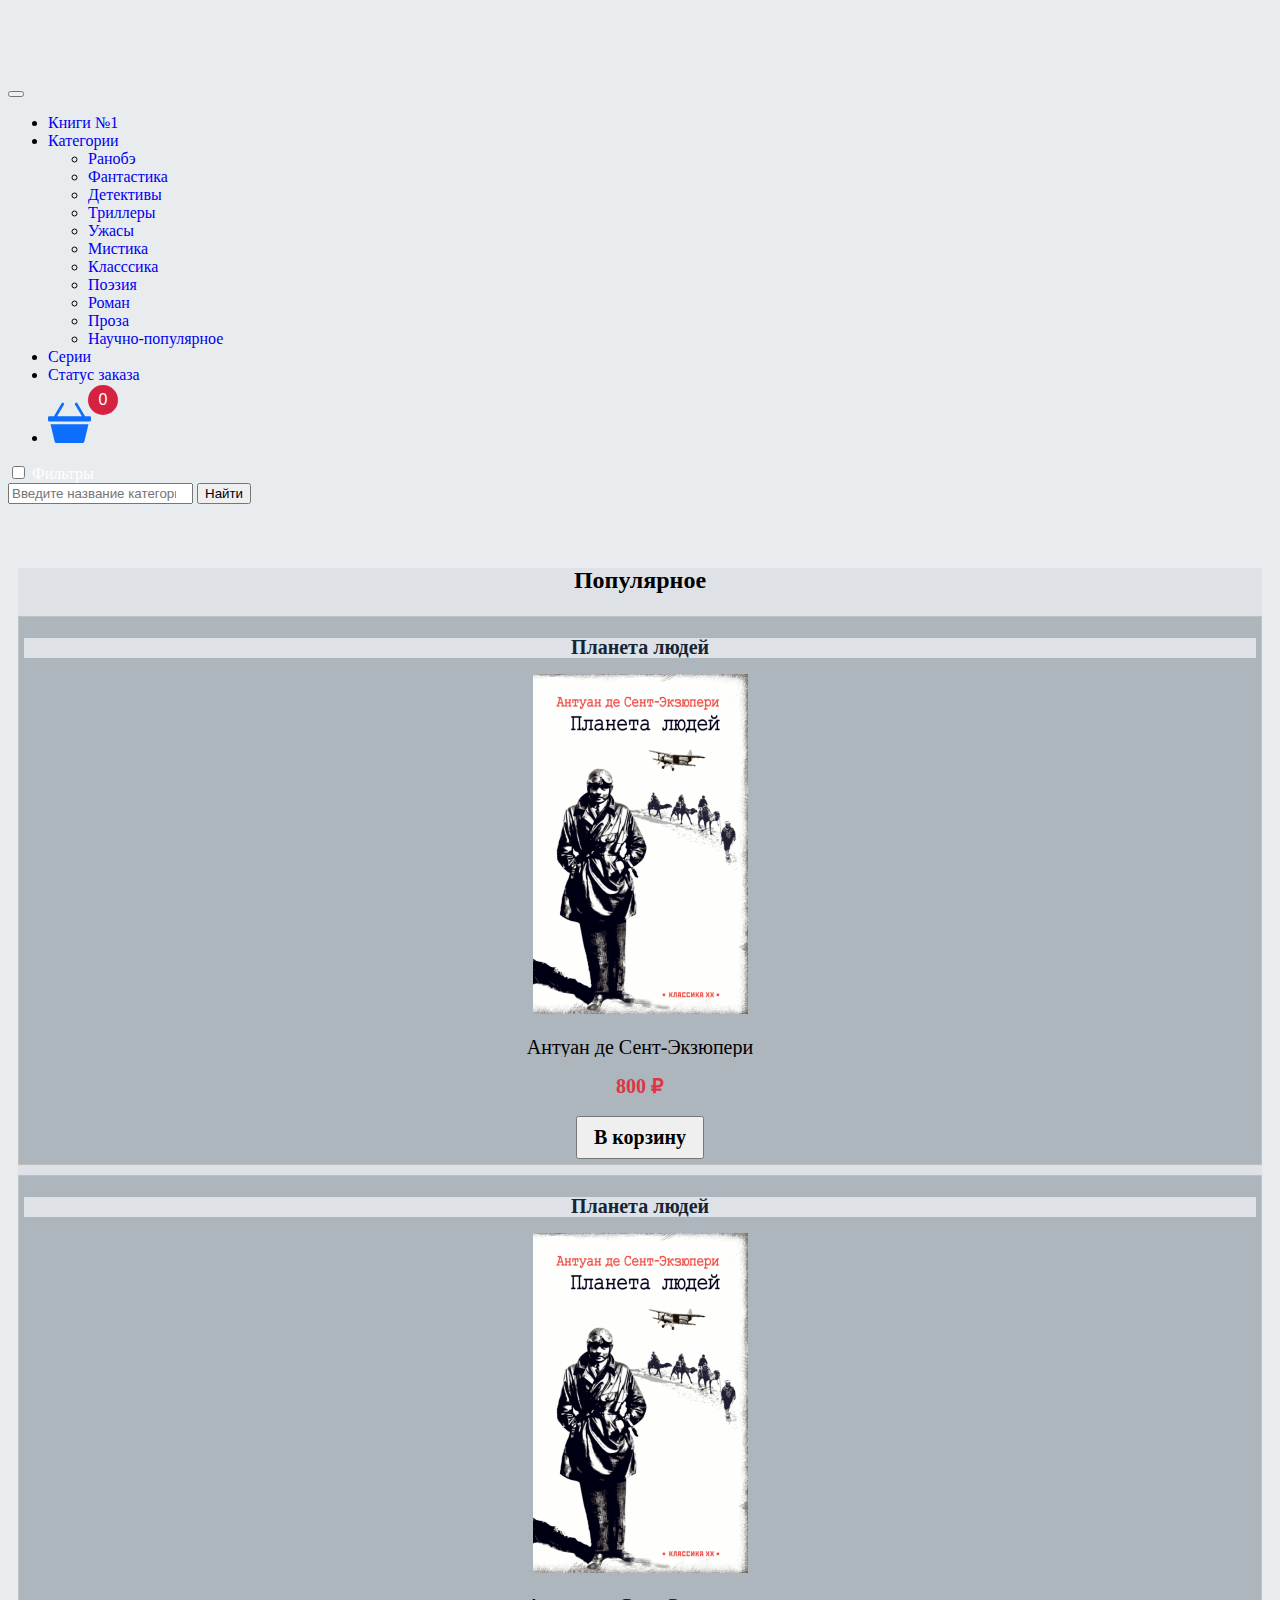
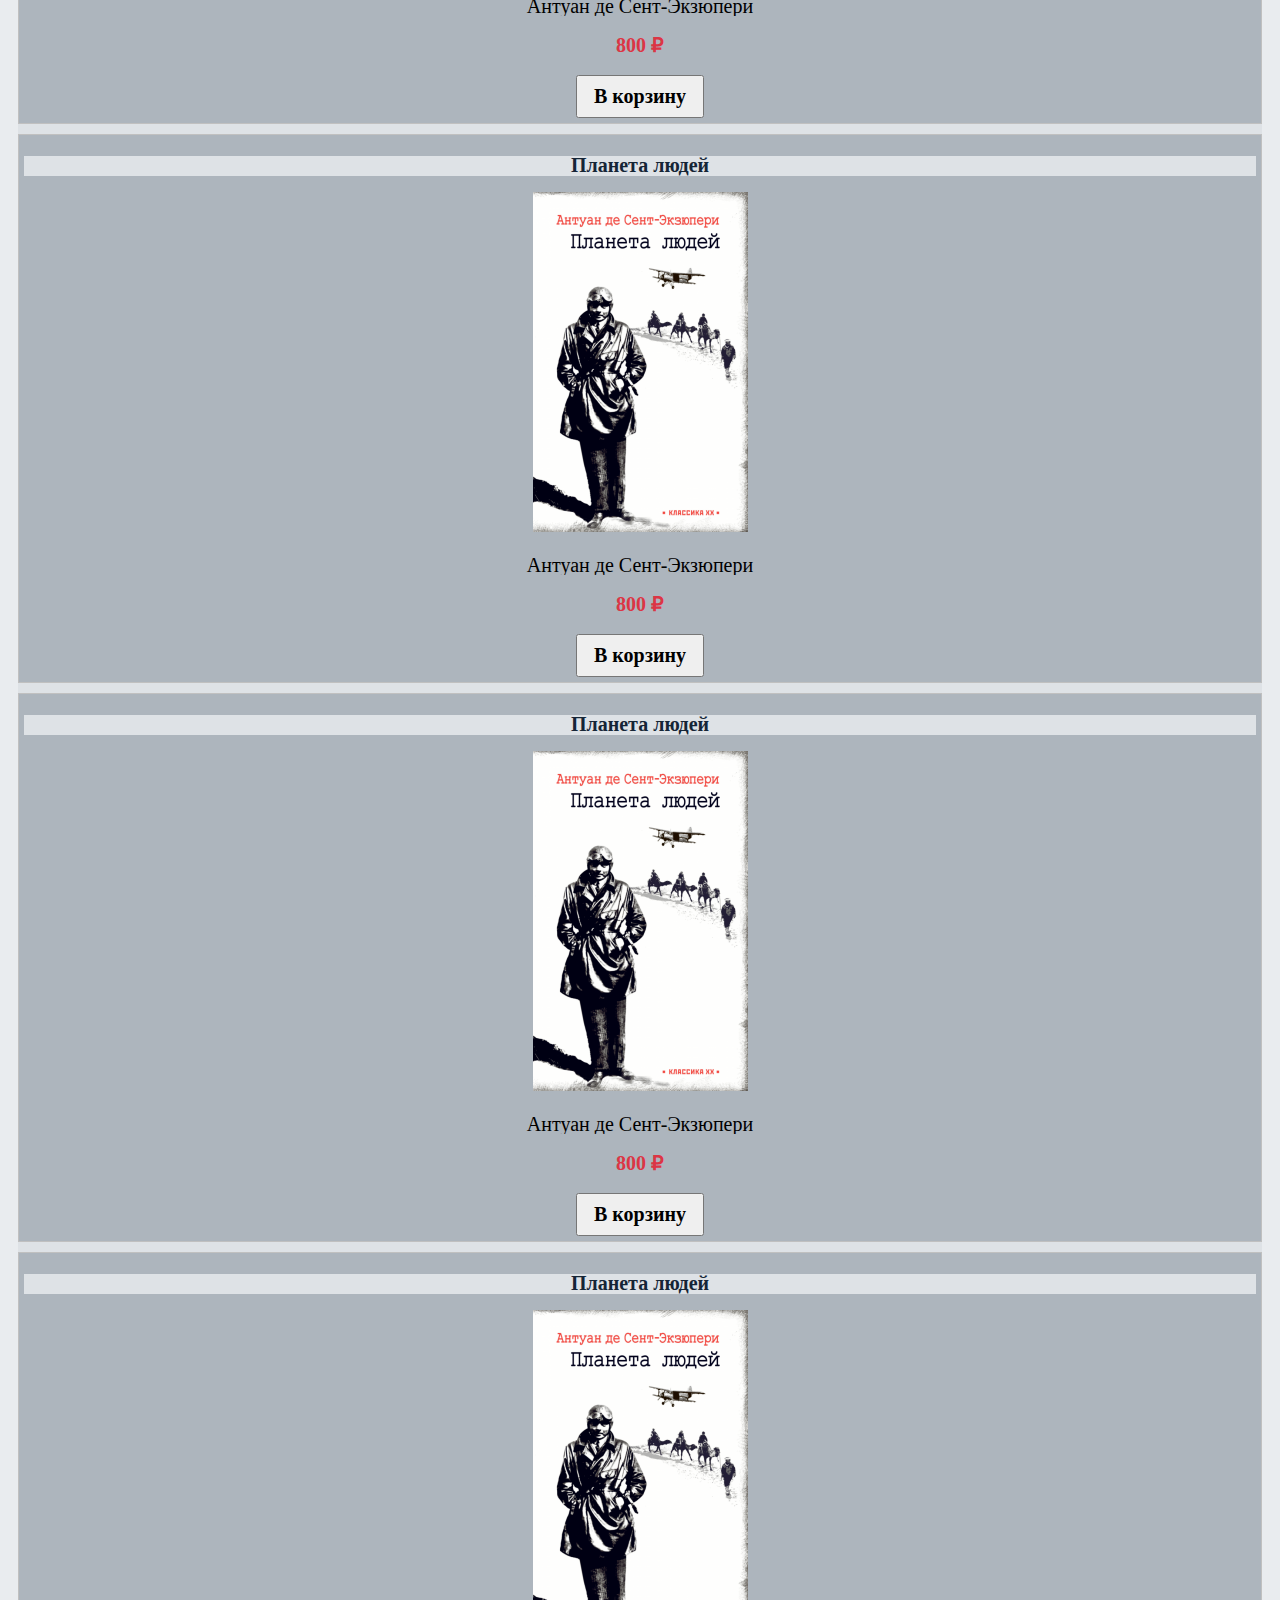
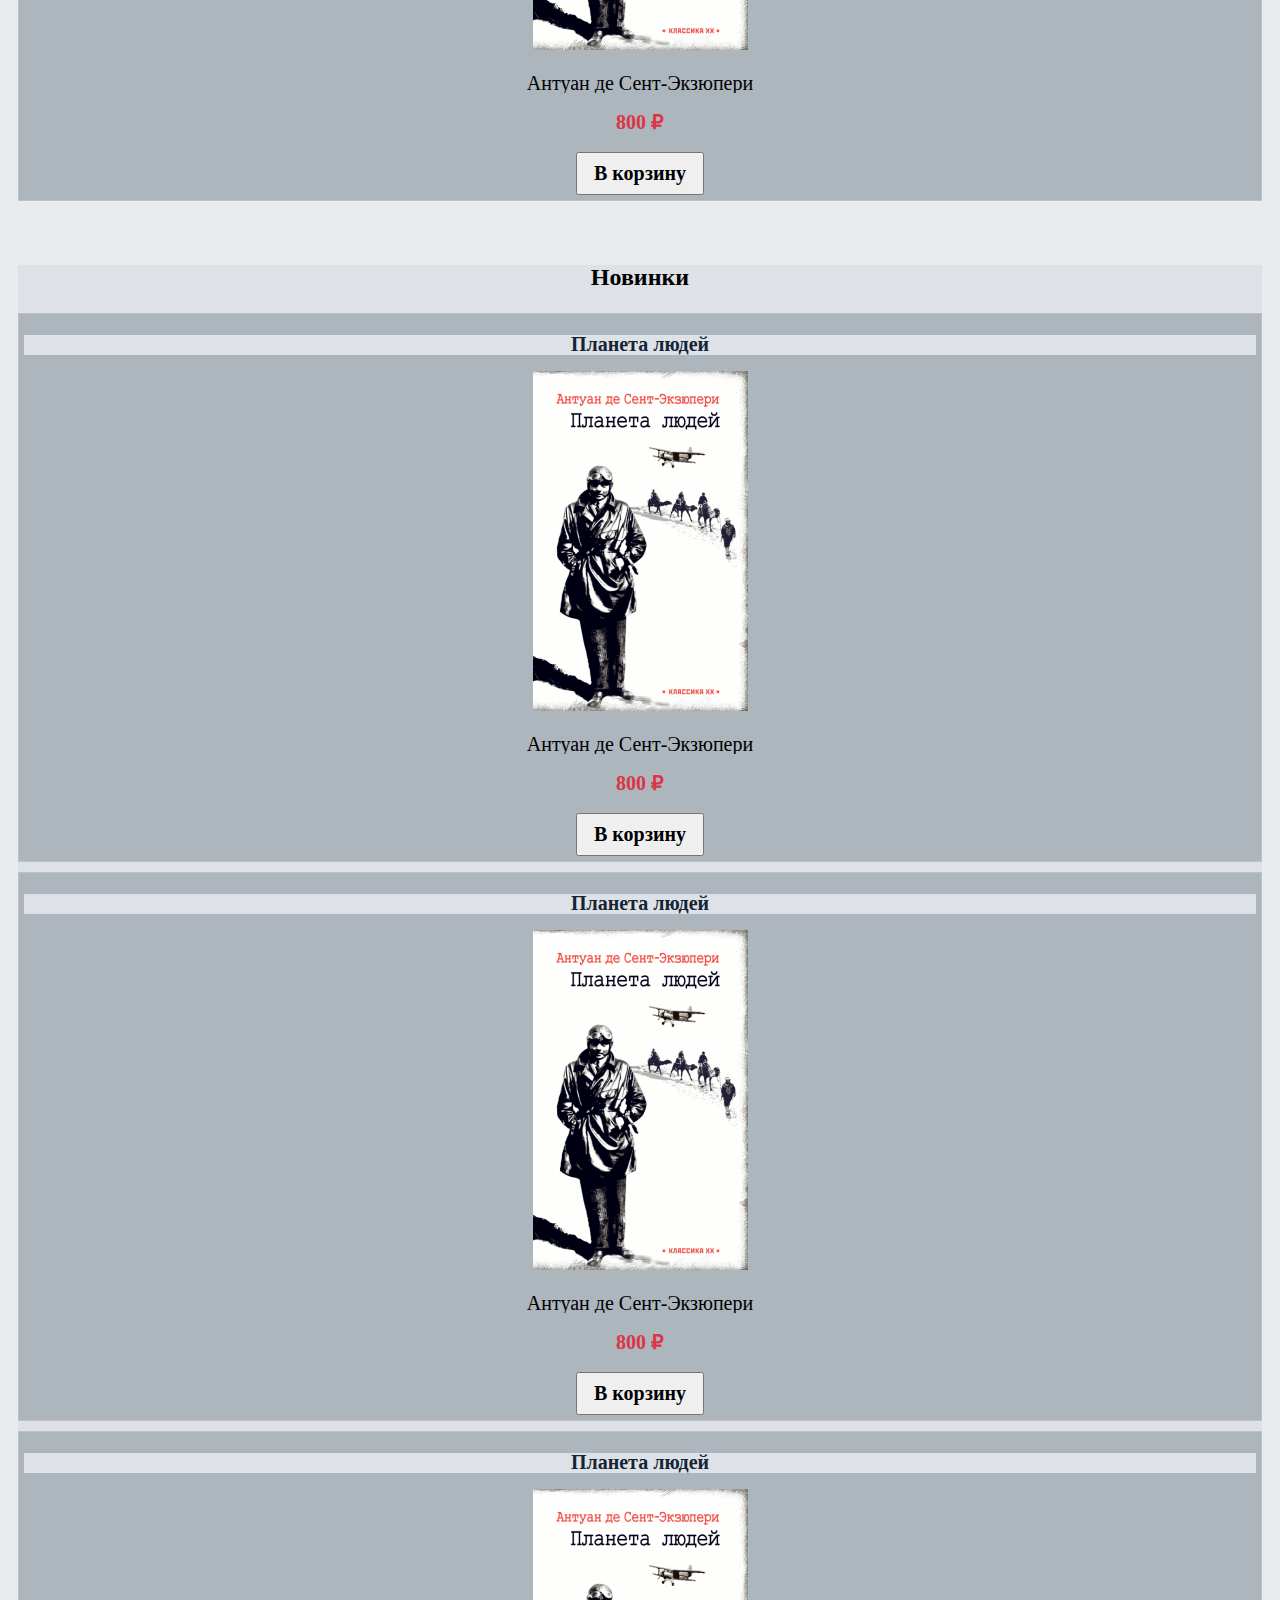
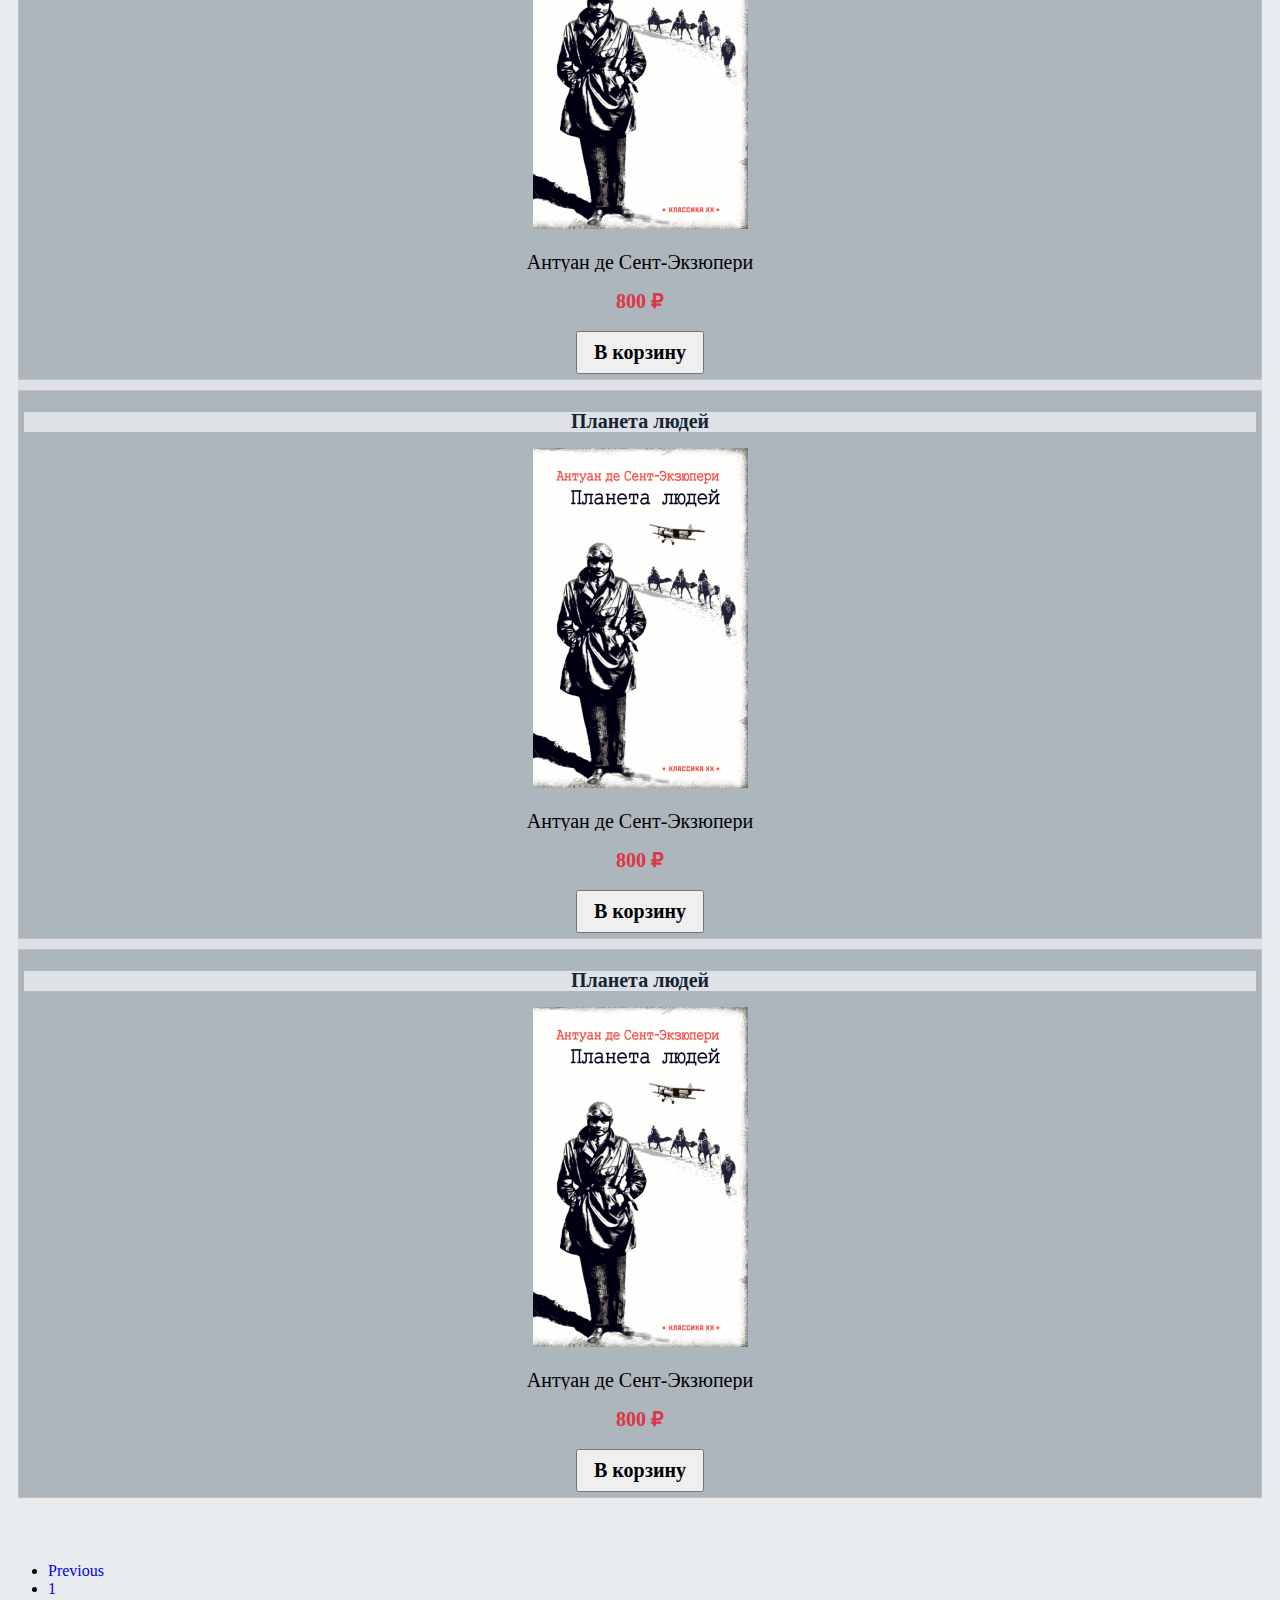
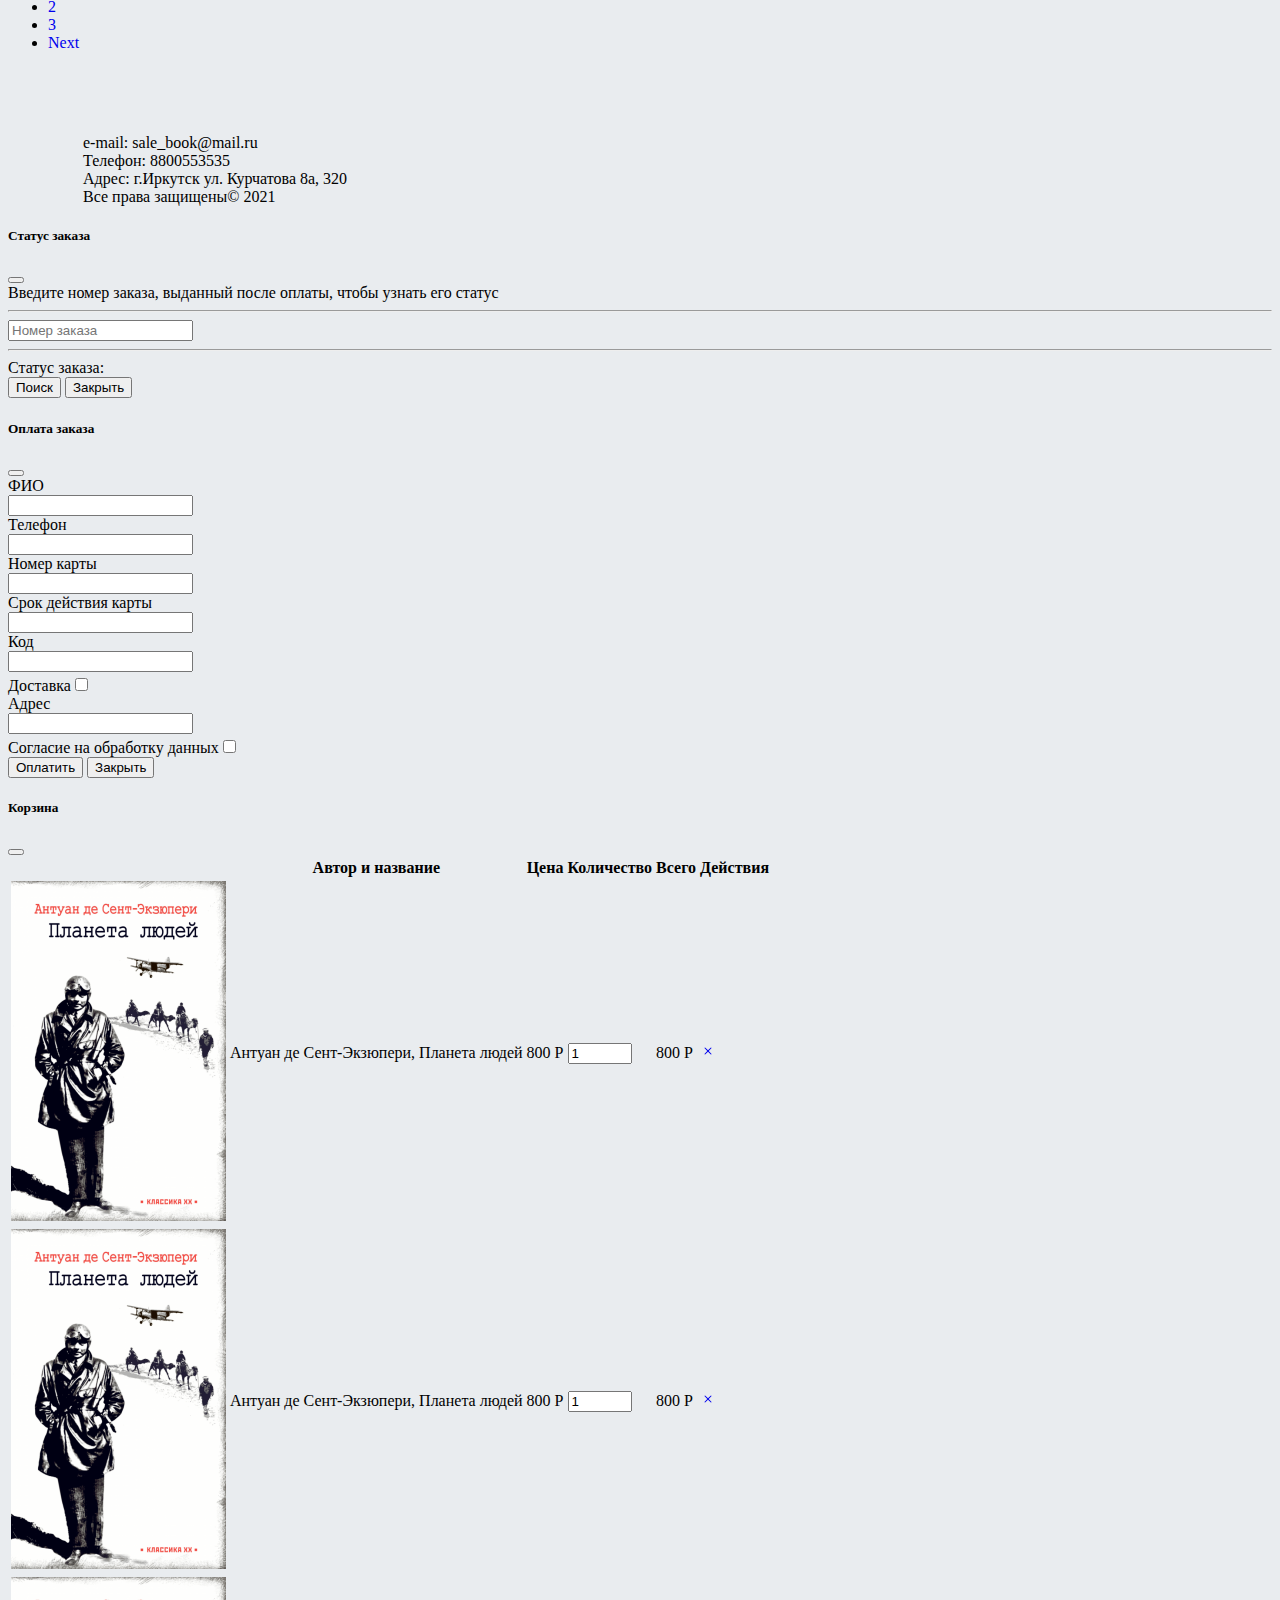
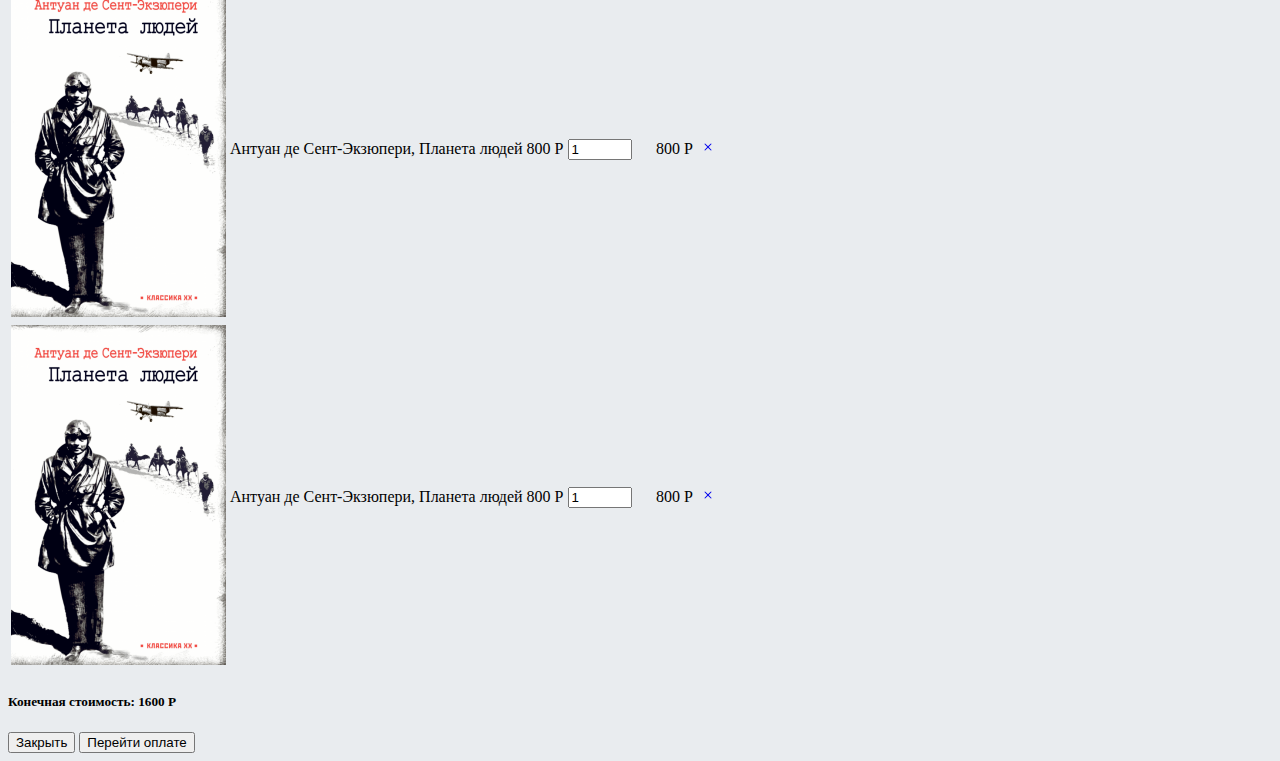
==== commit e78f4ce2: "fix mistakes" ====
--- a/index.html
+++ b/index.html
@@ -386,8 +386,8 @@
           </div>
         </div>
 
-
-         <div class="modal fade" id="modalPayOrder" data-bs-backdrop="static" data-bs-keyboard="false" tabindex="-1" aria-labelledby="staticBackdropLabel" aria-hidden="true">
+		<!-- Modal pay -->
+        <div class="modal fade" id="modalPayOrder" data-bs-backdrop="static" data-bs-keyboard="false" tabindex="-1" aria-labelledby="staticBackdropLabel" aria-hidden="true">
           <div class="modal-dialog modal-lg">
             <div class="modal-content">
               <div class="modal-header">
@@ -395,47 +395,55 @@
                 <button type="button" class="btn-close" data-bs-dismiss="modal" aria-label="Close"></button>
               </div>
               <div class="modal-body">
+               <form method="post">
                 <div class="mb-3 row" style="border-bottom-width: 1px">
                   <label for="inputFio" class="col-sm-2 col-form-label">ФИО</label>
                   <div class="col-sm-10">
-                  <input type="text" class="form-control" id="inputFio">
+                  <input type="text" class="form-control" id="inputFio" name="fio">
                   </div>
                 </div>
                 <div class="mb-3 row">
                   <label for="inputFio" class="col-sm-2 col-form-label">Телефон</label>
                   <div class="col-sm-10">
-                  <input type="number" class="form-control" id="inputFio">
+                  <input type="number" class="form-control" id="inputFio" name="telephone">
+                  </div>
+                </div>
+                <div class="mb-3 row">
+                  <label for="inputFio" class="col-sm-2 col-form-label">Номер карты</label>
+                  <div class="col-sm-10">
+                  <input type="number" class="form-control" id="inputFio" minlength="16" maxlength="16" name="number">
                   </div>
                 </div>
                 <div class="mb-3 row">
                   <label for="inputEnd" class="col-sm-3 col-form-label">Срок действия карты</label>
                   <div class="col-sm-5">
-                  <input type="number" class="form-control" id="inputEnd">
+                  <input type="number" class="form-control" id="inputEnd" name="valid">
                   </div>
                   <label for="inputFio" class="col-sm-1 col-form-label">Код</label>
                   <div class="col-sm-2">
-                  <input type="number" class="form-control" id="inputFio">
+                  <input type="number" class="form-control" id="inputFio" maxlength="3" minlength="3">
                   </div>
                 </div>
                 <div class="mb-3 row">
                    <label for="radioDelivery" class="col-sm-2 col-form-label">Доставка</label>
-                  <input class="form-check-input check" type="checkbox" id="checkboxNoLabel" value="" aria-label="...">
+                  <input class="form-check-input check" type="checkbox" id="checkboxNoLabel" value="" aria-label="..." name="delivery">
                 </div>
                 <div class="mb-3 row">
                   <label for="inputAdress" class="col-sm-2 col-form-label">Адрес</label>
                   <div class="col-sm-10">
-                  <input type="text" class="form-control" id="inputAdress">
+                  <input type="text" class="form-control" id="inputAdress" name="adress">
                   </div>
                 </div>
                 <div class="mb-3 row">
                   <label for="inputAgreement" class="col-sm-4 col-form-label">Согласие на обработку данных</label>
-                  <input class="form-check-input check" type="checkbox" id="checkboxNoLabel" value="" aria-label="...">
+                  <input class="form-check-input check" type="checkbox" id="checkboxNoLabel" value="" aria-label="..." name="agreement">
                 </div>
               </div>
               <div class="modal-footer d-flex justify-content-between">     
-                    <button type="button" class="btn btn-primary">Оплатить</button>
+                    <button type="input" name="payment" class="btn btn-primary">Оплатить</button>
                     <button type="button" class="btn btn-secondary" data-bs-dismiss="modal">Закрыть</button>
                 </div>
+                </form>
               </div>
             </div>
           </div>
@@ -532,7 +540,7 @@
       </div>
       <div class="modal-footer border-top-0 d-flex justify-content-between">
         <button type="button" class="btn btn-secondary" data-bs-dismiss="modal">Закрыть</button>
-        <button type="button" class="btn btn-primary"  data-dismiss="modal" data-bs-toggle="modal" data-bs-target="#modalPayOrder">Перейти оплате</button>
+        <button type="button" class="btn btn-primary"  data-bs-dismiss="modal" data-bs-toggle="modal" data-bs-target="#modalPayOrder">Перейти оплате</button>
       </div>
     </div>
   </div>
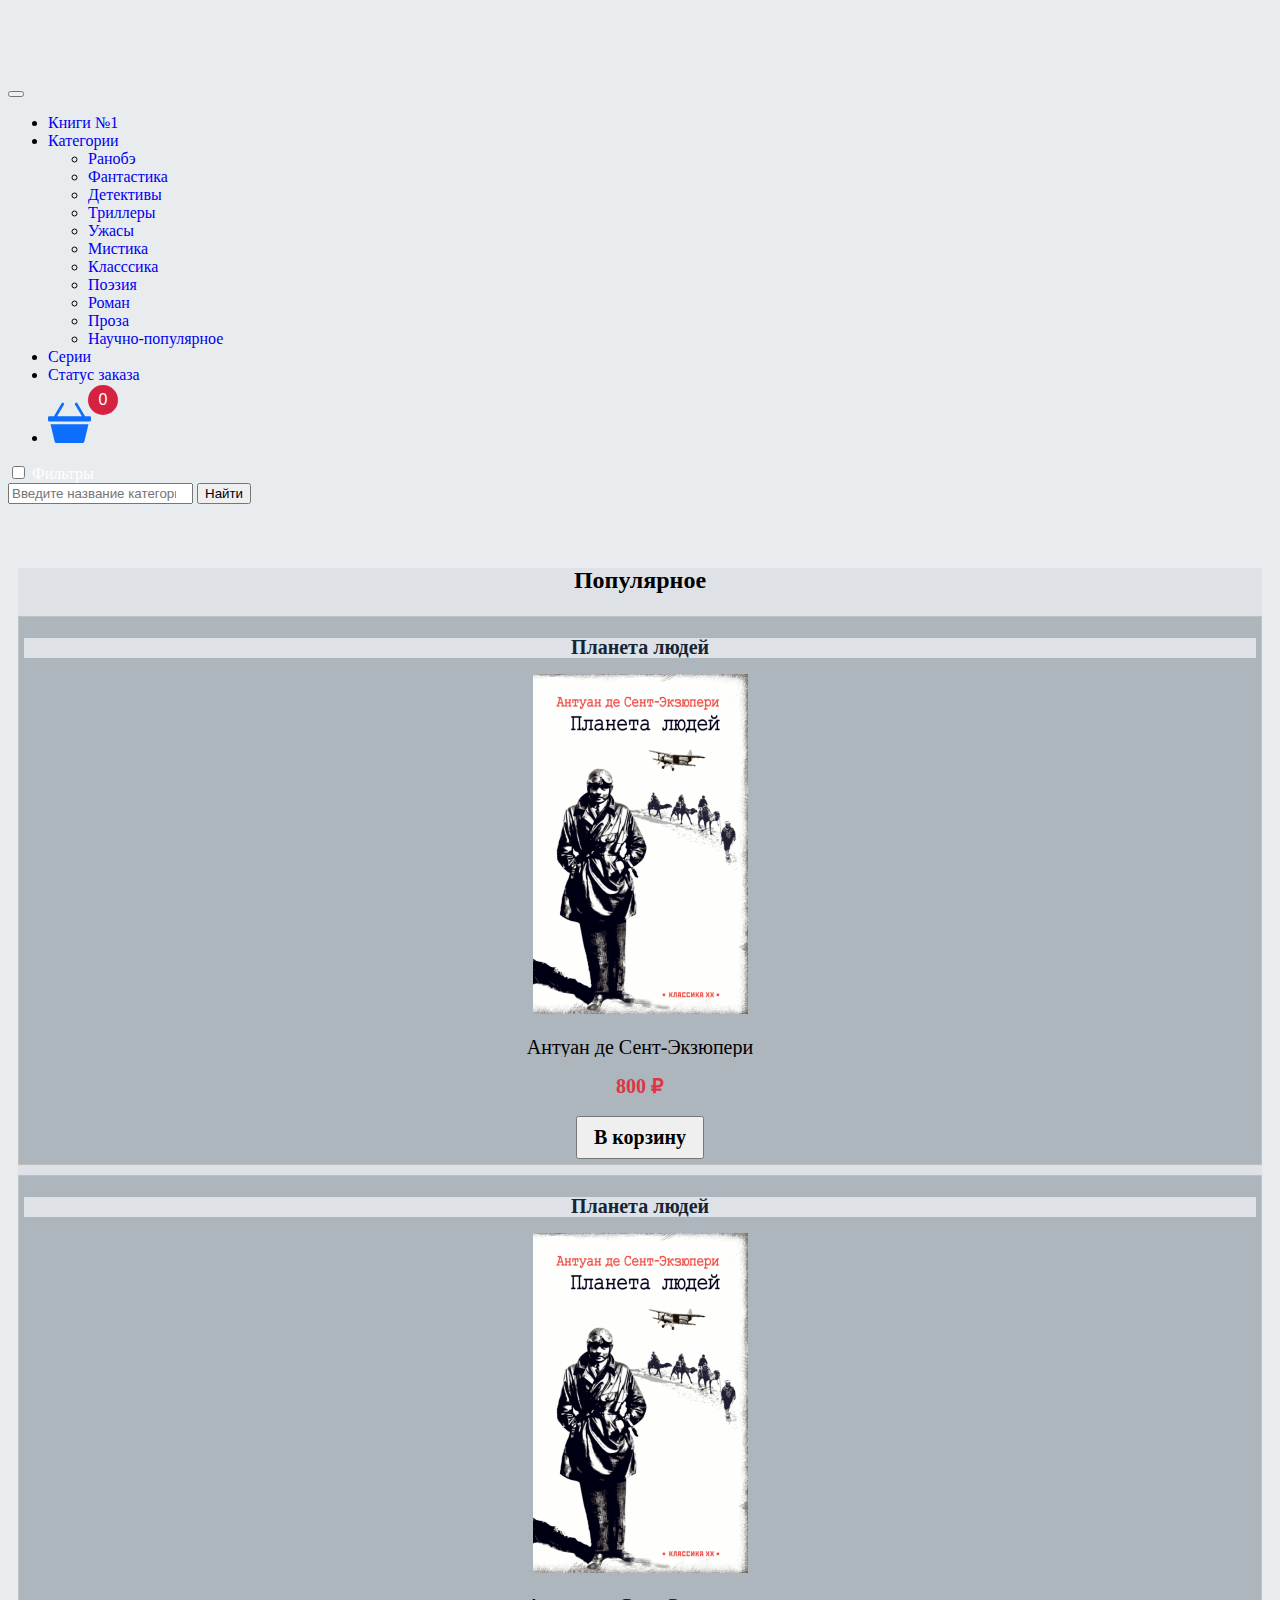
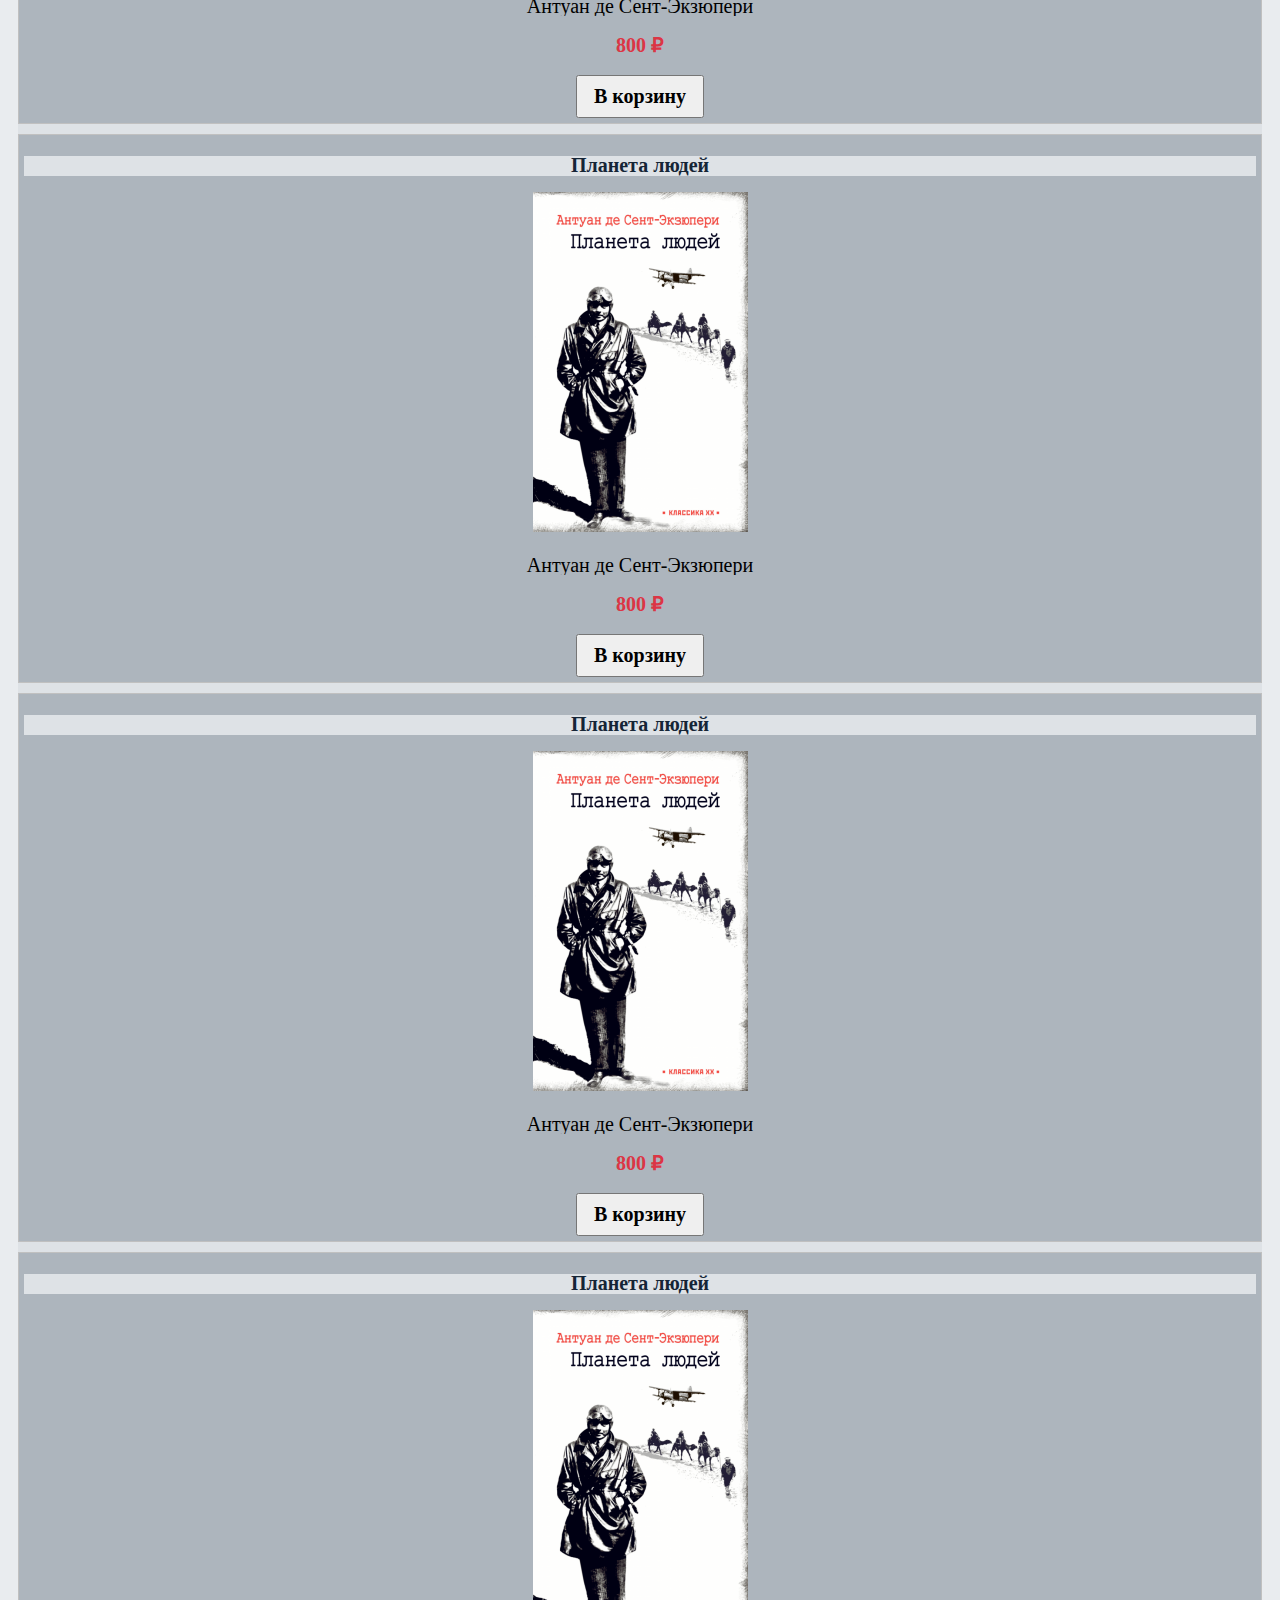
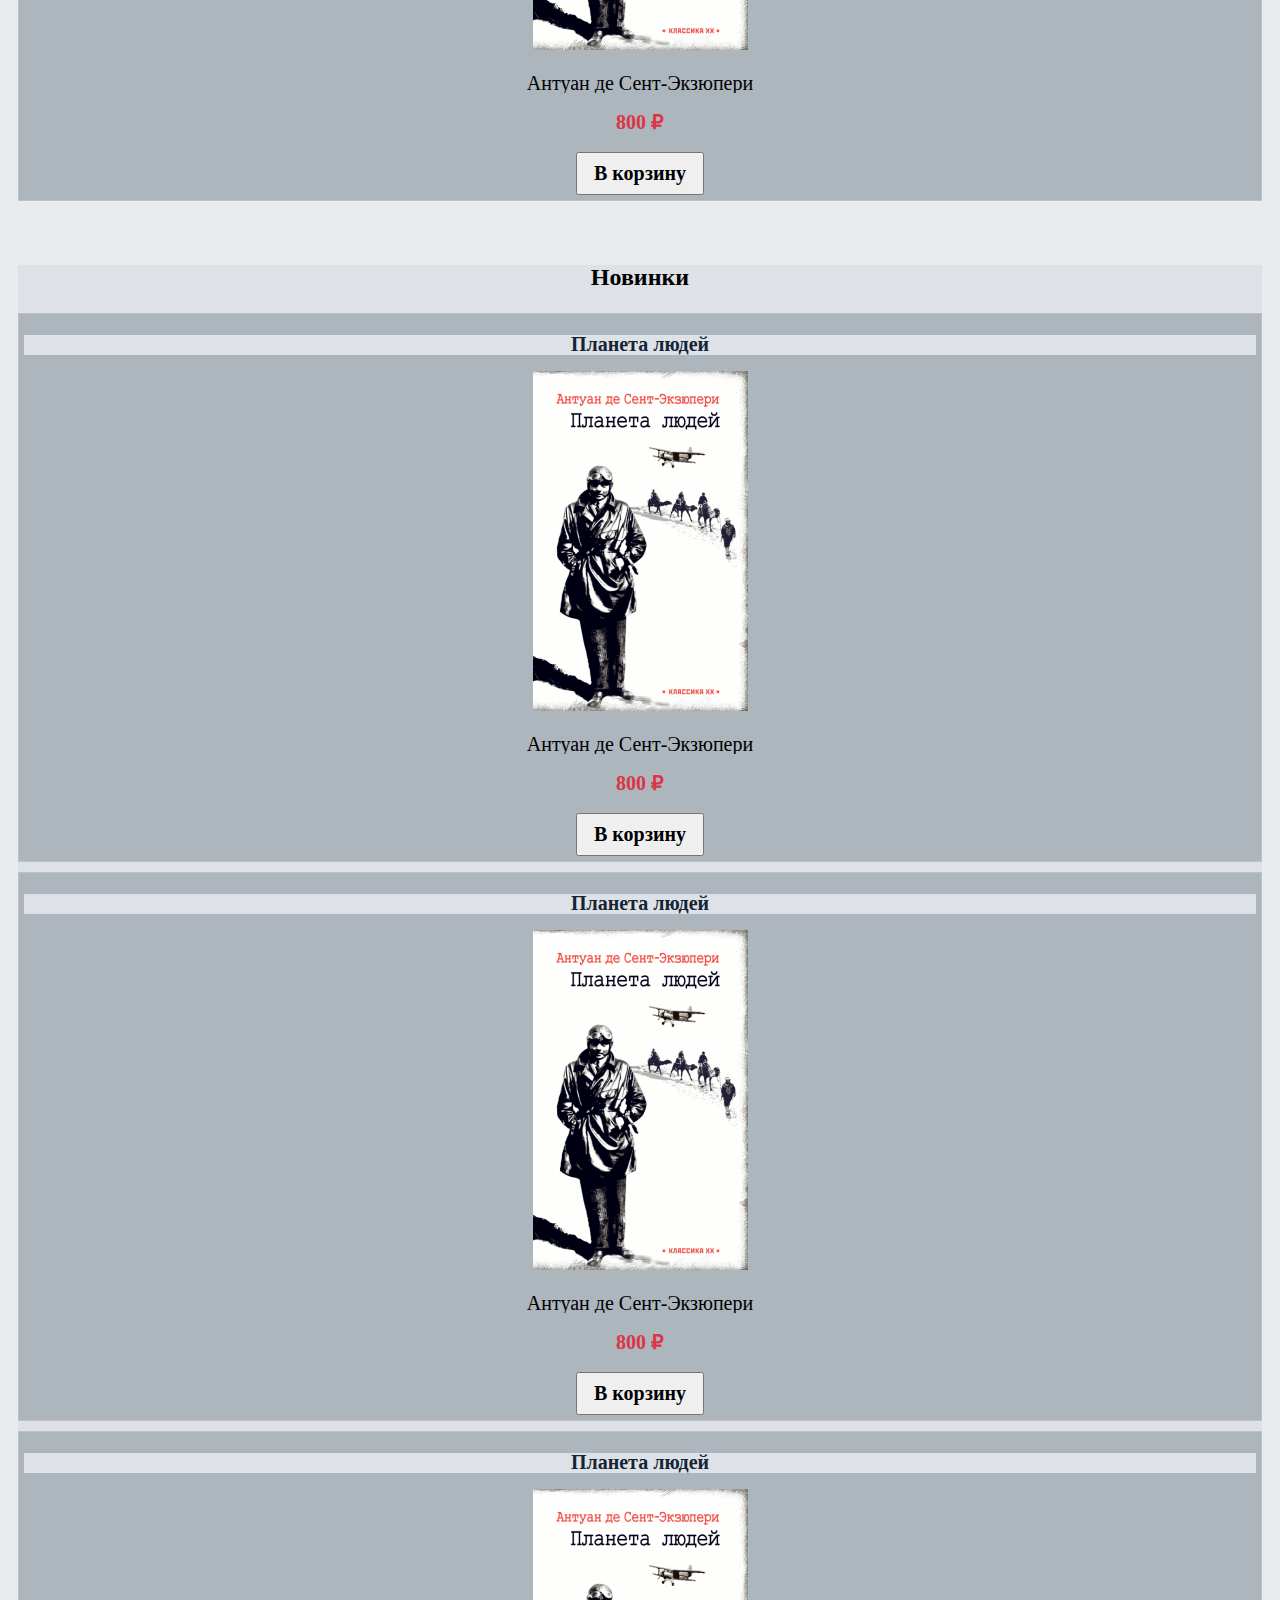
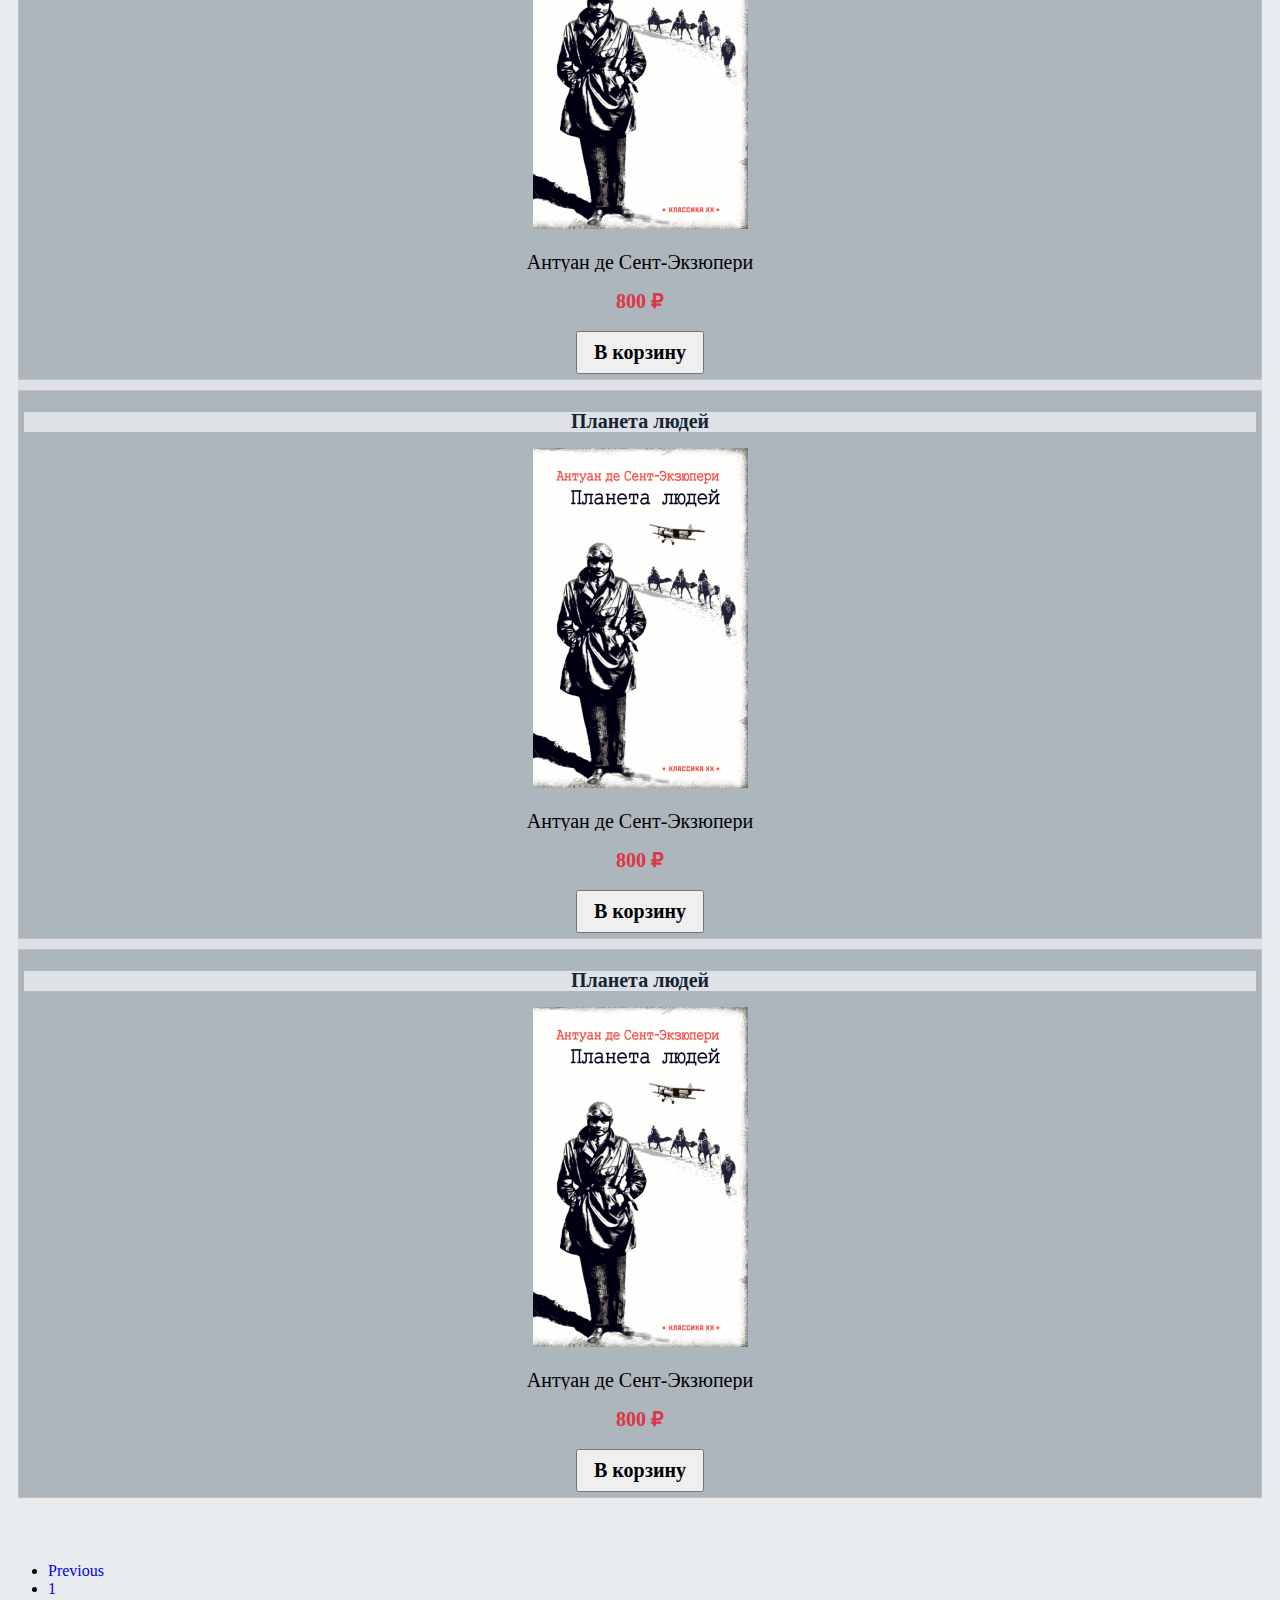
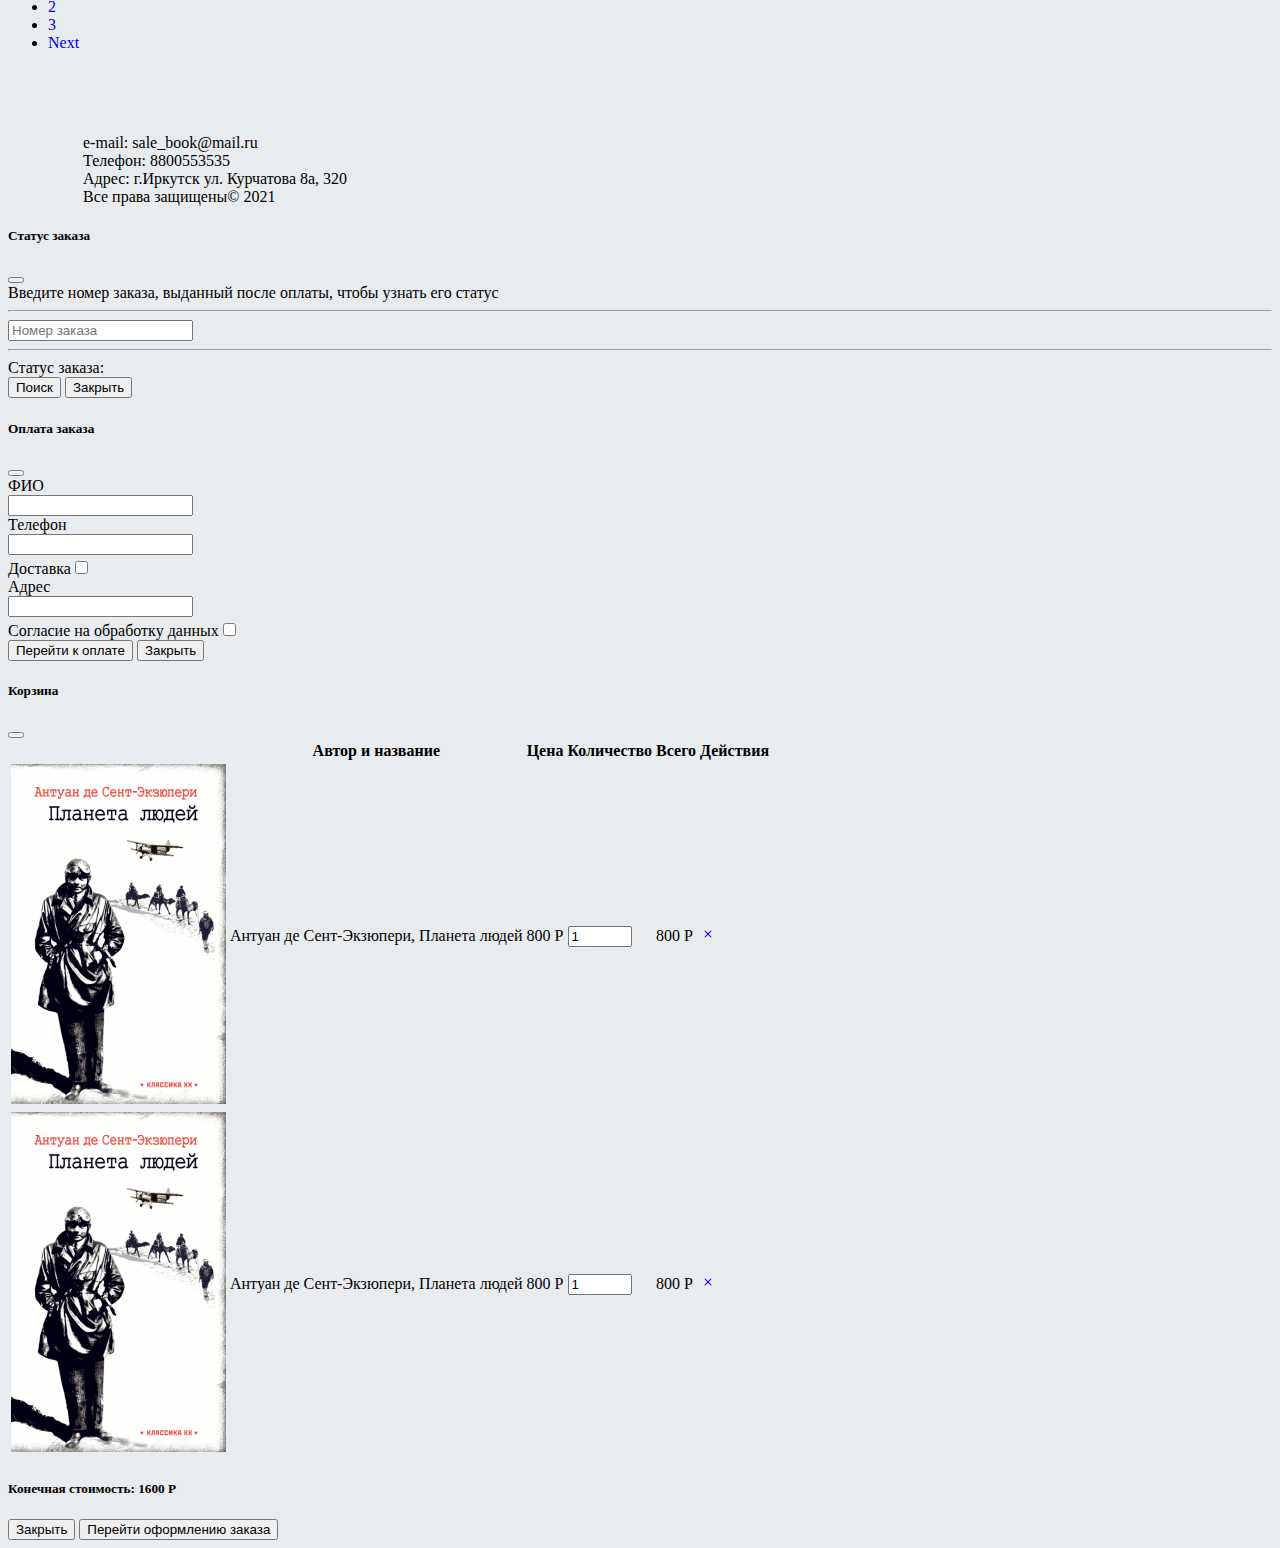
==== commit 3337c6ef: "book" ====
--- a/index.html
+++ b/index.html
@@ -15,536 +15,466 @@
 </head>
 
 <body class="d-flex flex-column h-100" style="background: #E9ECEF">
-
 	<!-- НАВИГАЦИЯ -->
 	<nav class="header navbar navbar-expand-md navbar-dark fixed-top bg-dark">
 		<div class="container-fluid">
 			<div class="col-md-12">
 				<button class="navbar-toggler" type="button" data-bs-toggle="collapse" data-bs-target="#navbarCollapse" aria-controls="navbarCollapse" aria-expanded="false" aria-label="Toggle navigation">
-      <span class="navbar-toggler-icon"></span>
-    </button>
-	<!-- Выпадающее меню и кнопки навигации -->
-    <div class="collapse navbar-collapse" id="navbarCollapse">
-      <ul class="navbar-nav me-auto mb-2 mb-md-0">
-        <li class="nav-item"><a class="navbar-brand" href="/">Книги №1</a></li>
-        <li class="nav-item dropdown">
-            <a class="nav-link dropdown-toggle" href="#" id="dropdown06" data-bs-toggle="dropdown" aria-expanded="false">Категории</a>
-            <ul class="dropdown-menu" aria-labelledby="dropdown06">
-              <li><a class="dropdown-item" href="#">Ранобэ</a></li>
-              <li><a class="dropdown-item" href="#">Фантастика</a></li>
-              <li><a class="dropdown-item" href="#">Детективы</a></li>
-			  <li><a class="dropdown-item" href="#">Триллеры</a></li>
-              <li><a class="dropdown-item" href="#">Ужасы</a></li>
-			  <li><a class="dropdown-item" href="#">Мистика</a></li>
-              <li><a class="dropdown-item" href="#">Класссика</a></li>
-			  <li><a class="dropdown-item" href="#">Поэзия</a></li>
-			  <li><a class="dropdown-item" href="#">Роман</a></li>
-			  <li><a class="dropdown-item" href="#">Проза</a></li>
-			  <li><a class="dropdown-item" href="#">Научно-популярное</a></li>
+          <span class="navbar-toggler-icon"></span>
+          </button>
+          <!-- Выпадающее меню и кнопки навигации -->
+          <div class="collapse navbar-collapse" id="navbarCollapse">
+            <ul class="navbar-nav me-auto mb-2 mb-md-0">
+              <li class="nav-item"><a class="navbar-brand" href="/">Книги №1</a></li>
+              <li class="nav-item dropdown">
+                <a class="nav-link dropdown-toggle" href="#" id="dropdown06" data-bs-toggle="dropdown" aria-expanded="false">Категории</a>
+                <ul class="dropdown-menu" aria-labelledby="dropdown06">
+                  <li><a class="dropdown-item" href="#">Ранобэ</a></li>
+                  <li><a class="dropdown-item" href="#">Фантастика</a></li>
+                  <li><a class="dropdown-item" href="#">Детективы</a></li>
+                  <li><a class="dropdown-item" href="#">Триллеры</a></li>
+                  <li><a class="dropdown-item" href="#">Ужасы</a></li>
+                  <li><a class="dropdown-item" href="#">Мистика</a></li>
+                  <li><a class="dropdown-item" href="#">Класссика</a></li>
+                  <li><a class="dropdown-item" href="#">Поэзия</a></li>
+                  <li><a class="dropdown-item" href="#">Роман</a></li>
+                  <li><a class="dropdown-item" href="#">Проза</a></li>
+                  <li><a class="dropdown-item" href="#">Научно-популярное</a></li>
+                </ul>
+              </li>
+              <li class="nav-item">
+                <a class="nav-link" aria-current="page" href="/series.html">Серии</a>
+              </li>
+              <li class="nav-item">
+                <a class="nav-link" aria-current="page" href="#" data-bs-toggle="modal" data-bs-target="#modalOrder">Статус заказа</a>
+              </li>
             </ul>
-        </li>
-        <li class="nav-item">
-          <a class="nav-link" aria-current="page" href="/series.html">Серии</a>
-        </li>
-        <li class="nav-item">
-          <a class="nav-link" aria-current="page" href="#" data-bs-toggle="modal" data-bs-target="#modalOrder">Статус заказа</a>
-        </li>
-     </ul>
-	<!-- Иконка корзины -->
-     <ul class="nav col-12 col-md-auto my-2 justify-content-center my-md-0 text-medium">
-        <li>
-          <a href="#" class="nav-link text-secondary" data-bs-toggle="modal" data-bs-target="#cartModal">
-            <svg class="bi d-block mx-auto mb-1" width="43" height="43" xmlns="http://www.w3.org/2000/svg" fill="#0D6EFD" class="bi bi-basket3-fill" viewBox="0 0 16 16">
-    <path d="M5.757 1.071a.5.5 0 0 1 .172.686L3.383 6h9.234L10.07 1.757a.5.5 0 1 1 .858-.514L13.783 6H15.5a.5.5 0 0 1 .5.5v1a.5.5 0 0 1-.5.5H.5a.5.5 0 0 1-.5-.5v-1A.5.5 0 0 1 .5 6h1.717L5.07 1.243a.5.5 0 0 1 .686-.172zM2.468 15.426.943 9h14.114l-1.525 6.426a.75.75 0 0 1-.729.574H3.197a.75.75 0 0 1-.73-.574z"/></svg>
-          </a>
-          <div id="enscart_my_counter_wrapper"><span  id="easynetshop-cart-count"> 0 </span></div>
-        </li>
-      </ul>
-	<!--  -->
-      <form class="d-flex col-4">
-         <div class="btn-group col">
-        <div class="form-check form-check-inline me-2 check ">
-          <input class="form-check-input" type="checkbox" id="inlineCheckbox1" value="option1" onclick="toggle_visibility('filter')">
-          <label class="form-check-label" for="inlineCheckbox1" style="color:white">Фильтры</label>
-        </div>
-        <input class="form-control me-2" type="search" placeholder="Введите название категории, книги, автора, серии" aria-label="Search">
-		    <button type="button" class="btn btn-primary">Найти</button>
-         </div>
-      </form>
-    </div>
-
-
-    <div style="display:none" id="filter">
-    <form class="d-flex">
-        <div class="btn-group"> 
-            <label class="col-form-label me-2" style="color:white">Цена</label>
-	    	<input type="number" class="form-control me-2" placeholder="От" aria-label="Search" min="0">
-		    <input type="number" class="form-control me-2" placeholder="До" aria-label="Search" min="0">
-		    <label class="col-form-label me-2" style="color:white">Издательство</label>
-		    <input class="form-control me-2" type="search" placeholder="Название" aria-label="Search">
-        <div class="form-check form-check-inline me-2 check">
-          <input class="form-check-input" type="checkbox" id="inlineCheckbox2" value="option2">
-          <label class="form-check-label" for="inlineCheckbox2" style="color:white">Скидка</label>
-        </div>
-		    <div class="form-check form-check-inline check">
-          <input class="form-check-input" type="checkbox" id="inlineCheckbox3" value="option3">
-          <label class="form-check-label" for="inlineCheckbox" style="color:white">Наличие</label>
-        </div>
-        </div>
-        
-		<!-- 
-			Поиск и email
-        <input class="form-control" type="search" placeholder="Поиск" aria-label="Search">
-        <label for="staticEmail" class="col-form-label" style="color:white">Email</label>
-        <input type="text" class="form-control" id="staticEmail">-->
-
-		<!-- если поставить type search при вводе текста, справа появляется крестик, которым можно убрать всё что написал, в type text и number такого нет-->
-		
-    </form>
-    </div>
-  </div>
-		</div> 
-</nav>
-
-
-	<!-- ОСНОВАНЯ ЧАСТЬ -->
-<main class="flex-md-shrink-0" >
-    <div class="col-md-12 block"> <!--style="background:#DEE2E6; text-align:center; margin-top: 30px;">-->
-    <p class="block-title">Популярное</p>
-    <div class="row justify-content-md-center">
-        <!-- <div class="col-md-1" ></div>  -->
-            <div class="col-md-2">
-            <div class="product2">
-                <div class="col" style="background:#DEE2E6">
+            <!-- Иконка корзины -->
+            <ul class="nav col-12 col-md-auto my-2 justify-content-center my-md-0 text-medium">
+              <li>
+                <a href="#" class="nav-link text-secondary" data-bs-toggle="modal" data-bs-target="#cartModal">
+                  <svg class="bi d-block mx-auto mb-1" width="43" height="43" xmlns="http://www.w3.org/2000/svg" fill="#0D6EFD" class="bi bi-basket3-fill" viewBox="0 0 16 16">
+                    <path d="M5.757 1.071a.5.5 0 0 1 .172.686L3.383 6h9.234L10.07 1.757a.5.5 0 1 1 .858-.514L13.783 6H15.5a.5.5 0 0 1 .5.5v1a.5.5 0 0 1-.5.5H.5a.5.5 0 0 1-.5-.5v-1A.5.5 0 0 1 .5 6h1.717L5.07 1.243a.5.5 0 0 1 .686-.172zM2.468 15.426.943 9h14.114l-1.525 6.426a.75.75 0 0 1-.729.574H3.197a.75.75 0 0 1-.73-.574z"/>
+                  </svg>
+                </a>
+                <div id="enscart_my_counter_wrapper"><span  id="easynetshop-cart-count"> 0 </span></div>
+              </li>
+            </ul>
+            <!--  -->
+            <form class="d-flex col-4">
+              <div class="btn-group col">
+                <div class="form-check form-check-inline me-2 check ">
+                  <input class="form-check-input" type="checkbox" id="inlineCheckbox1" value="option1" onclick="toggle_visibility('filter')">
+                  <label class="form-check-label" for="inlineCheckbox1" style="color:white">Фильтры</label>
+                </div>
+                <input class="form-control me-2" type="search" placeholder="Введите название категории, книги, автора, серии" aria-label="Search">
+                <button type="button" class="btn btn-primary">Найти</button>
+              </div>
+            </form>
+          </div>
+          <div style="display:none" id="filter">
+            <form class="d-flex">
+              <div class="btn-group">
+                <label class="col-form-label me-2" style="color:white">Цена</label>
+                <input type="number" class="form-control me-2" placeholder="От" aria-label="Search" min="0">
+                <input type="number" class="form-control me-2" placeholder="До" aria-label="Search" min="0">
+                <label class="col-form-label me-2" style="color:white">Издательство</label>
+                <input class="form-control me-2" type="search" placeholder="Название" aria-label="Search">
+                <div class="form-check form-check-inline me-2 check">
+                  <input class="form-check-input" type="checkbox" id="inlineCheckbox2" value="option2">
+                  <label class="form-check-label" for="inlineCheckbox2" style="color:white">Скидка</label>
+                </div>
+                <div class="form-check form-check-inline check">
+                  <input class="form-check-input" type="checkbox" id="inlineCheckbox3" value="option3">
+                  <label class="form-check-label" for="inlineCheckbox" style="color:white">Наличие</label>
+                </div>
+              </div>
+              <!-- 
+                Поиск и email
+                     <input class="form-control" type="search" placeholder="Поиск" aria-label="Search">
+                     <label for="staticEmail" class="col-form-label" style="color:white">Email</label>
+                     <input type="text" class="form-control" id="staticEmail">-->
+              <!-- если поставить type search при вводе текста, справа появляется крестик, которым можно убрать всё что написал, в type text и number такого нет-->
+            </form>
+          </div>
+        </div>
+      </div>
+    </nav>
+    <!-- ОСНОВАНЯ ЧАСТЬ -->
+    <main class="flex-md-shrink-0" >
+      <div class="col-md-12 block">
+        <p class="block-title">Популярное</p>
+        <div class="row justify-content-md-center">
+          <div class="col-md-2">
+            <div class="product2">
+              <div class="col" style="background:#DEE2E6">
                 <p class="product-title2"> <a href="book.html">Планета людей</a></p>
-                </div>
-                <div class="col">
+              </div>
+              <div class="col">
                 <div class="product-img2"> <a href="book.html"><img src="img/planet_of_people.png" alt="" class="img2"></a></div>
-                </div>
-                <div class="col">
-                <p class="product-author">Антуан де Сент-Экзюпери</p>
-                </div>
-                <div class="col">
-                <p class="product-price2">800 ₽</p>
-                </div>
-                <div class="col add-to-cart">
+              </div>
+              <div class="col">
+                <p class="product-author">Антуан де Сент-Экзюпери</p>
+              </div>
+              <div class="col">
+                <p class="product-price2">800 ₽</p>
+              </div>
+              <div class="col add-to-cart">
                 <input type="hidden" name="hidden_title" id="title1" value="Планета людей">
                 <input type="hidden" name="hidden_price" id="price1" value="800">
-				        <button type="button" name="add_cart" id="1" class="btn btn-primary button-buy">В корзину</button>
-                </div>
-            </div>
-			</div>
-		<div class="col-md-2">
-            <div class="product2">
-                <div class="col" style="background:#DEE2E6">
-                  <p class="product-title2"> <a href="#">Планета людей</a></p>
-                </div>
-                <div class="col">
-                  <div class="product-img2"> <a href="#"><img src="img/planet_of_people.png" alt="" class="img2"></a></div>
-                </div>
-                <div class="col">
-                <p class="product-author">Антуан де Сент-Экзюпери</p>
-                </div>
-                 <div class="col">
-                <p class="product-price2">800 ₽</p>
-                </div>
-                <div class="col">
-				<button type="button" class="btn btn-primary button-buy">В корзину</button>
-                </div>
-            </div>
-        </div>
-		<div class="col-md-2">
-            <div class="product2">
-                <div class="col" style="background:#DEE2E6">
-                  <p class="product-title2"> <a href="#">Планета людей</a></p>
-                </div>
-                <div class="col">
-                  <div class="product-img2"> <a href="#"><img src="img/planet_of_people.png" alt="" class="img2"></a></div>
-                </div>
-                <div class="col">
-                <p class="product-author">Антуан де Сент-Экзюпери</p>
-                </div>
-                 <div class="col">
-                <p class="product-price2">800 ₽</p>
-                </div>
-                <div class="col">
-				<button type="button" class="btn btn-primary button-buy">В корзину</button>
-                </div>
-            </div>
-        </div>
-		<div class="col-md-2">
-            <div class="product2">
-                <div class="col" style="background:#DEE2E6">
-                  <p class="product-title2"> <a href="#">Планета людей</a></p>
-                </div>
-                <div class="col">
-                  <div class="product-img2"> <a href="#"><img src="img/planet_of_people.png" alt="" class="img2"></a></div>
-                </div>
-                <div class="col">
-                <p class="product-author">Антуан де Сент-Экзюпери</p>
-                </div>
-                 <div class="col">
-                <p class="product-price2">800 ₽</p>
-                </div>
-                <div class="col">
-				<button type="button" class="btn btn-primary button-buy">В корзину</button>
-                </div>
-            </div>
-        </div>
-		<div class="col-md-2">
-            <div class="product2">
-                <div class="col" style="background:#DEE2E6">
-                  <p class="product-title2"> <a href="#">Планета людей</a></p>
-                </div>
-                <div class="col">
-                  <div class="product-img2"> <a href="#"><img src="img/planet_of_people.png" alt="" class="img2"></a></div>
-                </div>
-                <div class="col">
-                <p class="product-author">Антуан де Сент-Экзюпери</p>
-                </div>
-                 <div class="col">
-                <p class="product-price2">800 ₽</p>
-                </div>
-                <div class="col">
-				<button type="button" class="btn btn-primary button-buy">В корзину</button>
-                </div>
-            </div>
-          </div>
-         <!-- <div class="col-md-1"></div> --> 
-        </div>      
+                <button type="button" name="add_cart" id="1" class="btn btn-primary button-buy">В корзину</button>
+              </div>
+            </div>
+          </div>
+          <div class="col-md-2">
+            <div class="product2">
+              <div class="col" style="background:#DEE2E6">
+                <p class="product-title2"> <a href="#">Планета людей</a></p>
+              </div>
+              <div class="col">
+                <div class="product-img2"> <a href="#"><img src="img/planet_of_people.png" alt="" class="img2"></a></div>
+              </div>
+              <div class="col">
+                <p class="product-author">Антуан де Сент-Экзюпери</p>
+              </div>
+              <div class="col">
+                <p class="product-price2">800 ₽</p>
+              </div>
+              <div class="col">
+                <button type="button" class="btn btn-primary button-buy">В корзину</button>
+              </div>
+            </div>
+          </div>
+          <div class="col-md-2">
+            <div class="product2">
+              <div class="col" style="background:#DEE2E6">
+                <p class="product-title2"> <a href="#">Планета людей</a></p>
+              </div>
+              <div class="col">
+                <div class="product-img2"> <a href="#"><img src="img/planet_of_people.png" alt="" class="img2"></a></div>
+              </div>
+              <div class="col">
+                <p class="product-author">Антуан де Сент-Экзюпери</p>
+              </div>
+              <div class="col">
+                <p class="product-price2">800 ₽</p>
+              </div>
+              <div class="col">
+                <button type="button" class="btn btn-primary button-buy">В корзину</button>
+              </div>
+            </div>
+          </div>
+          <div class="col-md-2">
+            <div class="product2">
+              <div class="col" style="background:#DEE2E6">
+                <p class="product-title2"> <a href="#">Планета людей</a></p>
+              </div>
+              <div class="col">
+                <div class="product-img2"> <a href="#"><img src="img/planet_of_people.png" alt="" class="img2"></a></div>
+              </div>
+              <div class="col">
+                <p class="product-author">Антуан де Сент-Экзюпери</p>
+              </div>
+              <div class="col">
+                <p class="product-price2">800 ₽</p>
+              </div>
+              <div class="col">
+                <button type="button" class="btn btn-primary button-buy">В корзину</button>
+              </div>
+            </div>
+          </div>
+          <div class="col-md-2">
+            <div class="product2">
+              <div class="col" style="background:#DEE2E6">
+                <p class="product-title2"> <a href="#">Планета людей</a></p>
+              </div>
+              <div class="col">
+                <div class="product-img2"> <a href="#"><img src="img/planet_of_people.png" alt="" class="img2"></a></div>
+              </div>
+              <div class="col">
+                <p class="product-author">Антуан де Сент-Экзюпери</p>
+              </div>
+              <div class="col">
+                <p class="product-price2">800 ₽</p>
+              </div>
+              <div class="col">
+                <button type="button" class="btn btn-primary button-buy">В корзину</button>
+              </div>
+            </div>
+          </div>
+        </div>
+      </div>
+      <div class="col-md-12 block">
+        <p class="block-title">Новинки</p>
+        <div class="row justify-content-md-center"> 
+          <div class="col-md-2">
+            <div class="product2">
+              <div class="col" style="background:#DEE2E6">
+                <p class="product-title2"> <a href="#">Планета людей</a></p>
+              </div>
+              <div class="col">
+                <div class="product-img2"> <a href="#"><img src="img/planet_of_people.png" alt="" class="img2"></a></div>
+              </div>
+              <div class="col">
+                <p class="product-author">Антуан де Сент-Экзюпери</p>
+              </div>
+              <div class="col">
+                <p class="product-price2">800 ₽</p>
+              </div>
+              <div class="col">
+                <button type="button" class="btn btn-primary button-buy">В корзину</button>
+              </div>
+            </div>
+          </div>
+          <div class="col-md-2">
+            <div class="product2">
+              <div class="col" style="background:#DEE2E6">
+                <p class="product-title2"> <a href="#">Планета людей</a></p>
+              </div>
+              <div class="col">
+                <div class="product-img2"> <a href="#"><img src="img/planet_of_people.png" alt="" class="img2"></a></div>
+              </div>
+              <div class="col">
+                <p class="product-author">Антуан де Сент-Экзюпери</p>
+              </div>
+              <div class="col">
+                <p class="product-price2">800 ₽</p>
+              </div>
+              <div class="col">
+                <button type="button" class="btn btn-primary button-buy">В корзину</button>
+              </div>
+            </div>
+          </div>
+          <div class="col-md-2">
+            <div class="product2">
+              <div class="col" style="background:#DEE2E6">
+                <p class="product-title2"> <a href="#">Планета людей</a></p>
+              </div>
+              <div class="col">
+                <div class="product-img2"> <a href="#"><img src="img/planet_of_people.png" alt="" class="img2"></a></div>
+              </div>
+              <div class="col">
+                <p class="product-author">Антуан де Сент-Экзюпери</p>
+              </div>
+              <div class="col">
+                <p class="product-price2">800 ₽</p>
+              </div>
+              <div class="col">
+                <button type="button" class="btn btn-primary button-buy">В корзину</button>
+              </div>
+            </div>
+          </div>
+          <div class="col-md-2">
+            <div class="product2">
+              <div class="col" style="background:#DEE2E6">
+                <p class="product-title2"> <a href="#">Планета людей</a></p>
+              </div>
+              <div class="col">
+                <div class="product-img2"> <a href="#"><img src="img/planet_of_people.png" alt="" class="img2"></a></div>
+              </div>
+              <div class="col">
+                <p class="product-author">Антуан де Сент-Экзюпери</p>
+              </div>
+              <div class="col">
+                <p class="product-price2">800 ₽</p>
+              </div>
+              <div class="col">
+                <button type="button" class="btn btn-primary button-buy">В корзину</button>
+              </div>
+            </div>
+          </div>
+          <div class="col-md-2">
+            <div class="product2">
+              <div class="col" style="background:#DEE2E6">
+                <p class="product-title2"> <a href="#">Планета людей</a></p>
+              </div>
+              <div class="col">
+                <div class="product-img2"> <a href="#"><img src="img/planet_of_people.png" alt="" class="img2"></a></div>
+              </div>
+              <div class="col">
+                <p class="product-author">Антуан де Сент-Экзюпери</p>
+              </div>
+              <div class="col">
+                <p class="product-price2">800 ₽</p>
+              </div>
+              <div class="col">
+                <button type="button" class="btn btn-primary button-buy">В корзину</button>
+              </div>
+            </div>
+          </div> 
+        </div>
+      </div>
+	  <!-- ПАГИНАЦИЯ -->
+      <div class="col-md-12">
+        <div class="row">
+          <div class="col-md-1">
+          </div>
+          <div class="col-md-10">
+            <nav aria-label="...">
+              <ul class="pagination">
+                <li class="page-item disabled">
+                  <a class="page-link" href="#" tabindex="-1" aria-disabled="true">Previous</a>
+                </li>
+                <li class="page-item active"><a class="page-link" href="#">1</a></li>
+                <li class="page-item" aria-current="page">
+                  <a class="page-link" href="#">2</a>
+                </li>
+                <li class="page-item"><a class="page-link" href="#">3</a></li>
+                <li class="page-item">
+                  <a class="page-link" href="#">Next</a>
+                </li>
+              </ul>
+            </nav>
+          </div>
+        </div>
+      </div>
+    </main>
+    <br> 
+    <!-- ФУТЕР -->
+    <footer class="footer mt-auto py-3 bg-dark">
+      <div class="container">
+        <span class="text-muted">e-mail: sale_book@mail.ru <br>Телефон: 8800553535<br>Адрес: г.Иркутск ул. Курчатова 8а, 320</span>
+        <br>
+        <span class="text-muted" text-align="center">Все права защищены© 2021</span>
+      </div>
+    </footer>
+    <!-- Modal order -->
+    <div class="modal fade" id="modalOrder" data-bs-backdrop="static" data-bs-keyboard="false" tabindex="-1" aria-labelledby="staticBackdropLabel" aria-hidden="true">
+      <div class="modal-dialog">
+        <div class="modal-content">
+          <div class="modal-header">
+            <h5 class="modal-title" id="staticBackdropLabel">Статус заказа</h5>
+            <button type="button" class="btn-close" data-bs-dismiss="modal" aria-label="Close"></button>
+          </div>
+          <div class="modal-body">
+            <div class="mb-3">
+              <label for="CodeInput" class="form-label">Введите номер заказа, выданный после оплаты, чтобы узнать его статус</label>
+              <hr>
+              <input type="text" name="code" class="form-control" id="CodeInput" required min="1" max="255" placeholder="Номер заказа">
+              <hr>
+              <label class="form-label">Статус заказа:</label>
+            </div>
+          </div>
+          <div class="modal-footer d-flex justify-content-between">     
+            <button type="button" class="btn btn-primary">Поиск</button>
+            <button type="button" class="btn btn-secondary" data-bs-dismiss="modal">Закрыть</button>
+          </div>
+        </div>
+      </div>
     </div>
-
-    <div class="col-md-12 block">
-    <p class="block-title">Новинки</p>
-    <div class="row justify-content-md-center">
-        <!-- <div class="col-md-1" ></div>  --> 
-          <div class="col-md-2">
-            <div class="product2">
-                <div class="col" style="background:#DEE2E6">
-                  <p class="product-title2"> <a href="#">Планета людей</a></p>
-                </div>
-                <div class="col">
-                  <div class="product-img2"> <a href="#"><img src="img/planet_of_people.png" alt="" class="img2"></a></div>
-                </div>
-                <div class="col">
-                <p class="product-author">Антуан де Сент-Экзюпери</p>
-                </div>
-                 <div class="col">
-                <p class="product-price2">800 ₽</p>
-                </div>
-                <div class="col">
-				<button type="button" class="btn btn-primary button-buy">В корзину</button>
-                </div>
-            </div>
-          </div>
-        <div class="col-md-2">
-            <div class="product2">
-                <div class="col" style="background:#DEE2E6">
-                  <p class="product-title2"> <a href="#">Планета людей</a></p>
-                </div>
-                <div class="col">
-                  <div class="product-img2"> <a href="#"><img src="img/planet_of_people.png" alt="" class="img2"></a></div>
-                </div>
-                <div class="col">
-                <p class="product-author">Антуан де Сент-Экзюпери</p>
-                </div>
-                 <div class="col">
-                <p class="product-price2">800 ₽</p>
-                </div>
-                <div class="col">
-				<button type="button" class="btn btn-primary button-buy">В корзину</button>
-                </div>
-            </div>
-          </div>
-
-          <div class="col-md-2">
-            <div class="product2">
-                <div class="col" style="background:#DEE2E6">
-                  <p class="product-title2"> <a href="#">Планета людей</a></p>
-                </div>
-                <div class="col">
-                  <div class="product-img2"> <a href="#"><img src="img/planet_of_people.png" alt="" class="img2"></a></div>
-                </div>
-                <div class="col">
-                <p class="product-author">Антуан де Сент-Экзюпери</p>
-                </div>
-                 <div class="col">
-                <p class="product-price2">800 ₽</p>
-                </div>
-                <div class="col">
-				<button type="button" class="btn btn-primary button-buy">В корзину</button>
-                </div>
-            </div>
-          </div>
-
-          <div class="col-md-2">
-            <div class="product2">
-                <div class="col" style="background:#DEE2E6">
-                  <p class="product-title2"> <a href="#">Планета людей</a></p>
-                </div>
-                <div class="col">
-                  <div class="product-img2"> <a href="#"><img src="img/planet_of_people.png" alt="" class="img2"></a></div>
-                </div>
-                <div class="col">
-                <p class="product-author">Антуан де Сент-Экзюпери</p>
-                </div>
-                 <div class="col">
-                <p class="product-price2">800 ₽</p>
-                </div>
-                <div class="col">
-				<button type="button" class="btn btn-primary button-buy">В корзину</button>
-                </div>
-            </div>
-          </div>
-
-          <div class="col-md-2">
-            <div class="product2">
-                <div class="col" style="background:#DEE2E6">
-                  <p class="product-title2"> <a href="#">Планета людей</a></p>
-                </div>
-                <div class="col">
-                  <div class="product-img2"> <a href="#"><img src="img/planet_of_people.png" alt="" class="img2"></a></div>
-                </div>
-                <div class="col">
-                <p class="product-author">Антуан де Сент-Экзюпери</p>
-                </div>
-                 <div class="col">
-                <p class="product-price2">800 ₽</p>
-                </div>
-                <div class="col">
-				<button type="button" class="btn btn-primary button-buy">В корзину</button>
-                </div>
-            </div>
-          </div>
-         <!-- <div class="col-md-1"></div> --> 
-        </div>
-        
+    <!-- Modal pay -->
+    <div class="modal fade" id="modalPayOrder" data-bs-backdrop="static" data-bs-keyboard="false" tabindex="-1" aria-labelledby="staticBackdropLabel" aria-hidden="true">
+      <div class="modal-dialog modal-lg">
+        <div class="modal-content">
+          <div class="modal-header">
+            <h5 class="modal-title" id="staticBackdropLabel">Оплата заказа</h5>
+            <button type="button" class="btn-close" data-bs-dismiss="modal" aria-label="Close"></button>
+          </div>
+          <div class="modal-body">
+            <form method="post">
+              <div class="mb-3 row" style="border-bottom-width: 1px">
+                <label for="inputFio" class="col-sm-2 col-form-label">ФИО</label>
+                <div class="col-sm-10">
+                  <input type="text" class="form-control" id="inputFio" name="fio">
+                </div>
+              </div>
+              <div class="mb-3 row">
+                <label for="inputFio" class="col-sm-2 col-form-label">Телефон</label>
+                <div class="col-sm-10">
+                  <input type="number" class="form-control" id="inputFio" name="telephone">
+                </div>
+              </div>
+              <div class="mb-3 row">
+                <label for="radioDelivery" class="col-sm-2 col-form-label">Доставка</label>
+                <input class="form-check-input check" type="checkbox" id="checkboxNoLabel" value="" aria-label="..." name="delivery">
+              </div>
+              <div class="mb-3 row">
+                <label for="inputAdress" class="col-sm-2 col-form-label">Адрес</label>
+                <div class="col-sm-10">
+                  <input type="text" class="form-control" id="inputAdress" name="adress">
+                </div>
+              </div>
+              <div class="mb-3 row">
+                <label for="inputAgreement" class="col-sm-4 col-form-label">Согласие на обработку данных</label>
+                <input class="form-check-input check" type="checkbox" id="checkboxNoLabel" value="" aria-label="..." name="agreement">
+              </div>
+          </div>
+          <div class="modal-footer d-flex justify-content-between">     
+          <button type="input" name="payment" class="btn btn-primary">Перейти к оплате</button>
+          <button type="button" class="btn btn-secondary" data-bs-dismiss="modal">Закрыть</button>
+          </div>
+          </form>
+        </div>
+      </div>
     </div>
-     <div class="col-md-12">
-       
-       <div class="row">
-         <div class="col-md-1">
-       </div>
-       <div class="col-md-10">
-          <nav aria-label="...">
-      <ul class="pagination">
-    <li class="page-item disabled">
-      <a class="page-link" href="#" tabindex="-1" aria-disabled="true">Previous</a>
-    </li>
-    <li class="page-item active"><a class="page-link" href="#">1</a></li>
-    <li class="page-item" aria-current="page">
-      <a class="page-link" href="#">2</a>
-    </li>
-    <li class="page-item"><a class="page-link" href="#">3</a></li>
-    <li class="page-item">
-      <a class="page-link" href="#">Next</a>
-    </li>
-  </ul>
-</nav>
-       </div>
-         
-       </div>
-     </div>
-</main>
-
-<br> <!-- ПАГИНАЦИЯ -->
-
-
-
-	<!-- ФУТЕР -->
-<footer class="footer mt-auto py-3 bg-dark">
-  <div class="container">
-    <span class="text-muted">e-mail: sale_book@mail.ru <br>Телефон: 8800553535<br>Адрес: г.Иркутск ул. Курчатова 8а, 320</span>
-	<br>
-	<span class="text-muted" text-align="center">Все права защищены© 2021</span>
-  </div>  
-</footer>
-
-        <!-- Modal order -->
-        <div class="modal fade" id="modalOrder" data-bs-backdrop="static" data-bs-keyboard="false" tabindex="-1" aria-labelledby="staticBackdropLabel" aria-hidden="true">
-          <div class="modal-dialog">
-            <div class="modal-content">
-              <div class="modal-header">
-                <h5 class="modal-title" id="staticBackdropLabel">Статус заказа</h5>
-                <button type="button" class="btn-close" data-bs-dismiss="modal" aria-label="Close"></button>
-              </div>
-              <div class="modal-body">
-                <div class="mb-3">
-                  <label for="CodeInput" class="form-label">Введите номер заказа, выданный после оплаты, чтобы узнать его статус</label>
-                  <hr>
-                  <input type="text" name="code" class="form-control" id="CodeInput" required min="1" max="255" placeholder="Номер заказа">
-                  <hr>
-                  <label class="form-label">Статус заказа:</label>
-                </div>
-              </div>
-              <div class="modal-footer d-flex justify-content-between">     
-                    <button type="button" class="btn btn-primary">Поиск</button>
-                    <button type="button" class="btn btn-secondary" data-bs-dismiss="modal">Закрыть</button>
-                </div>
-              </div>
-            </div>
-          </div>
-        </div>
-
-		<!-- Modal pay -->
-        <div class="modal fade" id="modalPayOrder" data-bs-backdrop="static" data-bs-keyboard="false" tabindex="-1" aria-labelledby="staticBackdropLabel" aria-hidden="true">
-          <div class="modal-dialog modal-lg">
-            <div class="modal-content">
-              <div class="modal-header">
-                <h5 class="modal-title" id="staticBackdropLabel">Оплата заказа</h5>
-                <button type="button" class="btn-close" data-bs-dismiss="modal" aria-label="Close"></button>
-              </div>
-              <div class="modal-body">
-               <form method="post">
-                <div class="mb-3 row" style="border-bottom-width: 1px">
-                  <label for="inputFio" class="col-sm-2 col-form-label">ФИО</label>
-                  <div class="col-sm-10">
-                  <input type="text" class="form-control" id="inputFio" name="fio">
-                  </div>
-                </div>
-                <div class="mb-3 row">
-                  <label for="inputFio" class="col-sm-2 col-form-label">Телефон</label>
-                  <div class="col-sm-10">
-                  <input type="number" class="form-control" id="inputFio" name="telephone">
-                  </div>
-                </div>
-                <div class="mb-3 row">
-                  <label for="inputFio" class="col-sm-2 col-form-label">Номер карты</label>
-                  <div class="col-sm-10">
-                  <input type="number" class="form-control" id="inputFio" minlength="16" maxlength="16" name="number">
-                  </div>
-                </div>
-                <div class="mb-3 row">
-                  <label for="inputEnd" class="col-sm-3 col-form-label">Срок действия карты</label>
-                  <div class="col-sm-5">
-                  <input type="number" class="form-control" id="inputEnd" name="valid">
-                  </div>
-                  <label for="inputFio" class="col-sm-1 col-form-label">Код</label>
-                  <div class="col-sm-2">
-                  <input type="number" class="form-control" id="inputFio" maxlength="3" minlength="3">
-                  </div>
-                </div>
-                <div class="mb-3 row">
-                   <label for="radioDelivery" class="col-sm-2 col-form-label">Доставка</label>
-                  <input class="form-check-input check" type="checkbox" id="checkboxNoLabel" value="" aria-label="..." name="delivery">
-                </div>
-                <div class="mb-3 row">
-                  <label for="inputAdress" class="col-sm-2 col-form-label">Адрес</label>
-                  <div class="col-sm-10">
-                  <input type="text" class="form-control" id="inputAdress" name="adress">
-                  </div>
-                </div>
-                <div class="mb-3 row">
-                  <label for="inputAgreement" class="col-sm-4 col-form-label">Согласие на обработку данных</label>
-                  <input class="form-check-input check" type="checkbox" id="checkboxNoLabel" value="" aria-label="..." name="agreement">
-                </div>
-              </div>
-              <div class="modal-footer d-flex justify-content-between">     
-                    <button type="input" name="payment" class="btn btn-primary">Оплатить</button>
-                    <button type="button" class="btn btn-secondary" data-bs-dismiss="modal">Закрыть</button>
-                </div>
-                </form>
-              </div>
-            </div>
-          </div>
-        </div>
-
-        <!-- Modal cart -->
-<div class="modal fade" id="cartModal" tabindex="-1" role="dialog" aria-labelledby="exampleModalLabel" aria-hidden="true">
-  <div class="modal-dialog modal-lg modal-dialog-centered" role="document">
-    <div class="modal-content">
-      <div class="modal-header border-bottom-0">
-        <h5 class="modal-title" id="exampleModalLabel">
-          Корзина
-        </h5>
-      <button type="button" class="btn-close" data-bs-dismiss="modal" aria-label="Close"></button>  
-      </div>
-      <div class="modal-body">
-        <table class="table table-imageCart">
-          <thead>
-            <tr>
-              <th scope="col"></th>
-              <th scope="col">Автор и название</th>
-              <th scope="col">Цена</th>
-              <th scope="col">Количество</th>
-              <th scope="col">Всего</th>
-              <th scope="col">Действия</th>
-            </tr>
-          </thead>
-          <tbody id="product-list">
-            <tr>
-              <td class="w-25">
-                <img src="img/planet_of_people.png" class="img-fluid img-thumbnail" alt="Sheep">
-              </td>
-              <td>Антуан де Сент-Экзюпери, Планета людей</td>
-              <td>800 Р</td>
-              <td class="qty"><input type="number" class="form-control" id="input1" value="1" required min="1" max="100"></td>
-              <td>800 Р</td>
-              <td>
-                <a href="#" class="btn btn-danger btn-sm">
-                  <svg xmlns="http://www.w3.org/2000/svg" width="16" height="16" fill="currentColor" class="bi bi-x" viewBox="0 0 16 16">
-  <path d="M4.646 4.646a.5.5 0 0 1 .708 0L8 7.293l2.646-2.647a.5.5 0 0 1 .708.708L8.707 8l2.647 2.646a.5.5 0 0 1-.708.708L8 8.707l-2.646 2.647a.5.5 0 0 1-.708-.708L7.293 8 4.646 5.354a.5.5 0 0 1 0-.708z"/></svg>
-                </a>
-              </td>
-            </tr>
-            <tr>
-              <td class="w-25">
-                <img src="img/planet_of_people.png" class="img-fluid img-thumbnail" alt="Sheep">
-              </td>
-              <td>Антуан де Сент-Экзюпери, Планета людей</td>
-              <td>800 Р</td>
-              <td class="qty"><input type="number" class="form-control" id="input1" value="1" required min="1" max="100"></td>
-              <td>800 Р</td>
-              <td>
-                <a href="#" class="btn btn-danger btn-sm">
-                  <svg xmlns="http://www.w3.org/2000/svg" width="16" height="16" fill="currentColor" class="bi bi-x" viewBox="0 0 16 16">
-  <path d="M4.646 4.646a.5.5 0 0 1 .708 0L8 7.293l2.646-2.647a.5.5 0 0 1 .708.708L8.707 8l2.647 2.646a.5.5 0 0 1-.708.708L8 8.707l-2.646 2.647a.5.5 0 0 1-.708-.708L7.293 8 4.646 5.354a.5.5 0 0 1 0-.708z"/></svg>
-                </a>
-              </td>
-            </tr>
-            <tr>
-              <td class="w-25">
-                <img src="img/planet_of_people.png" class="img-fluid img-thumbnail" alt="Sheep">
-              </td>
-              <td>Антуан де Сент-Экзюпери, Планета людей</td>
-              <td>800 Р</td>
-              <td class="qty"><input type="number" class="form-control" id="input1" value="1" required min="1" max="100"></td>
-              <td>800 Р</td>
-              <td>
-                <a href="#" class="btn btn-danger btn-sm">
-                  <svg xmlns="http://www.w3.org/2000/svg" width="16" height="16" fill="currentColor" class="bi bi-x" viewBox="0 0 16 16">
-  <path d="M4.646 4.646a.5.5 0 0 1 .708 0L8 7.293l2.646-2.647a.5.5 0 0 1 .708.708L8.707 8l2.647 2.646a.5.5 0 0 1-.708.708L8 8.707l-2.646 2.647a.5.5 0 0 1-.708-.708L7.293 8 4.646 5.354a.5.5 0 0 1 0-.708z"/></svg>
-                </a>
-              </td>
-            </tr>
-            <tr>
-              <td class="w-25">
-                <img src="img/planet_of_people.png" class="img-fluid img-thumbnail" alt="Sheep">
-              </td>
-              <td>Антуан де Сент-Экзюпери, Планета людей</td>
-              <td>800 Р</td>
-              <td class="qty"><input type="number" class="form-control" id="input1" value="1" required min="1" max="100"></td>
-              <td>800 Р</td>
-              <td>
-                <a href="#" class="btn btn-danger btn-sm">
-                  <svg xmlns="http://www.w3.org/2000/svg" width="16" height="16" fill="currentColor" class="bi bi-x" viewBox="0 0 16 16">
-  <path d="M4.646 4.646a.5.5 0 0 1 .708 0L8 7.293l2.646-2.647a.5.5 0 0 1 .708.708L8.707 8l2.647 2.646a.5.5 0 0 1-.708.708L8 8.707l-2.646 2.647a.5.5 0 0 1-.708-.708L7.293 8 4.646 5.354a.5.5 0 0 1 0-.708z"/></svg>
-                </a>
-              </td>
-            </tr>
-          </tbody>
-        </table> 
-        <div class="d-flex justify-content-end">
-          <h5>Конечная стоимость: <span class="price text-success">1600 Р</span></h5>
-        </div>
-      </div>
-      <div class="modal-footer border-top-0 d-flex justify-content-between">
-        <button type="button" class="btn btn-secondary" data-bs-dismiss="modal">Закрыть</button>
-        <button type="button" class="btn btn-primary"  data-bs-dismiss="modal" data-bs-toggle="modal" data-bs-target="#modalPayOrder">Перейти оплате</button>
+    <!-- Modal cart -->
+    <div class="modal fade" id="cartModal" tabindex="-1" role="dialog" aria-labelledby="exampleModalLabel" aria-hidden="true">
+      <div class="modal-dialog modal-lg modal-dialog-centered" role="document">
+        <div class="modal-content">
+          <div class="modal-header border-bottom-0">
+            <h5 class="modal-title" id="exampleModalLabel">
+              Корзина
+            </h5>
+            <button type="button" class="btn-close" data-bs-dismiss="modal" aria-label="Close"></button>  
+          </div>
+          <div class="modal-body">
+            <table class="table table-imageCart">
+              <thead>
+                <tr>
+                  <th scope="col"></th>
+                  <th scope="col">Автор и название</th>
+                  <th scope="col">Цена</th>
+                  <th scope="col">Количество</th>
+                  <th scope="col">Всего</th>
+                  <th scope="col">Действия</th>
+                </tr>
+              </thead>
+              <tbody id="product-list">
+                <tr>
+                  <td class="w-25">
+                    <img src="img/planet_of_people.png" class="img-fluid img-thumbnail" alt="Sheep">
+                  </td>
+                  <td>Антуан де Сент-Экзюпери, Планета людей</td>
+                  <td>800 Р</td>
+                  <td class="qty"><input type="number" class="form-control" id="input1" value="1" required min="1" max="100"></td>
+                  <td>800 Р</td>
+                  <td>
+                    <a href="#" class="btn btn-danger btn-sm">
+                      <svg xmlns="http://www.w3.org/2000/svg" width="16" height="16" fill="currentColor" class="bi bi-x" viewBox="0 0 16 16">
+                        <path d="M4.646 4.646a.5.5 0 0 1 .708 0L8 7.293l2.646-2.647a.5.5 0 0 1 .708.708L8.707 8l2.647 2.646a.5.5 0 0 1-.708.708L8 8.707l-2.646 2.647a.5.5 0 0 1-.708-.708L7.293 8 4.646 5.354a.5.5 0 0 1 0-.708z"/>
+                      </svg>
+                    </a>
+                  </td>
+                </tr>
+                <tr>
+                  <td class="w-25">
+                    <img src="img/planet_of_people.png" class="img-fluid img-thumbnail" alt="Sheep">
+                  </td>
+                  <td>Антуан де Сент-Экзюпери, Планета людей</td>
+                  <td>800 Р</td>
+                  <td class="qty"><input type="number" class="form-control" id="input1" value="1" required min="1" max="100"></td>
+                  <td>800 Р</td>
+                  <td>
+                    <a href="#" class="btn btn-danger btn-sm">
+                      <svg xmlns="http://www.w3.org/2000/svg" width="16" height="16" fill="currentColor" class="bi bi-x" viewBox="0 0 16 16">
+                        <path d="M4.646 4.646a.5.5 0 0 1 .708 0L8 7.293l2.646-2.647a.5.5 0 0 1 .708.708L8.707 8l2.647 2.646a.5.5 0 0 1-.708.708L8 8.707l-2.646 2.647a.5.5 0 0 1-.708-.708L7.293 8 4.646 5.354a.5.5 0 0 1 0-.708z"/>
+                      </svg>
+                    </a>
+                  </td>
+                </tr>
+              </tbody>
+            </table>
+            <div class="d-flex justify-content-end">
+              <h5>Конечная стоимость: <span class="price text-success">1600 Р</span></h5>
+            </div>
+          </div>
+          <div class="modal-footer border-top-0 d-flex justify-content-between">
+            <button type="button" class="btn btn-secondary" data-bs-dismiss="modal">Закрыть</button>
+            <button type="button" class="btn btn-primary"  data-bs-dismiss="modal" data-bs-toggle="modal" data-bs-target="#modalPayOrder">Перейти оформлению заказа</button>
+          </div>
+        </div>
       </div>
     </div>
-  </div>
-        </div>
     <script src="https://cdn.jsdelivr.net/npm/bootstrap@5.0.0-beta3/dist/js/bootstrap.bundle.min.js" integrity="sha384-JEW9xMcG8R+pH31jmWH6WWP0WintQrMb4s7ZOdauHnUtxwoG2vI5DkLtS3qm9Ekf" crossorigin="anonymous"></script>
     <script src="js/jquery-min.js"></script>
     <script src="js/jquery-cookie.js"></script>
--- a/css/style.css
+++ b/css/style.css
@@ -1,27 +1,30 @@
 .bd-placeholder-img {
-			font-size: 1.125rem;
-			text-anchor: middle;
-			-webkit-user-select: none;
-			-moz-user-select: none;
-			user-select: none;
-}
+	font-size: 1.125rem;
+	text-anchor: middle;
+	-webkit-user-select: none;
+	-moz-user-select: none;
+	user-select: none;
+}
+
 @media (min-width: 768px) {
-		.bd-placeholder-img-lg {
-			font-size: 3.5rem;
+	.bd-placeholder-img-lg {
+		font-size: 3.5rem;
 	}
 }
 
-.check{
-  margin: 6px 0 0;
+.check {
+	margin: 6px 0 0;
 }
 
 .img {
 	height: auto;
 	max-width: 70%;
 }
-.content{
+
+.content {
 	margin-top: 50px;
 }
+
 .product {
 	background: #fff none repeat scroll 0 0;
 	border: 1px solid #c0c0c0;
@@ -33,23 +36,28 @@
 	transition: all 0.5s ease 0s;
 	margin-bottom: 20px;
 }
+
 .product:hover {
 	box-shadow: 0 0 16px rgba(0, 0, 0, 0.5);
 }
+
 .product-img {
 	height: auto;
 }
+
 .product-title a {
 	color: #000;
 	font-weight: 500;
 	text-transform: uppercase;
 }
+
 .product-desc {
 	margin-top: 10px;
-    max-height: auto;
+	max-height: auto;
 	padding: 0px 10px;
-    overflow: hidden;
-}
+	overflow: hidden;
+}
+
 .product-price {
 	bottom: 0;
 	left: 0;
@@ -60,26 +68,25 @@
 	font-weight: 500;
 }
 
-
-.pagination{
-  margin-bottom: 64px;
+.pagination {
+	margin-bottom: 64px;
 }
 
 .block {
-  background:#DEE2E6; 
-  text-align:center; 
-  margin-top: 64px;
-  margin-bottom: 64px;
-  margin-left: 10px;
-  margin-right: 10px;
+	background: #DEE2E6;
+	text-align: center;
+	margin-top: 64px;
+	margin-bottom: 64px;
+	margin-left: 10px;
+	margin-right: 10px;
 }
 
 .block-title {
-  font-family: Inter;
-  font-style: normal;
-  font-weight: 800;
-  font-size: 24px;
-  line-height: 24px;
+	font-family: Inter;
+	font-style: normal;
+	font-weight: 800;
+	font-size: 24px;
+	line-height: 24px;
 }
 
 .img2 {
@@ -88,7 +95,7 @@
 }
 
 .product2 {
-	background:#ADB5BD;
+	background: #ADB5BD;
 	border: 1px solid #c0c0c0;
 	height: auto;
 	overflow: hidden;
@@ -102,84 +109,112 @@
 .product2:hover {
 	box-shadow: 0 0 16px rgba(0, 0, 0, 0.5);
 }
+
 .product-img2 {
 	height: auto;
 }
+
 .product-title2 a {
 	color: #152536;
-  font-family: Inter;
-  font-style: normal;
-  font-weight: 800;
-  font-size: 20px;
-  line-height: 19px;
-}
-
-a{
-  text-decoration: none;
+	font-family: Inter;
+	font-style: normal;
+	font-weight: 800;
+	font-size: 20px;
+	line-height: 19px;
+}
+
+a {
+	text-decoration: none;
 }
 
 .product-author {
-  font-family: Inter;
-  font-style: normal;
-  font-weight: 300;
-  font-size: 20px;
-  line-height: 19px;
-  overflow: hidden;
-}
+	font-family: Inter;
+	font-style: normal;
+	font-weight: 300;
+	font-size: 20px;
+	line-height: 19px;
+	overflow: hidden;
+}
+
 .product-price2 {
 	bottom: 0;
 	left: 0;
 	color: #DC3545;
 	font-family: Inter;
-  font-style: normal;
-  font-weight: 800;
-  font-size: 20px;
-  line-height: 19px;
-}
-
-.button-buy{
-  font-family: Inter;
-  font-style: normal;
-  font-weight: 600;
-  font-size: 20px;
-  line-height: 19px;
-  padding: 10px 16px;
+	font-style: normal;
+	font-weight: 800;
+	font-size: 20px;
+	line-height: 19px;
+}
+
+.button-buy {
+	font-family: Inter;
+	font-style: normal;
+	font-weight: 600;
+	font-size: 20px;
+	line-height: 19px;
+	padding: 10px 16px;
 }
 
 .block_title_page {
-  padding: 32px 0px;
+	padding: 32px 0px;
 }
 
 .title_page {
-  font-family: Inter;
-  font-style: normal;
-  font-weight: bold;
-  font-size: 40px;
-  line-height: 48px;
-  letter-spacing: -0.02em;
+	font-family: Inter;
+	font-style: normal;
+	font-weight: bold;
+	font-size: 40px;
+	line-height: 48px;
+	letter-spacing: -0.02em;
 }
 
 .img_series {
-    max-width: 160px;
-  	max-height: 240px;
+	width: 100%;
+	height: auto;
 }
 
 .blockTitle_series {
-  max-height: 240px;
-  vertical-align: middle;
-  text-align: center;
-  
+	height: auto;
+	vertical-align: middle;
+	text-align: center;
+	display: flex;
+	align-items: center;
+	justify-content: center;
+}
+
+.blockTitle_series a, a:hover,a:visited, a:focus {
+	text-decoration: none;
 }
 
 .title_series {
-  font-family: Inter;
-  font-style: normal;
-  font-weight: 600;
-  font-size: 24px;
-  line-height: 29px;
-  margin-left: -0.35em;
+	font-family: Inter;
+	font-style: normal;
+	font-weight: 600;
+	font-size: 24px;
+	line-height: 29px;
+	margin-left: -0.35em;
 }
 
 .block_series {
-  margin-bottom: 64px;
+	margin-bottom: 64px;
+}
+
+.img_page {
+	width: 100%;
+	height: auto;
+	margin-bottom: 32px;
+}
+
+.img_page_min {
+	width: 100%;
+	height: auto;
+}
+
+.a_page {
+	margin-bottom: 24px;
+}
+
+.inf_page {
+	
 }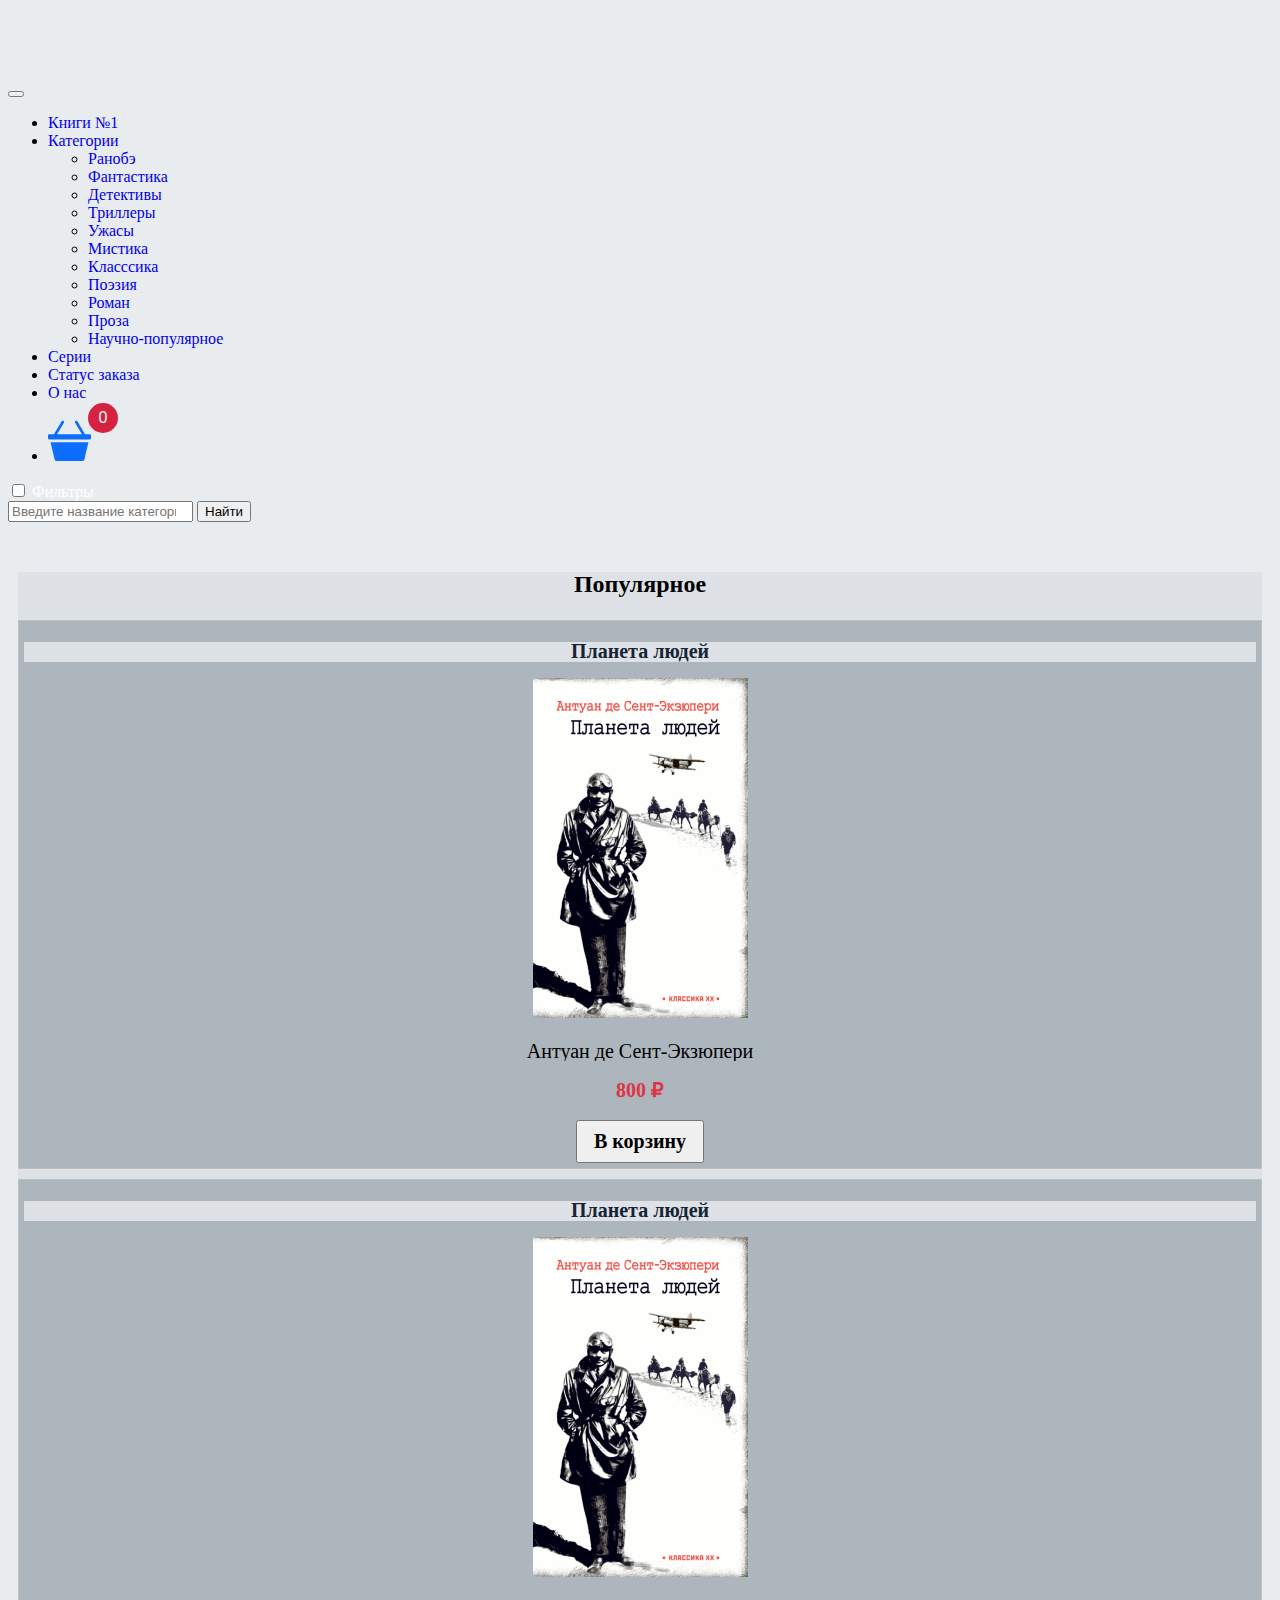
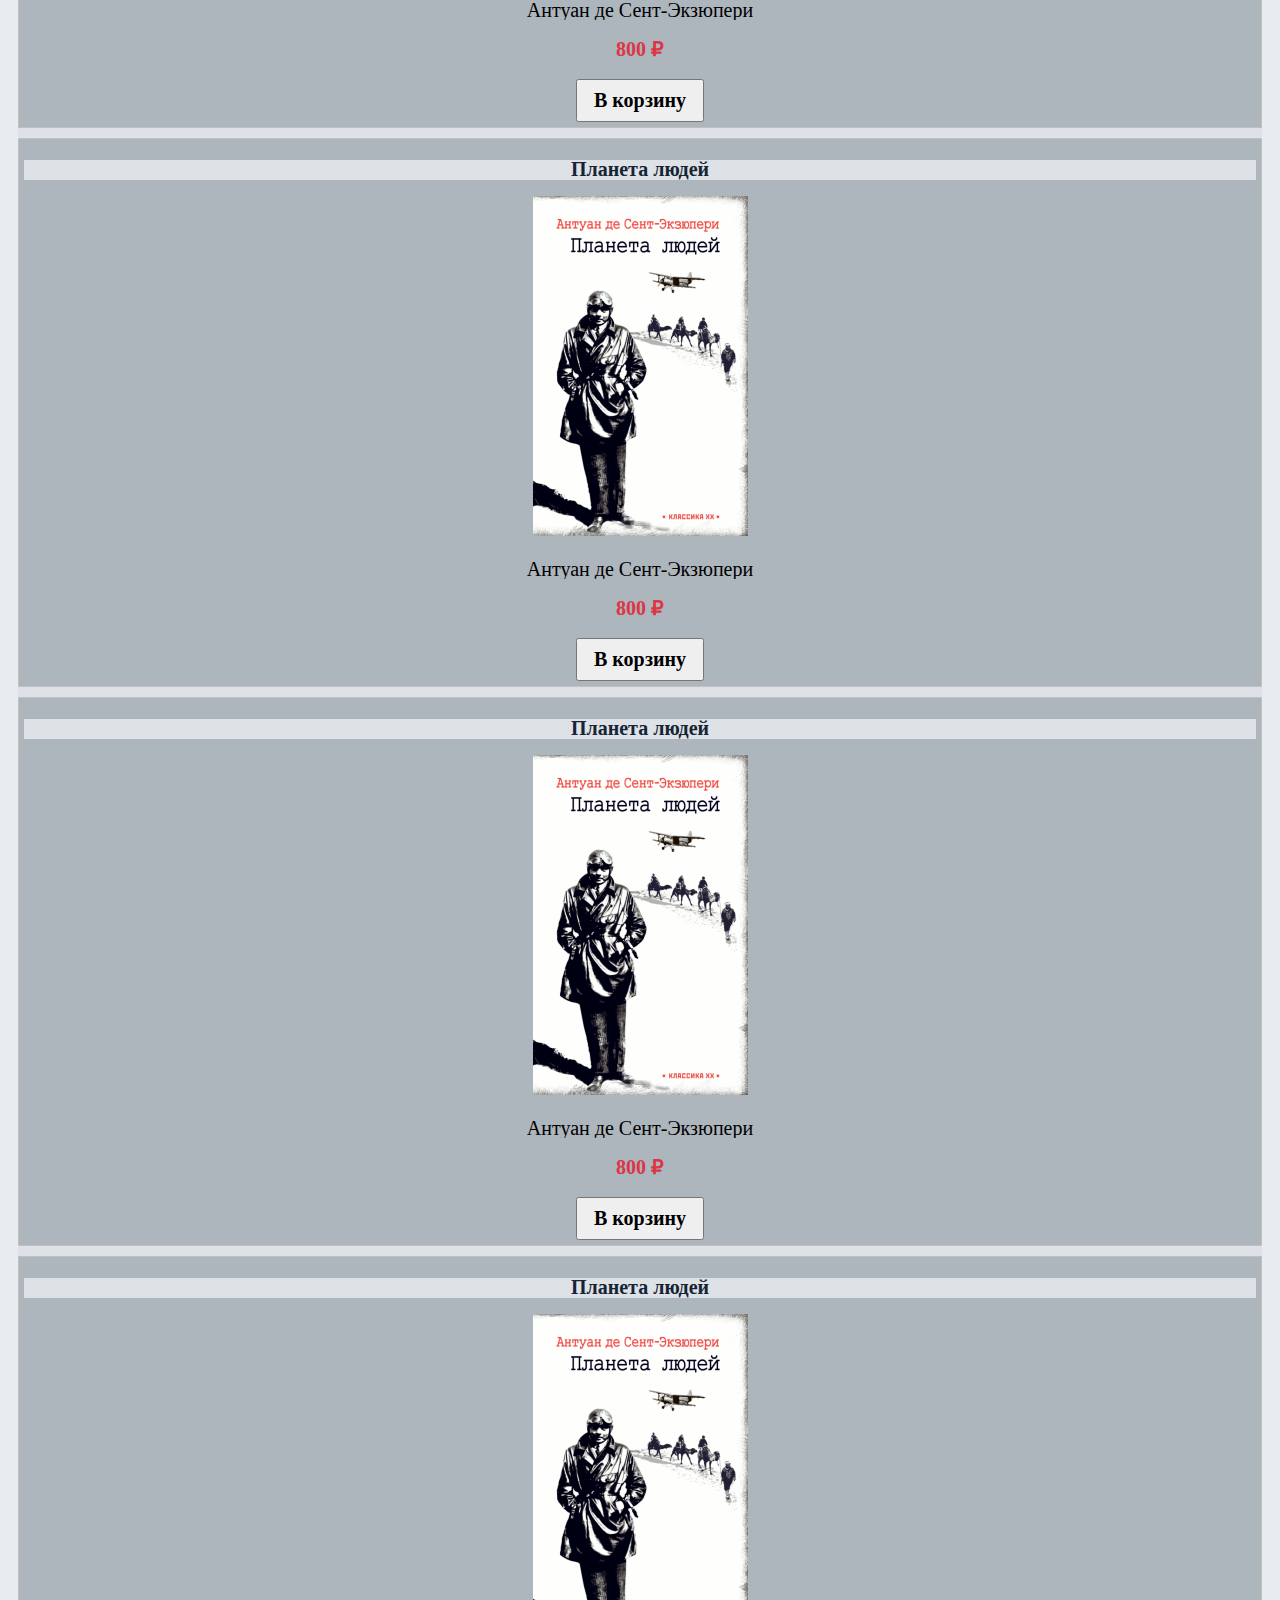
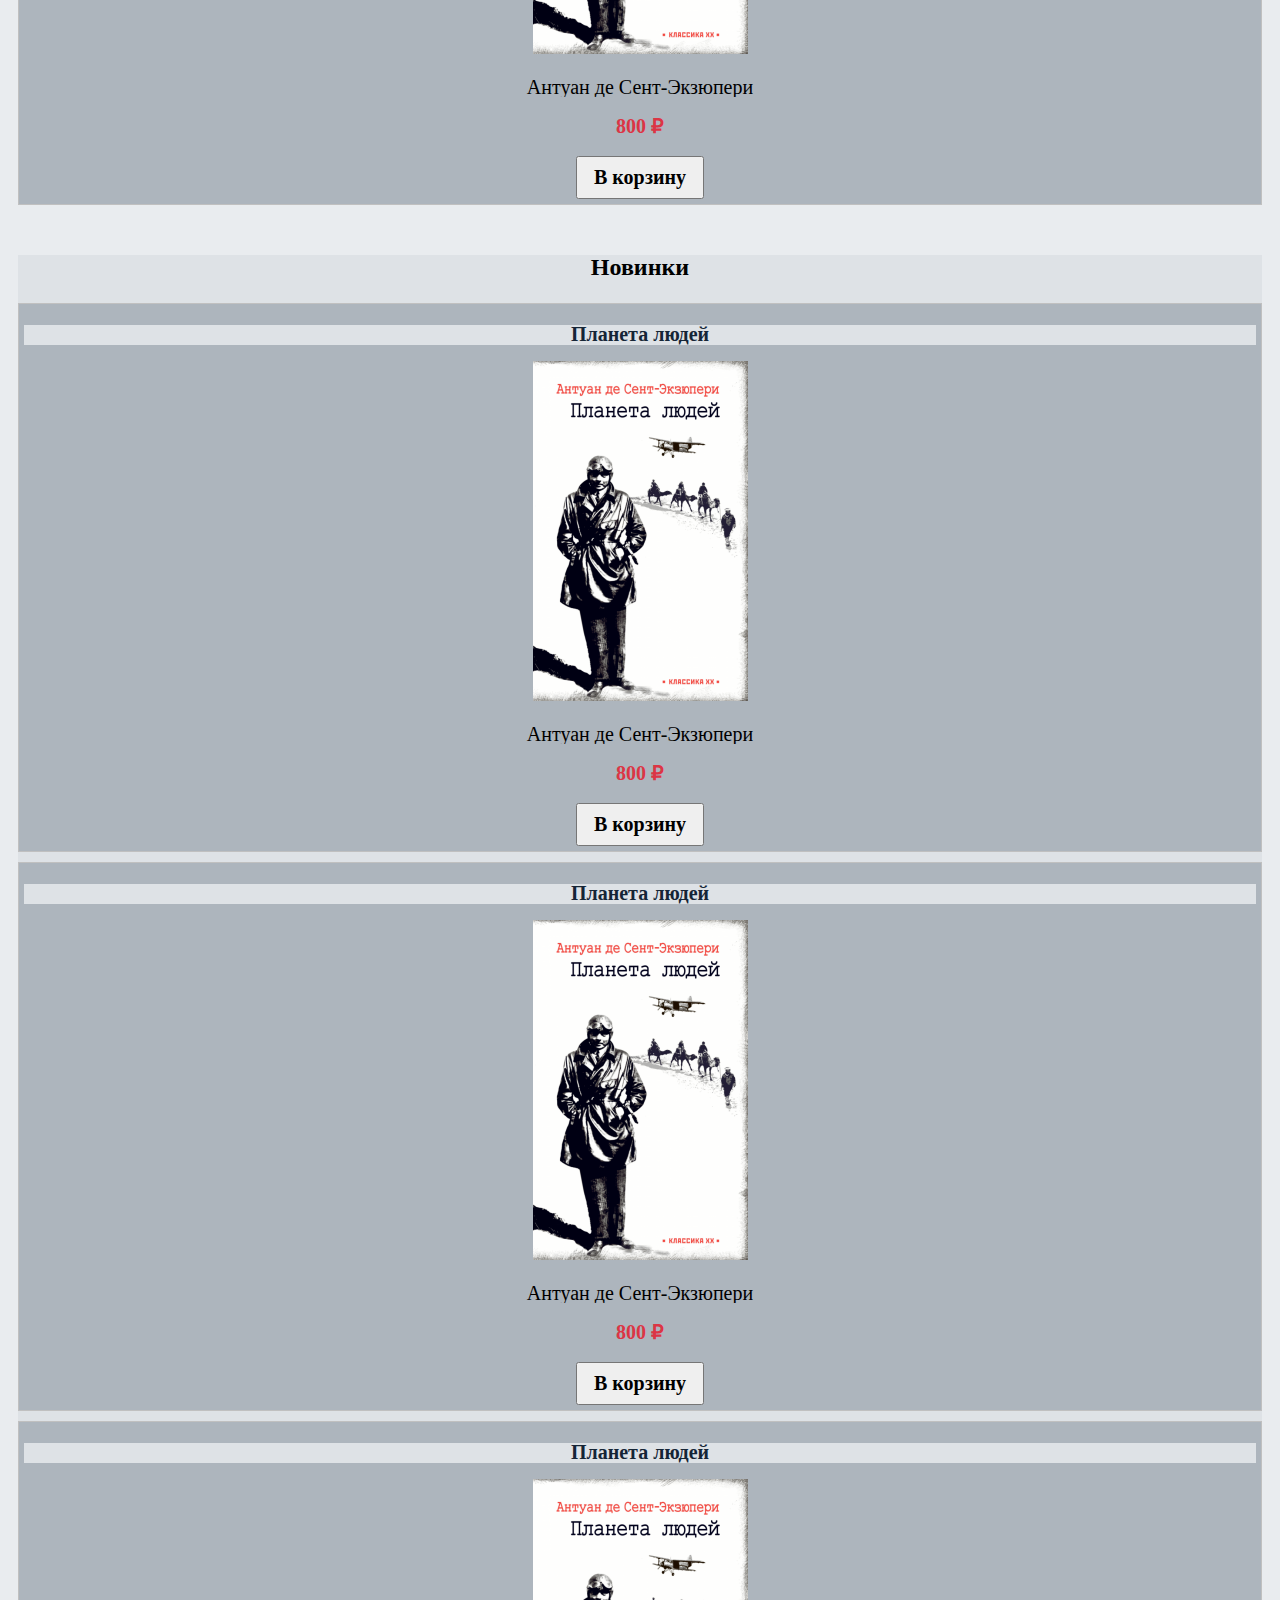
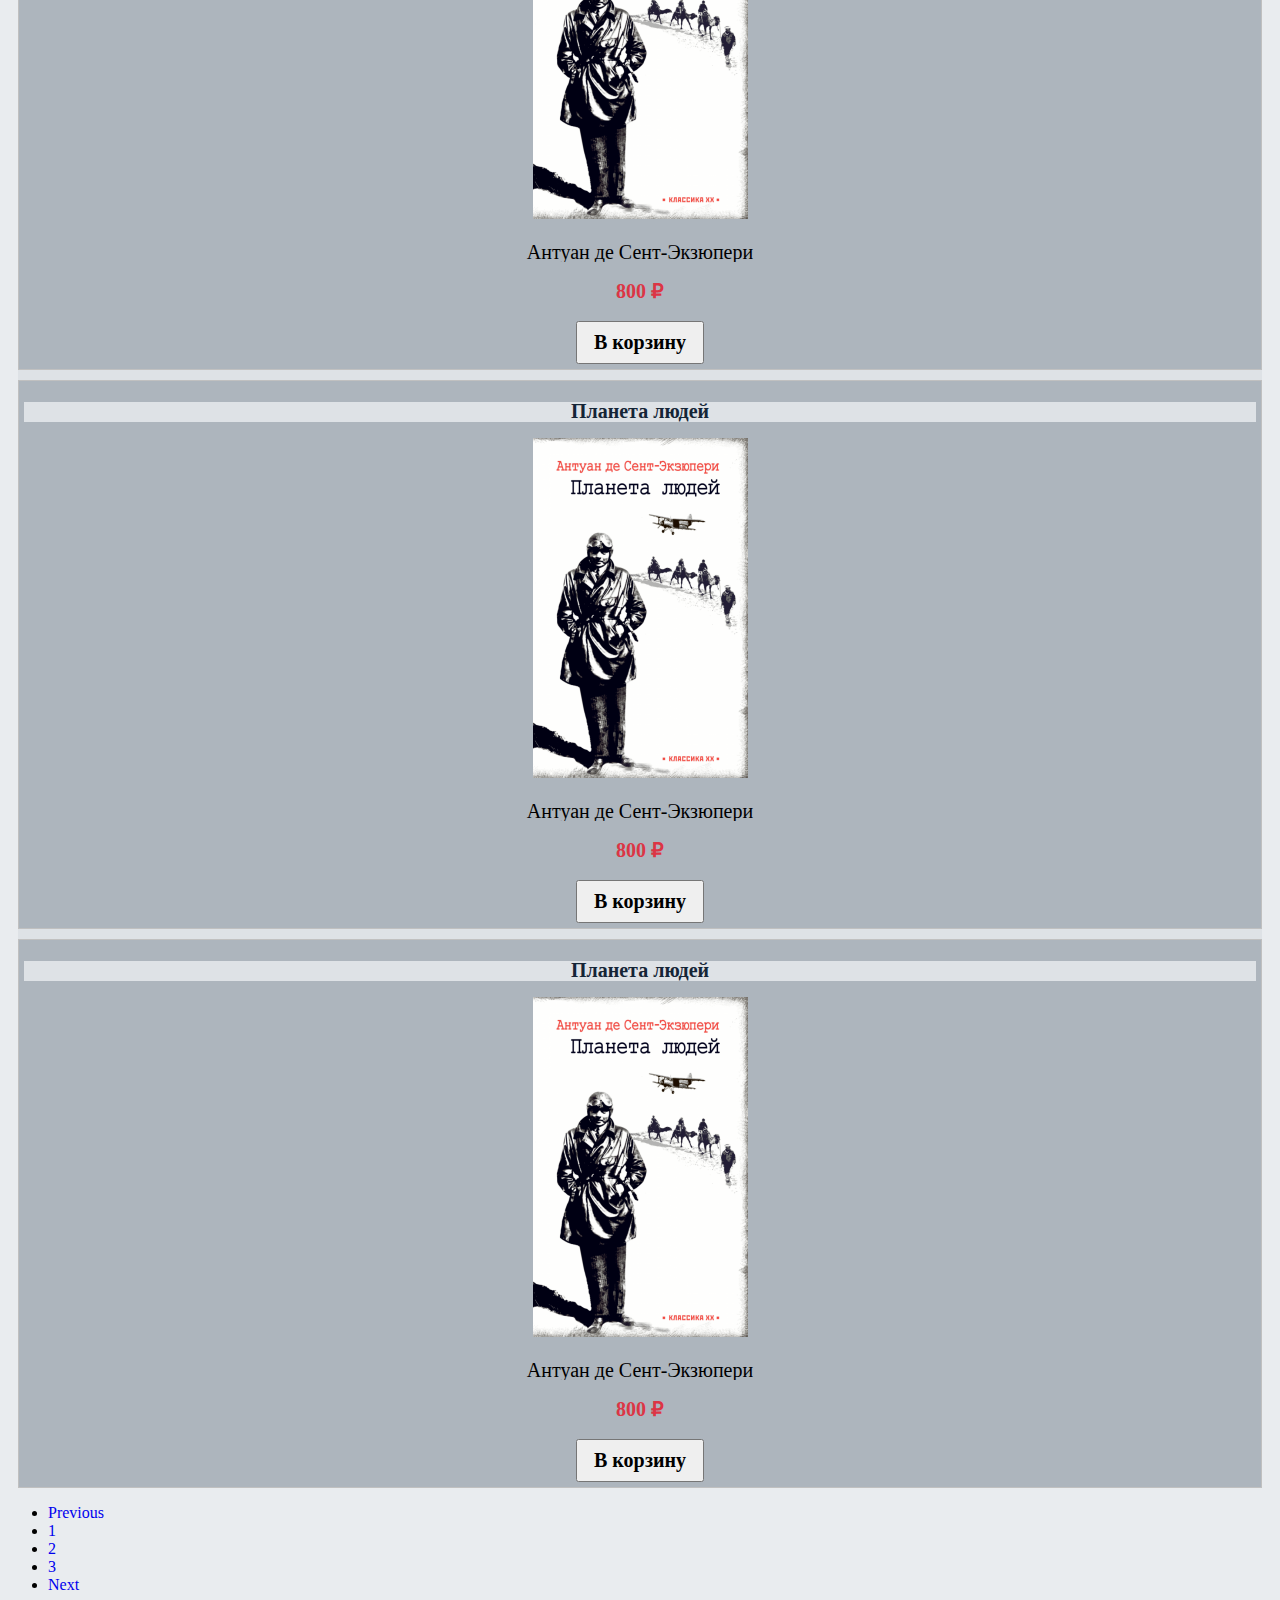
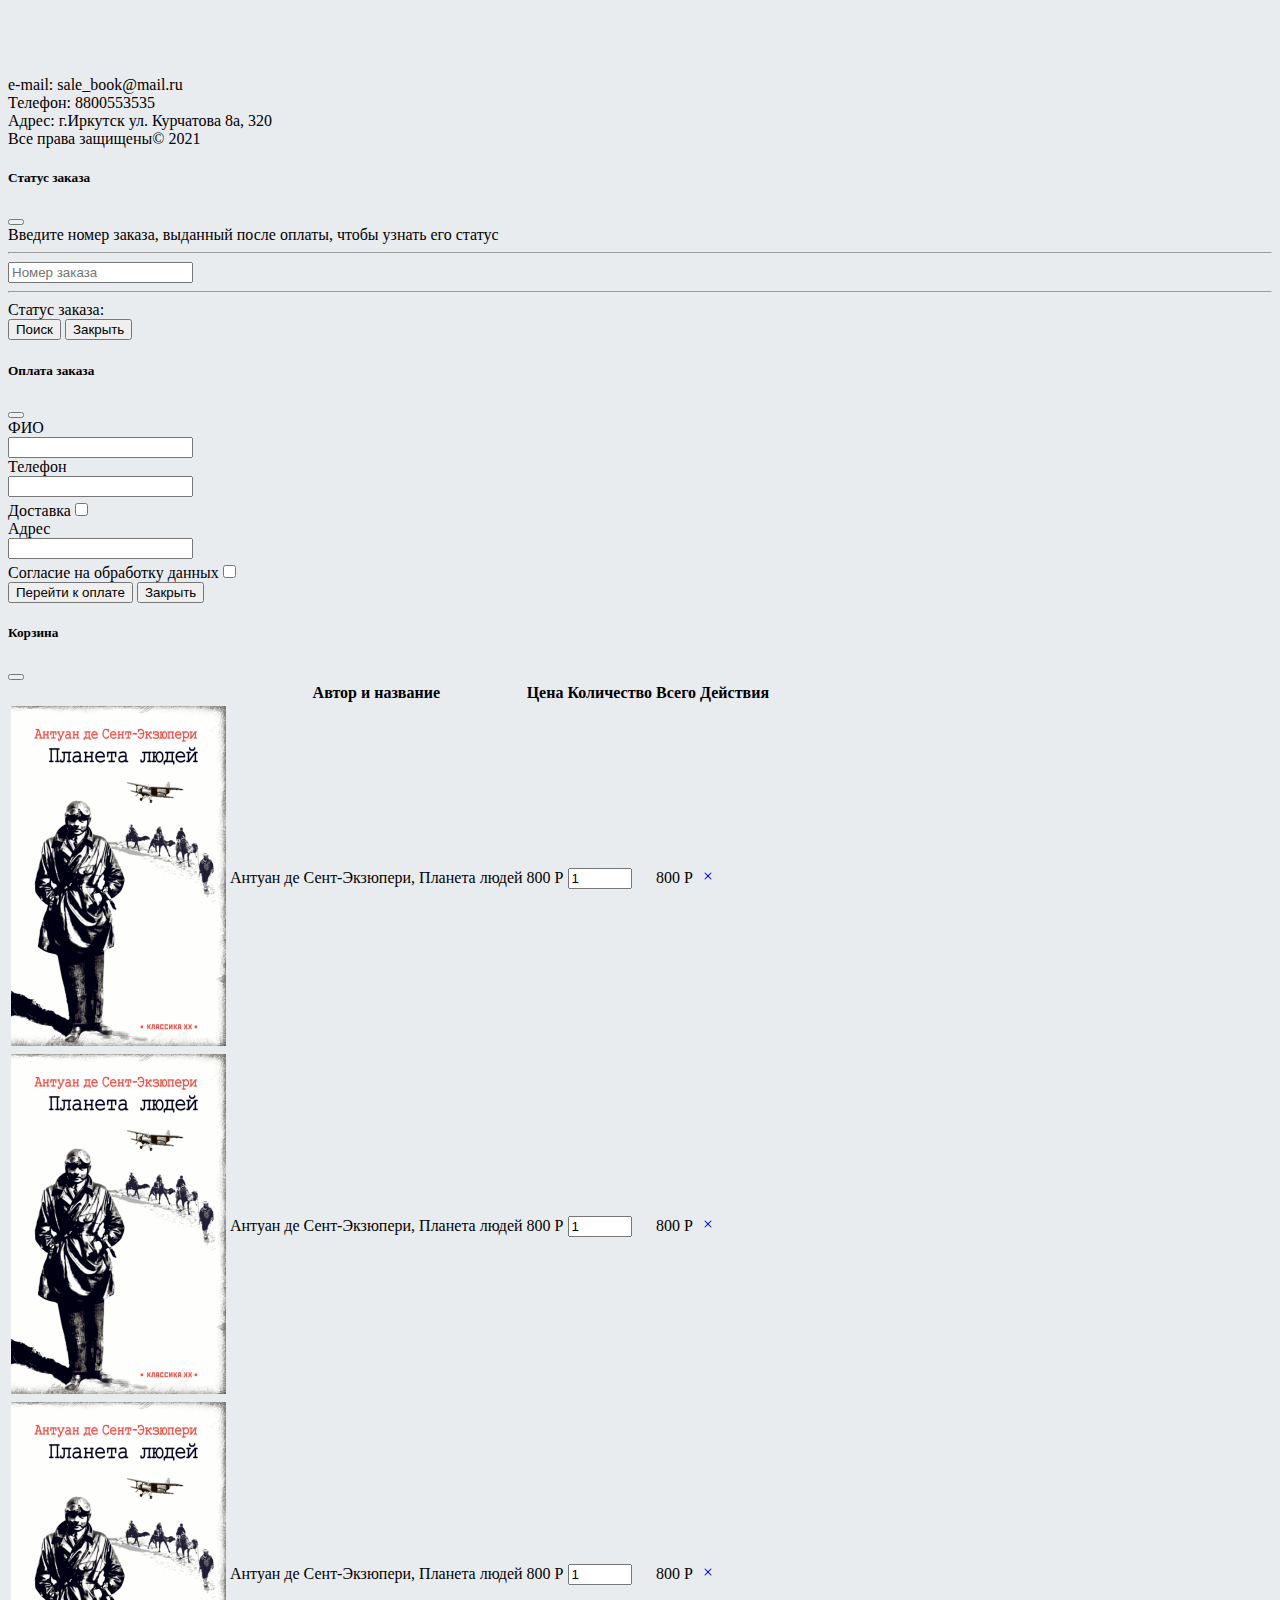
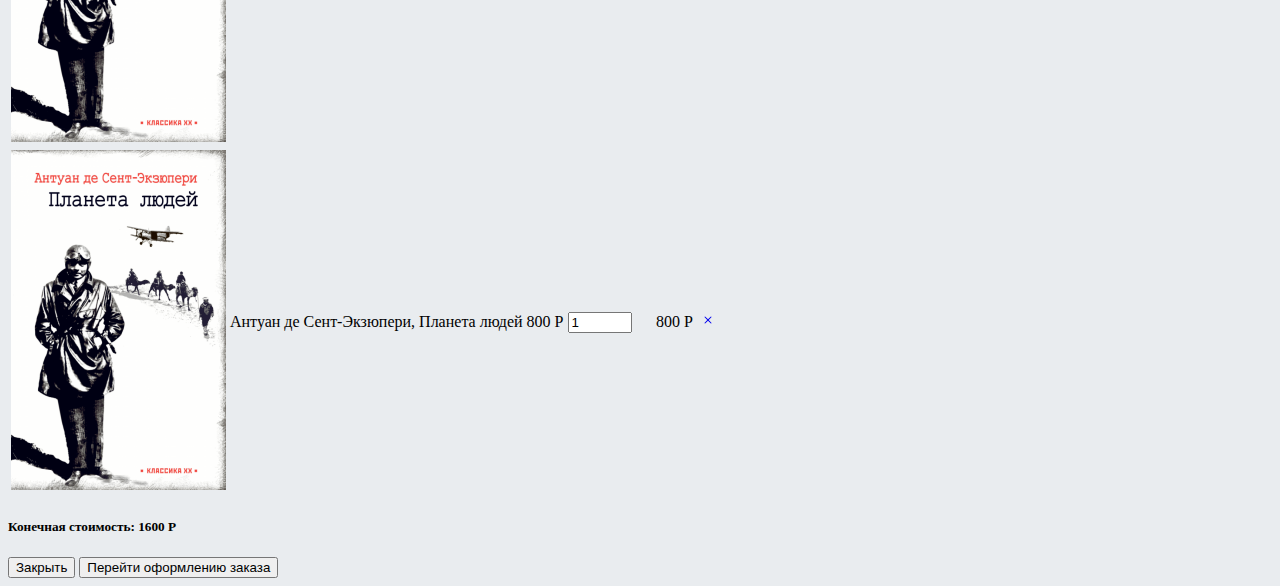
==== commit a87a33e4: "footer" ====
--- a/index.html
+++ b/index.html
@@ -1,25 +1,23 @@
 <!doctype html>
 <html lang="ru">
-
-<head>
-	<meta charset="utf-8">
-	<meta name="viewport" content="width=device-width, initial-scale=1">
-	<title>Главная</title>
-	<!-- Bootstrap core CSS -->
-	<link href="https://cdn.jsdelivr.net/npm/bootstrap@5.0.0-beta3/dist/css/bootstrap.min.css" rel="stylesheet" integrity="sha384-eOJMYsd53ii+scO/bJGFsiCZc+5NDVN2yr8+0RDqr0Ql0h+rP48ckxlpbzKgwra6"
-	 crossorigin="anonymous">
-	<link href="css/style.css" rel="stylesheet">
-	<link href="css/navbar-top-fixed.css" rel="stylesheet">
-	<link href="css/sticky-footer.css" rel="stylesheet">
-	<link href="css/basket.css" rel="stylesheet">
-</head>
-
-<body class="d-flex flex-column h-100" style="background: #E9ECEF">
-	<!-- НАВИГАЦИЯ -->
-	<nav class="header navbar navbar-expand-md navbar-dark fixed-top bg-dark">
-		<div class="container-fluid">
-			<div class="col-md-12">
-				<button class="navbar-toggler" type="button" data-bs-toggle="collapse" data-bs-target="#navbarCollapse" aria-controls="navbarCollapse" aria-expanded="false" aria-label="Toggle navigation">
+  <head>
+    <meta charset="utf-8">
+    <meta name="viewport" content="width=device-width, initial-scale=1">
+    <title>Главная</title>
+    <!-- Bootstrap core CSS -->
+    <link href="https://cdn.jsdelivr.net/npm/bootstrap@5.0.0-beta3/dist/css/bootstrap.min.css" rel="stylesheet" integrity="sha384-eOJMYsd53ii+scO/bJGFsiCZc+5NDVN2yr8+0RDqr0Ql0h+rP48ckxlpbzKgwra6"
+      crossorigin="anonymous">
+    <link href="css/style.css" rel="stylesheet">
+    <link href="css/navbar-top-fixed.css" rel="stylesheet">
+    <link href="css/sticky-footer.css" rel="stylesheet">
+    <link href="css/basket.css" rel="stylesheet">
+  </head>
+  <body class="d-flex flex-column h-100" style="background: #E9ECEF">
+    <!-- НАВИГАЦИЯ -->
+    <nav class="header navbar navbar-expand-md navbar-dark fixed-top bg-dark">
+      <div class="container-fluid">
+        <div class="col-md-12">
+          <button class="navbar-toggler" type="button" data-bs-toggle="collapse" data-bs-target="#navbarCollapse" aria-controls="navbarCollapse" aria-expanded="false" aria-label="Toggle navigation">
           <span class="navbar-toggler-icon"></span>
           </button>
           <!-- Выпадающее меню и кнопки навигации -->
@@ -48,6 +46,9 @@
               <li class="nav-item">
                 <a class="nav-link" aria-current="page" href="#" data-bs-toggle="modal" data-bs-target="#modalOrder">Статус заказа</a>
               </li>
+			  <li class="nav-item">
+                <a class="nav-link" aria-current="page" href="/info.html">О нас</a>
+              </li>
             </ul>
             <!-- Иконка корзины -->
             <ul class="nav col-12 col-md-auto my-2 justify-content-center my-md-0 text-medium">
@@ -89,12 +90,6 @@
                   <label class="form-check-label" for="inlineCheckbox" style="color:white">Наличие</label>
                 </div>
               </div>
-              <!-- 
-                Поиск и email
-                     <input class="form-control" type="search" placeholder="Поиск" aria-label="Search">
-                     <label for="staticEmail" class="col-form-label" style="color:white">Email</label>
-                     <input type="text" class="form-control" id="staticEmail">-->
-              <!-- если поставить type search при вводе текста, справа появляется крестик, которым можно убрать всё что написал, в type text и number такого нет-->
             </form>
           </div>
         </div>
@@ -301,10 +296,9 @@
                 <button type="button" class="btn btn-primary button-buy">В корзину</button>
               </div>
             </div>
-          </div> 
-        </div>
-      </div>
-	  <!-- ПАГИНАЦИЯ -->
+          </div>
+        </div>
+      </div>
       <div class="col-md-12">
         <div class="row">
           <div class="col-md-1">
@@ -329,14 +323,23 @@
         </div>
       </div>
     </main>
-    <br> 
+    <br> <!-- ПАГИНАЦИЯ -->
     <!-- ФУТЕР -->
     <footer class="footer mt-auto py-3 bg-dark">
-      <div class="container">
-        <span class="text-muted">e-mail: sale_book@mail.ru <br>Телефон: 8800553535<br>Адрес: г.Иркутск ул. Курчатова 8а, 320</span>
-        <br>
-        <span class="text-muted" text-align="center">Все права защищены© 2021</span>
-      </div>
+		<div class="row justify-content-md-center">
+			<div class="col-md-2">
+				<span class="text-muted">e-mail: sale_book@mail.ru</span>
+			</div>
+			<div class="col-md-2">
+				<span class="text-muted">Телефон: 8800553535</span>
+			</div>
+			<div class="col-md-2">
+				<span class="text-muted">Адрес: г.Иркутск ул. Курчатова 8а, 320</span>
+			</div>
+			<div class="col-md-2">
+				<span class="text-muted">Все права защищены© 2021</span>
+			</div>
+			 </div>
     </footer>
     <!-- Modal order -->
     <div class="modal fade" id="modalOrder" data-bs-backdrop="static" data-bs-keyboard="false" tabindex="-1" aria-labelledby="staticBackdropLabel" aria-hidden="true">
@@ -462,6 +465,38 @@
                     </a>
                   </td>
                 </tr>
+                <tr>
+                  <td class="w-25">
+                    <img src="img/planet_of_people.png" class="img-fluid img-thumbnail" alt="Sheep">
+                  </td>
+                  <td>Антуан де Сент-Экзюпери, Планета людей</td>
+                  <td>800 Р</td>
+                  <td class="qty"><input type="number" class="form-control" id="input1" value="1" required min="1" max="100"></td>
+                  <td>800 Р</td>
+                  <td>
+                    <a href="#" class="btn btn-danger btn-sm">
+                      <svg xmlns="http://www.w3.org/2000/svg" width="16" height="16" fill="currentColor" class="bi bi-x" viewBox="0 0 16 16">
+                        <path d="M4.646 4.646a.5.5 0 0 1 .708 0L8 7.293l2.646-2.647a.5.5 0 0 1 .708.708L8.707 8l2.647 2.646a.5.5 0 0 1-.708.708L8 8.707l-2.646 2.647a.5.5 0 0 1-.708-.708L7.293 8 4.646 5.354a.5.5 0 0 1 0-.708z"/>
+                      </svg>
+                    </a>
+                  </td>
+                </tr>
+                <tr>
+                  <td class="w-25">
+                    <img src="img/planet_of_people.png" class="img-fluid img-thumbnail" alt="Sheep">
+                  </td>
+                  <td>Антуан де Сент-Экзюпери, Планета людей</td>
+                  <td>800 Р</td>
+                  <td class="qty"><input type="number" class="form-control" id="input1" value="1" required min="1" max="100"></td>
+                  <td>800 Р</td>
+                  <td>
+                    <a href="#" class="btn btn-danger btn-sm">
+                      <svg xmlns="http://www.w3.org/2000/svg" width="16" height="16" fill="currentColor" class="bi bi-x" viewBox="0 0 16 16">
+                        <path d="M4.646 4.646a.5.5 0 0 1 .708 0L8 7.293l2.646-2.647a.5.5 0 0 1 .708.708L8.707 8l2.647 2.646a.5.5 0 0 1-.708.708L8 8.707l-2.646 2.647a.5.5 0 0 1-.708-.708L7.293 8 4.646 5.354a.5.5 0 0 1 0-.708z"/>
+                      </svg>
+                    </a>
+                  </td>
+                </tr>
               </tbody>
             </table>
             <div class="d-flex justify-content-end">
--- a/css/style.css
+++ b/css/style.css
@@ -74,9 +74,8 @@
 
 .block {
 	background: #DEE2E6;
-	text-align: center;
-	margin-top: 64px;
-	margin-bottom: 64px;
+	text-align: center;	
+	margin-top: 50px;
 	margin-left: 10px;
 	margin-right: 10px;
 }
@@ -209,12 +208,29 @@
 .img_page_min {
 	width: 100%;
 	height: auto;
+  cursor: pointer;
 }
 
 .a_page {
 	margin-bottom: 24px;
 }
 
-.inf_page {
-	
+.price_page {
+  font-family: Inter;
+  font-style: normal;
+  font-weight: 600;
+  font-size: 36px;
+  line-height: 39px;
+
+/* identical to box height */
+  display: flex;
+  align-items: center;
+}
+
+.description_page {
+  font-family: Inter;
+  font-style: normal;
+  font-weight: normal;
+  font-size: 20px;
+  line-height: 28px;
 }